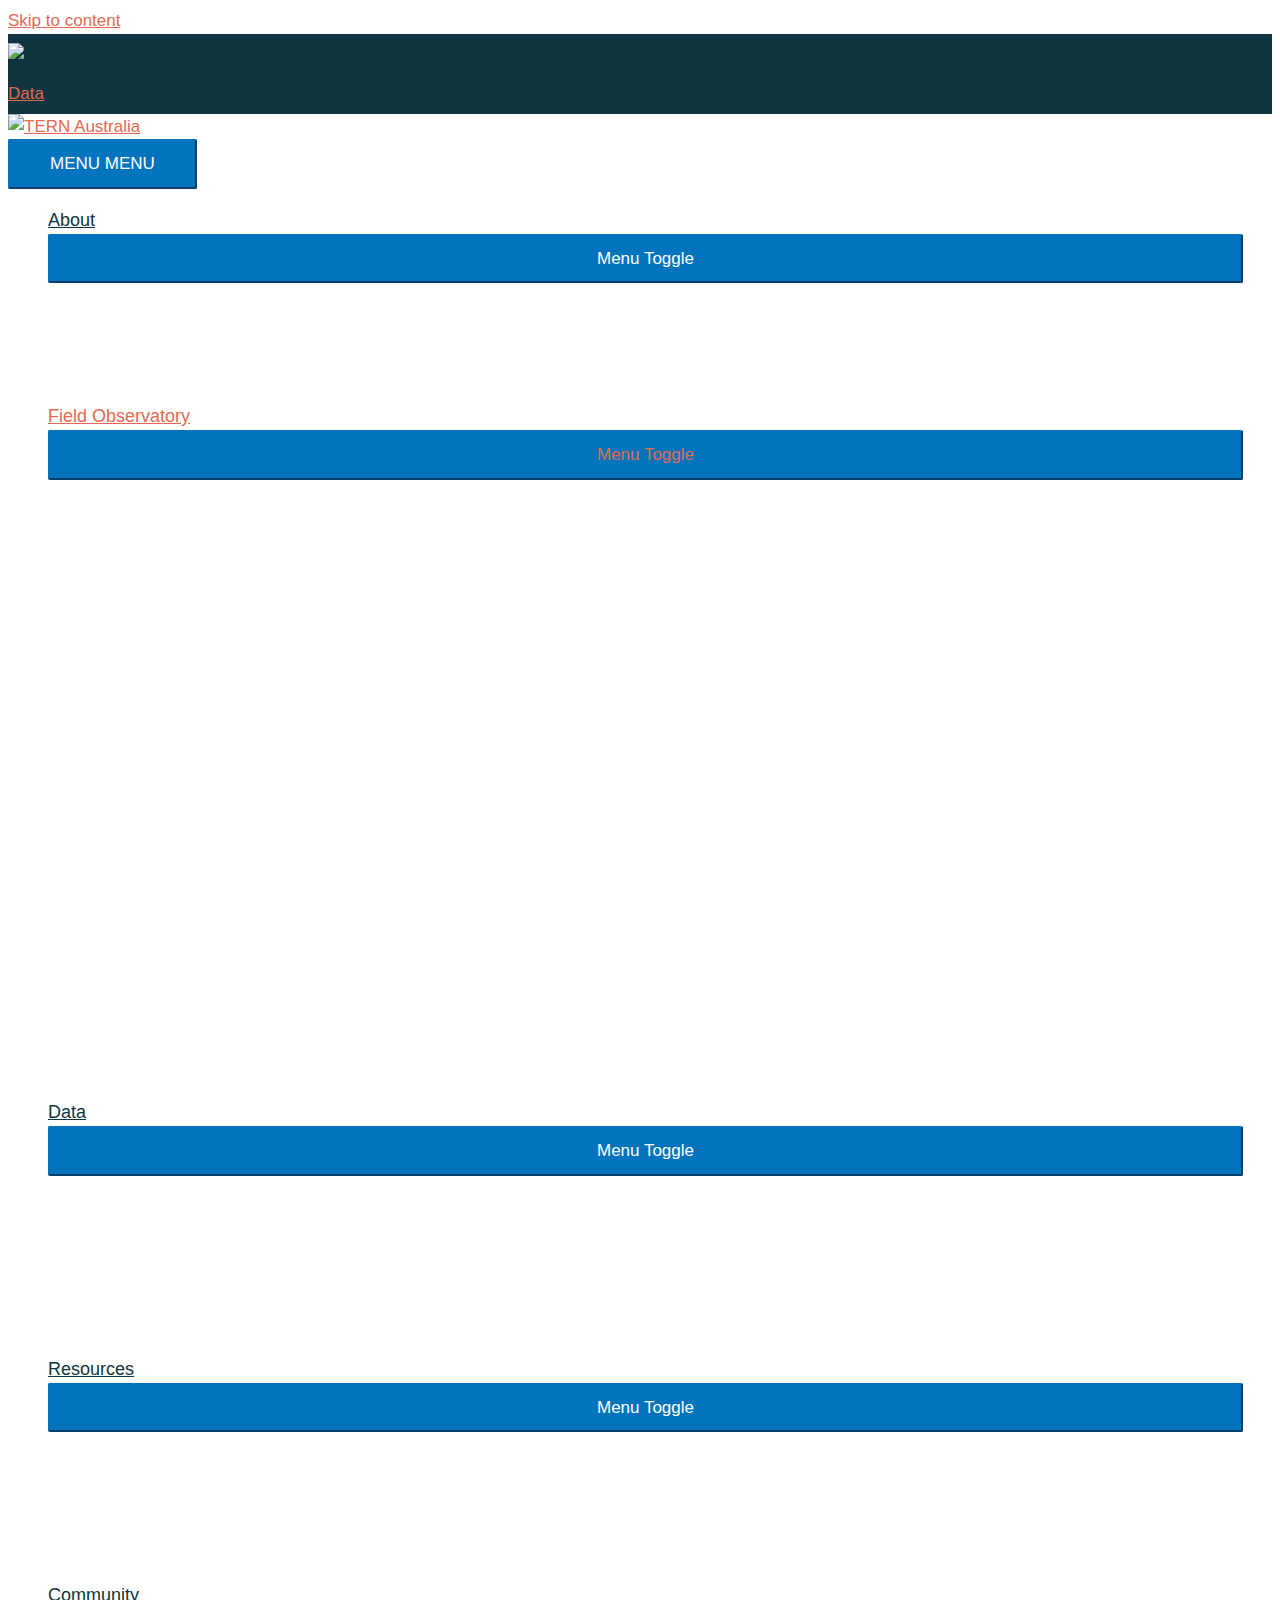
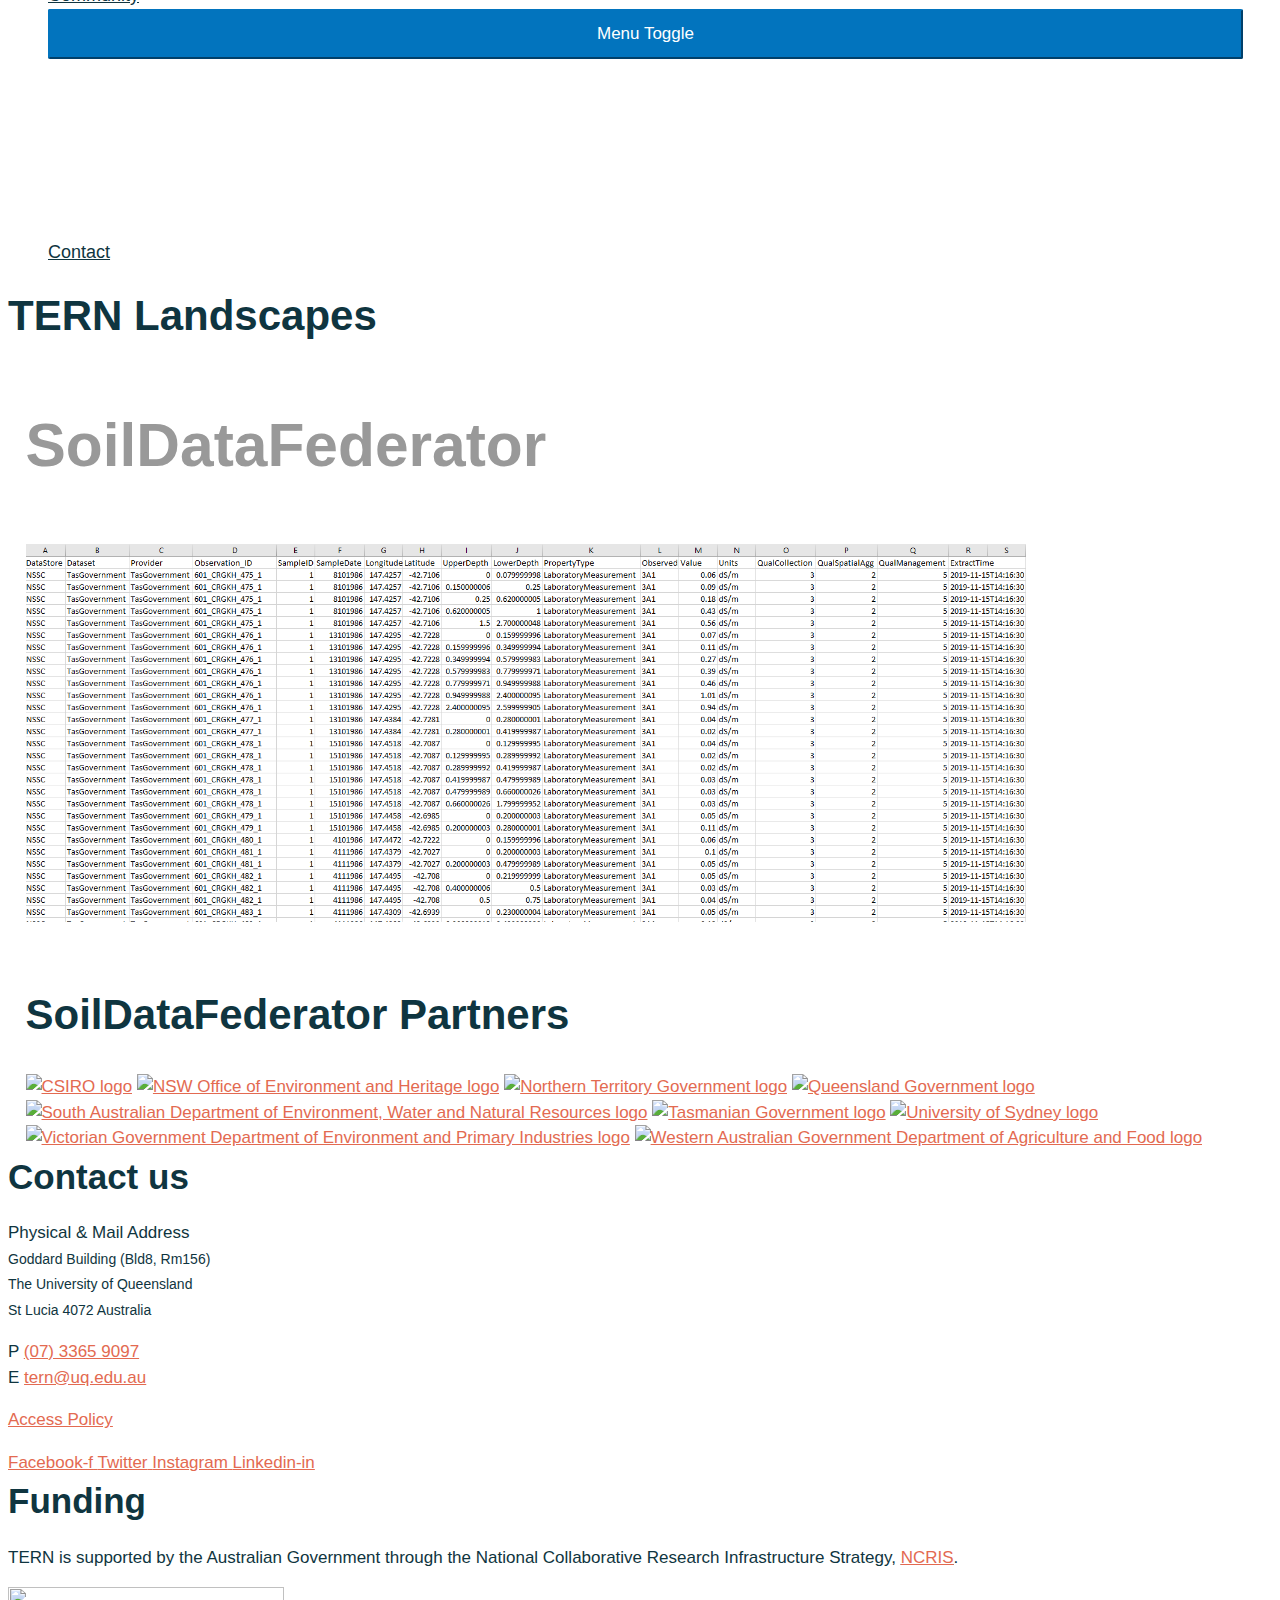
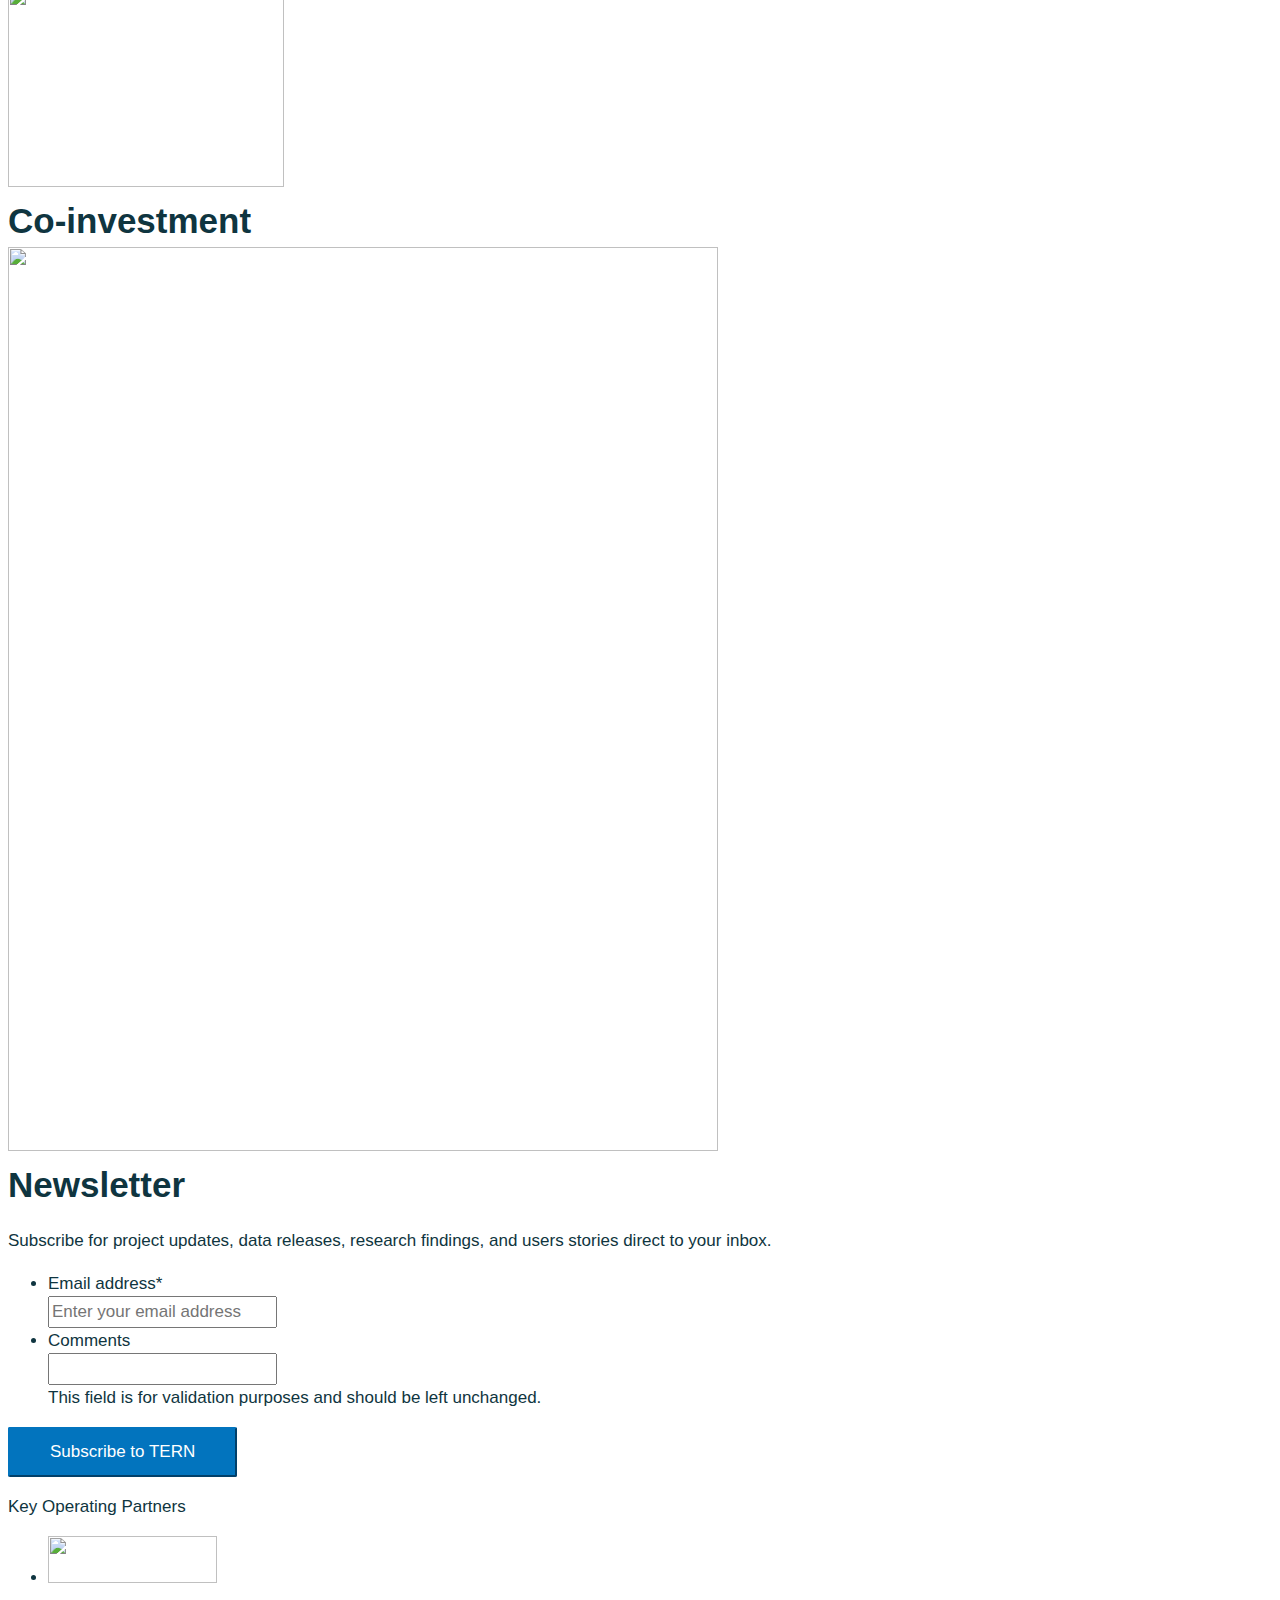
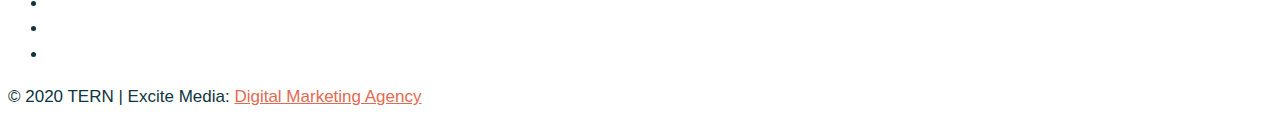
==== Docs/SoilDataFederator.html @ 7b0785c7 "Tidyup App" ====
<!DOCTYPE html>
<html lang="en-US">
<head>


<style>
.content {
  max-width: 1200px;
  margin: auto;
}
</style>



<!-- Debug: Bootstrap Inserted by WordPress Twitter Bootstrap CSS plugin v3.4.1-0 http://icwp.io/w/ -->
<link rel="stylesheet" type="text/css" href="https://www.tern.org.au/wp-content/plugins/wordpress-bootstrap-css/resources/bootstrap-3.4.1/css/bootstrap.css" />
<!-- / WordPress Twitter Bootstrap CSS Plugin from iControlWP. -->
<meta charset="UTF-8">
<meta name="viewport" content="width=device-width, initial-scale=1">
<link rel="profile" href="https://gmpg.org/xfn/11">


<!-- Google Tag Manager for WordPress by gtm4wp.com -->
<script data-cfasync="false" data-pagespeed-no-defer type="text/javascript">//<![CDATA[
	var gtm4wp_datalayer_name = "dataLayer";
	var dataLayer = dataLayer || [];
//]]>
</script>
<!-- End Google Tag Manager for WordPress by gtm4wp.com -->
	<!-- This site is optimized with the Yoast SEO plugin v14.8.1 - https://yoast.com/wordpress/plugins/seo/ -->
	<title>Australian Soils and Landscapes | Monitoring &amp; Data | TERN</title>
	<meta name="description" content="TERN’s Landscapes platform conducts environmental monitoring using remote sensing techniques. Find out more about our ecosystem monitoring." />
	<meta name="robots" content="index, follow" />
	<meta name="googlebot" content="index, follow, max-snippet:-1, max-image-preview:large, max-video-preview:-1" />
	<meta name="bingbot" content="index, follow, max-snippet:-1, max-image-preview:large, max-video-preview:-1" />
	<link rel="canonical" href="https://www.tern.org.au/tern-observatory/tern-landscapes/" />
	<meta property="og:locale" content="en_US" />
	<meta property="og:type" content="article" />
	<meta property="og:title" content="Australian Soils and Landscapes | Monitoring &amp; Data | TERN" />
	<meta property="og:description" content="TERN’s Landscapes platform conducts environmental monitoring using remote sensing techniques. Find out more about our ecosystem monitoring." />
	<meta property="og:url" content="https://www.tern.org.au/tern-observatory/tern-landscapes/" />
	<meta property="og:site_name" content="TERN Australia" />
	<meta property="article:modified_time" content="2020-08-12T06:06:18+00:00" />
	<meta property="og:image" content="https://www.tern.org.au/wp-content/uploads/elementor/thumbs/mangroves4_range_credit-TERN-oopumgsy8zxoavr4uedbls152f8cc346bsvix51bg6.jpg" />
	<meta name="twitter:card" content="summary_large_image" />
	<script type="application/ld+json" class="yoast-schema-graph">{"@context":"https://schema.org","@graph":[{"@type":"Organization","@id":"https://www.tern.org.au/#organization","name":"TERN Australia","url":"https://www.tern.org.au/","sameAs":[],"logo":{"@type":"ImageObject","@id":"https://www.tern.org.au/#logo","inLanguage":"en-US","url":"https://www.tern.org.au/wp-content/uploads/2019/10/logo@3x.png","width":610,"height":251,"caption":"TERN Australia"},"image":{"@id":"https://www.tern.org.au/#logo"}},{"@type":"WebSite","@id":"https://www.tern.org.au/#website","url":"https://www.tern.org.au/","name":"TERN Australia","description":"","publisher":{"@id":"https://www.tern.org.au/#organization"},"potentialAction":[{"@type":"SearchAction","target":"https://www.tern.org.au/?s={search_term_string}","query-input":"required name=search_term_string"}],"inLanguage":"en-US"},{"@type":"ImageObject","@id":"https://www.tern.org.au/tern-observatory/tern-landscapes/#primaryimage","inLanguage":"en-US","url":"https://www.tern.org.au/wp-content/uploads/elementor/thumbs/mangroves4_range_credit-TERN-oopumgsy8zxoavr4uedbls152f8cc346bsvix51bg6.jpg"},{"@type":"WebPage","@id":"https://www.tern.org.au/tern-observatory/tern-landscapes/#webpage","url":"https://www.tern.org.au/tern-observatory/tern-landscapes/","name":"Australian Soils and Landscapes | Monitoring & Data | TERN","isPartOf":{"@id":"https://www.tern.org.au/#website"},"primaryImageOfPage":{"@id":"https://www.tern.org.au/tern-observatory/tern-landscapes/#primaryimage"},"datePublished":"2019-10-02T10:22:17+00:00","dateModified":"2020-08-12T06:06:18+00:00","description":"TERN\u2019s Landscapes platform conducts environmental monitoring using remote sensing techniques. Find out more about our ecosystem monitoring.","inLanguage":"en-US","potentialAction":[{"@type":"ReadAction","target":["https://www.tern.org.au/tern-observatory/tern-landscapes/"]}]}]}</script>
	<!-- / Yoast SEO plugin. -->


<link rel='dns-prefetch' href='//use.typekit.net' />
<link rel='dns-prefetch' href='//s.w.org' />
<link rel="alternate" type="application/rss+xml" title="TERN Australia &raquo; Feed" href="https://www.tern.org.au/feed/" />
<link rel="alternate" type="application/rss+xml" title="TERN Australia &raquo; Comments Feed" href="https://www.tern.org.au/comments/feed/" />
		<script>
			window._wpemojiSettings = {"baseUrl":"https:\/\/s.w.org\/images\/core\/emoji\/13.0.0\/72x72\/","ext":".png","svgUrl":"https:\/\/s.w.org\/images\/core\/emoji\/13.0.0\/svg\/","svgExt":".svg","source":{"concatemoji":"https:\/\/www.tern.org.au\/wp-includes\/js\/wp-emoji-release.min.js?ver=03b743a115efea7190aea2eb5d1eaa80"}};
			!function(e,a,t){var r,n,o,i,p=a.createElement("canvas"),s=p.getContext&&p.getContext("2d");function c(e,t){var a=String.fromCharCode;s.clearRect(0,0,p.width,p.height),s.fillText(a.apply(this,e),0,0);var r=p.toDataURL();return s.clearRect(0,0,p.width,p.height),s.fillText(a.apply(this,t),0,0),r===p.toDataURL()}function l(e){if(!s||!s.fillText)return!1;switch(s.textBaseline="top",s.font="600 32px Arial",e){case"flag":return!c([127987,65039,8205,9895,65039],[127987,65039,8203,9895,65039])&&(!c([55356,56826,55356,56819],[55356,56826,8203,55356,56819])&&!c([55356,57332,56128,56423,56128,56418,56128,56421,56128,56430,56128,56423,56128,56447],[55356,57332,8203,56128,56423,8203,56128,56418,8203,56128,56421,8203,56128,56430,8203,56128,56423,8203,56128,56447]));case"emoji":return!c([55357,56424,8205,55356,57212],[55357,56424,8203,55356,57212])}return!1}function d(e){var t=a.createElement("script");t.src=e,t.defer=t.type="text/javascript",a.getElementsByTagName("head")[0].appendChild(t)}for(i=Array("flag","emoji"),t.supports={everything:!0,everythingExceptFlag:!0},o=0;o<i.length;o++)t.supports[i[o]]=l(i[o]),t.supports.everything=t.supports.everything&&t.supports[i[o]],"flag"!==i[o]&&(t.supports.everythingExceptFlag=t.supports.everythingExceptFlag&&t.supports[i[o]]);t.supports.everythingExceptFlag=t.supports.everythingExceptFlag&&!t.supports.flag,t.DOMReady=!1,t.readyCallback=function(){t.DOMReady=!0},t.supports.everything||(n=function(){t.readyCallback()},a.addEventListener?(a.addEventListener("DOMContentLoaded",n,!1),e.addEventListener("load",n,!1)):(e.attachEvent("onload",n),a.attachEvent("onreadystatechange",function(){"complete"===a.readyState&&t.readyCallback()})),(r=t.source||{}).concatemoji?d(r.concatemoji):r.wpemoji&&r.twemoji&&(d(r.twemoji),d(r.wpemoji)))}(window,document,window._wpemojiSettings);
		</script>
		<style>
img.wp-smiley,
img.emoji {
	display: inline !important;
	border: none !important;
	box-shadow: none !important;
	height: 1em !important;
	width: 1em !important;
	margin: 0 .07em !important;
	vertical-align: -0.1em !important;
	background: none !important;
	padding: 0 !important;
}
</style>
	<link rel='stylesheet' id='astra-theme-css-css'  href='https://www.tern.org.au/wp-content/themes/astra/assets/css/minified/style.min.css?ver=2.5.4' media='all' />
<style id='astra-theme-css-inline-css'>
html{font-size:106.25%;}a,.page-title{color:#e36a51;}a:hover,a:focus{color:#3a3a3a;}body,button,input,select,textarea,.ast-button,.ast-custom-button{font-family:'Museo-Sans',museo-sans,sans-serif;font-weight:normal;font-size:17px;font-size:1rem;line-height:1.5;}blockquote{color:#000000;}h1,.entry-content h1,h2,.entry-content h2,h3,.entry-content h3,h4,.entry-content h4,h5,.entry-content h5,h6,.entry-content h6,.site-title,.site-title a{font-weight:900;}.site-title{font-size:35px;font-size:2.0588235294118rem;}header .site-logo-img .custom-logo-link img{max-width:600px;}.astra-logo-svg{width:600px;}.ast-archive-description .ast-archive-title{font-size:40px;font-size:2.3529411764706rem;}.site-header .site-description{font-size:15px;font-size:0.88235294117647rem;}.entry-title{font-size:40px;font-size:2.3529411764706rem;}.comment-reply-title{font-size:28px;font-size:1.6470588235294rem;}.ast-comment-list #cancel-comment-reply-link{font-size:17px;font-size:1rem;}h1,.entry-content h1{font-size:42px;font-size:2.4705882352941rem;}h2,.entry-content h2{font-size:35px;font-size:2.0588235294118rem;}h3,.entry-content h3{font-size:35px;font-size:2.0588235294118rem;}h4,.entry-content h4{font-size:28px;font-size:1.6470588235294rem;}h5,.entry-content h5{font-size:24px;font-size:1.4117647058824rem;}h6,.entry-content h6{font-size:20px;font-size:1.1764705882353rem;}.ast-single-post .entry-title,.page-title{font-size:30px;font-size:1.7647058823529rem;}#secondary,#secondary button,#secondary input,#secondary select,#secondary textarea{font-size:17px;font-size:1rem;}::selection{background-color:#0274be;color:#ffffff;}body,h1,.entry-title a,.entry-content h1,h2,.entry-content h2,h3,.entry-content h3,h4,.entry-content h4,h5,.entry-content h5,h6,.entry-content h6,.wc-block-grid__product-title{color:#0f3540;}.tagcloud a:hover,.tagcloud a:focus,.tagcloud a.current-item{color:#000000;border-color:#e36a51;background-color:#e36a51;}.main-header-menu .menu-link,.ast-header-custom-item a{color:#0f3540;}.main-header-menu .menu-item:hover > .menu-link,.main-header-menu .menu-item:hover > .ast-menu-toggle,.main-header-menu .ast-masthead-custom-menu-items a:hover,.main-header-menu .menu-item.focus > .menu-link,.main-header-menu .menu-item.focus > .ast-menu-toggle,.main-header-menu .current-menu-item > .menu-link,.main-header-menu .current-menu-ancestor > .menu-link,.main-header-menu .current-menu-item > .ast-menu-toggle,.main-header-menu .current-menu-ancestor > .ast-menu-toggle{color:#e36a51;}input:focus,input[type="text"]:focus,input[type="email"]:focus,input[type="url"]:focus,input[type="password"]:focus,input[type="reset"]:focus,input[type="search"]:focus,textarea:focus{border-color:#e36a51;}input[type="radio"]:checked,input[type=reset],input[type="checkbox"]:checked,input[type="checkbox"]:hover:checked,input[type="checkbox"]:focus:checked,input[type=range]::-webkit-slider-thumb{border-color:#e36a51;background-color:#e36a51;box-shadow:none;}.site-footer a:hover + .post-count,.site-footer a:focus + .post-count{background:#e36a51;border-color:#e36a51;}.footer-adv .footer-adv-overlay{border-top-style:solid;border-top-color:#7a7a7a;}.ast-comment-meta{line-height:1.666666667;font-size:14px;font-size:0.82352941176471rem;}.single .nav-links .nav-previous,.single .nav-links .nav-next,.single .ast-author-details .author-title,.ast-comment-meta{color:#e36a51;}.entry-meta,.entry-meta *{line-height:1.45;color:#e36a51;}.entry-meta a:hover,.entry-meta a:hover *,.entry-meta a:focus,.entry-meta a:focus *{color:#3a3a3a;}.ast-404-layout-1 .ast-404-text{font-size:200px;font-size:11.764705882353rem;}.widget-title{font-size:24px;font-size:1.4117647058824rem;color:#0f3540;}#cat option,.secondary .calendar_wrap thead a,.secondary .calendar_wrap thead a:visited{color:#e36a51;}.secondary .calendar_wrap #today,.ast-progress-val span{background:#e36a51;}.secondary a:hover + .post-count,.secondary a:focus + .post-count{background:#e36a51;border-color:#e36a51;}.calendar_wrap #today > a{color:#000000;}.ast-pagination a,.page-links .page-link,.single .post-navigation a{color:#e36a51;}.ast-pagination a:hover,.ast-pagination a:focus,.ast-pagination > span:hover:not(.dots),.ast-pagination > span.current,.page-links > .page-link,.page-links .page-link:hover,.post-navigation a:hover{color:#3a3a3a;}.ast-header-break-point .ast-mobile-menu-buttons-minimal.menu-toggle{background:transparent;color:#6093a4;}.ast-header-break-point .ast-mobile-menu-buttons-outline.menu-toggle{background:transparent;border:1px solid #6093a4;color:#6093a4;}.ast-header-break-point .ast-mobile-menu-buttons-fill.menu-toggle{background:#6093a4;color:#000000;}@media (max-width:782px){.entry-content .wp-block-columns .wp-block-column{margin-left:0px;}}@media (max-width:768px){#secondary.secondary{padding-top:0;}.ast-separate-container .ast-article-post,.ast-separate-container .ast-article-single{padding:1.5em 2.14em;}.ast-separate-container #primary,.ast-separate-container #secondary{padding:1.5em 0;}.ast-separate-container.ast-right-sidebar #secondary{padding-left:1em;padding-right:1em;}.ast-separate-container.ast-two-container #secondary{padding-left:0;padding-right:0;}.ast-page-builder-template .entry-header #secondary{margin-top:1.5em;}.ast-page-builder-template #secondary{margin-top:1.5em;}#primary,#secondary{padding:1.5em 0;margin:0;}.ast-left-sidebar #content > .ast-container{display:flex;flex-direction:column-reverse;width:100%;}.ast-author-box img.avatar{margin:20px 0 0 0;}.ast-pagination{padding-top:1.5em;text-align:center;}.ast-pagination .next.page-numbers{display:inherit;float:none;}}@media (max-width:768px){.ast-page-builder-template.ast-left-sidebar #secondary{padding-right:20px;}.ast-page-builder-template.ast-right-sidebar #secondary{padding-left:20px;}.ast-right-sidebar #primary{padding-right:0;}.ast-right-sidebar #secondary{padding-left:0;}.ast-left-sidebar #primary{padding-left:0;}.ast-left-sidebar #secondary{padding-right:0;}.ast-pagination .prev.page-numbers{padding-left:.5em;}.ast-pagination .next.page-numbers{padding-right:.5em;}}@media (min-width:769px){.ast-separate-container.ast-right-sidebar #primary,.ast-separate-container.ast-left-sidebar #primary{border:0;}.ast-separate-container.ast-right-sidebar #secondary,.ast-separate-container.ast-left-sidebar #secondary{border:0;margin-left:auto;margin-right:auto;}.ast-separate-container.ast-two-container #secondary .widget:last-child{margin-bottom:0;}.ast-separate-container .ast-comment-list li .comment-respond{padding-left:2.66666em;padding-right:2.66666em;}.ast-author-box{-js-display:flex;display:flex;}.ast-author-bio{flex:1;}.error404.ast-separate-container #primary,.search-no-results.ast-separate-container #primary{margin-bottom:4em;}}@media (min-width:769px){.ast-right-sidebar #primary{border-right:1px solid #eee;}.ast-right-sidebar #secondary{border-left:1px solid #eee;margin-left:-1px;}.ast-left-sidebar #primary{border-left:1px solid #eee;}.ast-left-sidebar #secondary{border-right:1px solid #eee;margin-right:-1px;}.ast-separate-container.ast-two-container.ast-right-sidebar #secondary{padding-left:30px;padding-right:0;}.ast-separate-container.ast-two-container.ast-left-sidebar #secondary{padding-right:30px;padding-left:0;}}.menu-toggle,button,.ast-button,.ast-custom-button,.button,input#submit,input[type="button"],input[type="submit"],input[type="reset"]{color:#ffffff;border-color:#0274be;background-color:#0274be;border-radius:2px;padding-top:10px;padding-right:40px;padding-bottom:10px;padding-left:40px;font-family:inherit;font-weight:inherit;}button:focus,.menu-toggle:hover,button:hover,.ast-button:hover,.button:hover,input[type=reset]:hover,input[type=reset]:focus,input#submit:hover,input#submit:focus,input[type="button"]:hover,input[type="button"]:focus,input[type="submit"]:hover,input[type="submit"]:focus{color:#ffffff;background-color:#3a3a3a;border-color:#3a3a3a;}@media (min-width:768px){.ast-container{max-width:100%;}}@media (min-width:544px){.ast-container{max-width:100%;}}@media (max-width:544px){.ast-separate-container .ast-article-post,.ast-separate-container .ast-article-single{padding:1.5em 1em;}.ast-separate-container #content .ast-container{padding-left:0.54em;padding-right:0.54em;}.ast-separate-container #secondary{padding-top:0;}.ast-separate-container.ast-two-container #secondary .widget{margin-bottom:1.5em;padding-left:1em;padding-right:1em;}.ast-separate-container .comments-count-wrapper{padding:1.5em 1em;}.ast-separate-container .ast-comment-list li.depth-1{padding:1.5em 1em;margin-bottom:1.5em;}.ast-separate-container .ast-comment-list .bypostauthor{padding:.5em;}.ast-separate-container .ast-archive-description{padding:1.5em 1em;}.ast-search-menu-icon.ast-dropdown-active .search-field{width:170px;}.ast-separate-container .comment-respond{padding:1.5em 1em;}}@media (max-width:544px){.ast-comment-list .children{margin-left:0.66666em;}.ast-separate-container .ast-comment-list .bypostauthor li{padding:0 0 0 .5em;}}@media (max-width:768px){.ast-mobile-header-stack .main-header-bar .ast-search-menu-icon{display:inline-block;}.ast-header-break-point.ast-header-custom-item-outside .ast-mobile-header-stack .main-header-bar .ast-search-icon{margin:0;}.ast-comment-avatar-wrap img{max-width:2.5em;}.comments-area{margin-top:1.5em;}.ast-separate-container .comments-count-wrapper{padding:2em 2.14em;}.ast-separate-container .ast-comment-list li.depth-1{padding:1.5em 2.14em;}.ast-separate-container .comment-respond{padding:2em 2.14em;}}@media (max-width:768px){.ast-header-break-point .main-header-bar .ast-search-menu-icon.slide-search .search-form{right:0;}.ast-header-break-point .ast-mobile-header-stack .main-header-bar .ast-search-menu-icon.slide-search .search-form{right:-1em;}.ast-comment-avatar-wrap{margin-right:0.5em;}}@media (min-width:545px){.ast-page-builder-template .comments-area,.single.ast-page-builder-template .entry-header,.single.ast-page-builder-template .post-navigation{max-width:1235px;margin-left:auto;margin-right:auto;}}@media (max-width:768px){.ast-archive-description .ast-archive-title{font-size:40px;}.entry-title{font-size:30px;}h1,.entry-content h1{font-size:30px;}h2,.entry-content h2{font-size:25px;}h3,.entry-content h3{font-size:20px;}.ast-single-post .entry-title,.page-title{font-size:30px;}}@media (max-width:544px){.ast-archive-description .ast-archive-title{font-size:40px;}.entry-title{font-size:30px;}h1,.entry-content h1{font-size:30px;}h2,.entry-content h2{font-size:25px;}h3,.entry-content h3{font-size:20px;}.ast-single-post .entry-title,.page-title{font-size:30px;}}@media (max-width:768px){html{font-size:96.9%;}}@media (max-width:544px){html{font-size:96.9%;}}@media (min-width:769px){.ast-container{max-width:1235px;}}@font-face {font-family: "Astra";src: url(https://www.tern.org.au/wp-content/themes/astra/assets/fonts/astra.woff) format("woff"),url(https://www.tern.org.au/wp-content/themes/astra/assets/fonts/astra.ttf) format("truetype"),url(https://www.tern.org.au/wp-content/themes/astra/assets/fonts/astra.svg#astra) format("svg");font-weight: normal;font-style: normal;font-display: fallback;}@media (max-width:921px) {.main-header-bar .main-header-bar-navigation{display:none;}}.ast-desktop .main-header-menu.submenu-with-border .sub-menu,.ast-desktop .main-header-menu.submenu-with-border .astra-full-megamenu-wrapper{border-color:#0274be;}.ast-desktop .main-header-menu.submenu-with-border .sub-menu{border-top-width:0px;border-right-width:0px;border-left-width:0px;border-bottom-width:0px;border-style:solid;}.ast-desktop .main-header-menu.submenu-with-border .sub-menu .sub-menu{top:-0px;}.ast-desktop .main-header-menu.submenu-with-border .sub-menu .menu-link,.ast-desktop .main-header-menu.submenu-with-border .children .menu-link{border-bottom-width:0px;border-style:solid;border-color:#eaeaea;}@media (min-width:769px){.main-header-menu .sub-menu .menu-item.ast-left-align-sub-menu:hover > .sub-menu,.main-header-menu .sub-menu .menu-item.ast-left-align-sub-menu.focus > .sub-menu{margin-left:-0px;}}.ast-small-footer{border-top-style:solid;border-top-width:1px;border-top-color:#7a7a7a;}.ast-small-footer-wrap{text-align:center;}@media (max-width:920px){.ast-404-layout-1 .ast-404-text{font-size:100px;font-size:5.8823529411765rem;}}.ast-breadcrumbs .trail-browse,.ast-breadcrumbs .trail-items,.ast-breadcrumbs .trail-items li{display:inline-block;margin:0;padding:0;border:none;background:inherit;text-indent:0;}.ast-breadcrumbs .trail-browse{font-size:inherit;font-style:inherit;font-weight:inherit;color:inherit;}.ast-breadcrumbs .trail-items{list-style:none;}.trail-items li::after{padding:0 0.3em;content:"\00bb";}.trail-items li:last-of-type::after{display:none;}.elementor-widget-heading .elementor-heading-title{margin:0;}.ast-header-break-point .main-header-bar{border-bottom-width:inherit;}@media (min-width:769px){.main-header-bar{border-bottom-width:inherit;}}.ast-safari-browser-less-than-11 .main-header-menu .menu-item,.ast-safari-browser-less-than-11 .main-header-bar .ast-masthead-custom-menu-items{display:block;}.main-header-menu .menu-item,.main-header-bar .ast-masthead-custom-menu-items{-js-display:flex;display:flex;-webkit-box-pack:center;-webkit-justify-content:center;-moz-box-pack:center;-ms-flex-pack:center;justify-content:center;-webkit-box-orient:vertical;-webkit-box-direction:normal;-webkit-flex-direction:column;-moz-box-orient:vertical;-moz-box-direction:normal;-ms-flex-direction:column;flex-direction:column;}.main-header-menu > .menu-item > .menu-link{height:100%;-webkit-box-align:center;-webkit-align-items:center;-moz-box-align:center;-ms-flex-align:center;align-items:center;-js-display:flex;display:flex;}.ast-primary-menu-disabled .main-header-bar .ast-masthead-custom-menu-items{flex:unset;}.header-main-layout-1 .ast-flex.main-header-container,.header-main-layout-3 .ast-flex.main-header-container{-webkit-align-content:center;-ms-flex-line-pack:center;align-content:center;-webkit-box-align:center;-webkit-align-items:center;-moz-box-align:center;-ms-flex-align:center;align-items:center;}.ast-desktop .astra-menu-animation-slide-up>.menu-item>.astra-full-megamenu-wrapper,.ast-desktop .astra-menu-animation-slide-up>.menu-item>.sub-menu,.ast-desktop .astra-menu-animation-slide-up>.menu-item>.sub-menu .sub-menu{opacity:0;visibility:hidden;transform:translateY(.5em);transition:visibility .2s ease,transform .2s ease}.ast-desktop .astra-menu-animation-slide-up>.menu-item .menu-item.focus>.sub-menu,.ast-desktop .astra-menu-animation-slide-up>.menu-item .menu-item:hover>.sub-menu,.ast-desktop .astra-menu-animation-slide-up>.menu-item.focus>.astra-full-megamenu-wrapper,.ast-desktop .astra-menu-animation-slide-up>.menu-item.focus>.sub-menu,.ast-desktop .astra-menu-animation-slide-up>.menu-item:hover>.astra-full-megamenu-wrapper,.ast-desktop .astra-menu-animation-slide-up>.menu-item:hover>.sub-menu{opacity:1;visibility:visible;transform:translateY(0);transition:opacity .2s ease,visibility .2s ease,transform .2s ease}.ast-desktop .astra-menu-animation-slide-up>.full-width-mega.menu-item.focus>.astra-full-megamenu-wrapper,.ast-desktop .astra-menu-animation-slide-up>.full-width-mega.menu-item:hover>.astra-full-megamenu-wrapper{-js-display:flex;display:flex}.ast-desktop .astra-menu-animation-slide-down>.menu-item>.astra-full-megamenu-wrapper,.ast-desktop .astra-menu-animation-slide-down>.menu-item>.sub-menu,.ast-desktop .astra-menu-animation-slide-down>.menu-item>.sub-menu .sub-menu{opacity:0;visibility:hidden;transform:translateY(-.5em);transition:visibility .2s ease,transform .2s ease}.ast-desktop .astra-menu-animation-slide-down>.menu-item .menu-item.focus>.sub-menu,.ast-desktop .astra-menu-animation-slide-down>.menu-item .menu-item:hover>.sub-menu,.ast-desktop .astra-menu-animation-slide-down>.menu-item.focus>.astra-full-megamenu-wrapper,.ast-desktop .astra-menu-animation-slide-down>.menu-item.focus>.sub-menu,.ast-desktop .astra-menu-animation-slide-down>.menu-item:hover>.astra-full-megamenu-wrapper,.ast-desktop .astra-menu-animation-slide-down>.menu-item:hover>.sub-menu{opacity:1;visibility:visible;transform:translateY(0);transition:opacity .2s ease,visibility .2s ease,transform .2s ease}.ast-desktop .astra-menu-animation-slide-down>.full-width-mega.menu-item.focus>.astra-full-megamenu-wrapper,.ast-desktop .astra-menu-animation-slide-down>.full-width-mega.menu-item:hover>.astra-full-megamenu-wrapper{-js-display:flex;display:flex}.ast-desktop .astra-menu-animation-fade>.menu-item>.astra-full-megamenu-wrapper,.ast-desktop .astra-menu-animation-fade>.menu-item>.sub-menu,.ast-desktop .astra-menu-animation-fade>.menu-item>.sub-menu .sub-menu{opacity:0;visibility:hidden;transition:opacity ease-in-out .3s}.ast-desktop .astra-menu-animation-fade>.menu-item .menu-item.focus>.sub-menu,.ast-desktop .astra-menu-animation-fade>.menu-item .menu-item:hover>.sub-menu,.ast-desktop .astra-menu-animation-fade>.menu-item.focus>.astra-full-megamenu-wrapper,.ast-desktop .astra-menu-animation-fade>.menu-item.focus>.sub-menu,.ast-desktop .astra-menu-animation-fade>.menu-item:hover>.astra-full-megamenu-wrapper,.ast-desktop .astra-menu-animation-fade>.menu-item:hover>.sub-menu{opacity:1;visibility:visible;transition:opacity ease-in-out .3s}.ast-desktop .astra-menu-animation-fade>.full-width-mega.menu-item.focus>.astra-full-megamenu-wrapper,.ast-desktop .astra-menu-animation-fade>.full-width-mega.menu-item:hover>.astra-full-megamenu-wrapper{-js-display:flex;display:flex}
</style>
<link rel='stylesheet' id='sb_instagram_styles-css'  href='https://www.tern.org.au/wp-content/plugins/instagram-feed/css/sb-instagram-2-2.min.css?ver=2.4.6' media='all' />
<link rel='stylesheet' id='la-icon-maneger-style-css'  href='https://www.tern.org.au/wp-content/uploads/la_icon_sets/style.min.css?ver=03b743a115efea7190aea2eb5d1eaa80' media='all' />
<link rel='stylesheet' id='wp-block-library-css'  href='https://www.tern.org.au/wp-includes/css/dist/block-library/style.min.css?ver=03b743a115efea7190aea2eb5d1eaa80' media='all' />
<link rel='stylesheet' id='ctf_styles-css'  href='https://www.tern.org.au/wp-content/plugins/custom-twitter-feeds-pro/css/ctf-styles.min.css?ver=1.7.1' media='all' />
<link rel='stylesheet' id='custom-typekit-css-css'  href='https://use.typekit.net/vfu3sog.css?ver=1.0.18' media='all' />
<link rel='stylesheet' id='em-global-styles-css'  href='https://www.tern.org.au/wp-content/plugins/em-utilites/library/css/em-global-styles.css?ver=03b743a115efea7190aea2eb5d1eaa80' media='all' />
<link rel='stylesheet' id='sf_styles-css'  href='https://www.tern.org.au/wp-content/plugins/superfly-menu/css/public.min.css?ver=03b743a115efea7190aea2eb5d1eaa80' media='all' />
<link rel='stylesheet' id='wp-pagenavi-css'  href='https://www.tern.org.au/wp-content/plugins/wp-pagenavi/pagenavi-css.css?ver=2.70' media='all' />
<link rel='stylesheet' id='hfe-style-css'  href='https://www.tern.org.au/wp-content/plugins/header-footer-elementor/assets/css/header-footer-elementor.css?ver=1.5.3' media='all' />
<link rel='stylesheet' id='jet-elements-css'  href='https://www.tern.org.au/wp-content/plugins/jet-elements/assets/css/jet-elements.css?ver=2.2.14' media='all' />
<link rel='stylesheet' id='jet-elements-skin-css'  href='https://www.tern.org.au/wp-content/plugins/jet-elements/assets/css/jet-elements-skin.css?ver=2.2.14' media='all' />
<link rel='stylesheet' id='elementor-icons-css'  href='https://www.tern.org.au/wp-content/plugins/elementor/assets/lib/eicons/css/elementor-icons.min.css?ver=5.7.0' media='all' />
<link rel='stylesheet' id='elementor-animations-css'  href='https://www.tern.org.au/wp-content/plugins/elementor/assets/lib/animations/animations.min.css?ver=2.9.14' media='all' />
<link rel='stylesheet' id='elementor-frontend-css'  href='https://www.tern.org.au/wp-content/plugins/elementor/assets/css/frontend.min.css?ver=2.9.14' media='all' />
<link rel='stylesheet' id='elementor-pro-css'  href='https://www.tern.org.au/wp-content/plugins/elementor-pro/assets/css/frontend.min.css?ver=2.10.3' media='all' />
<link rel='stylesheet' id='uael-frontend-css'  href='https://www.tern.org.au/wp-content/plugins/ultimate-elementor/assets/min-css/uael-frontend.min.css?ver=1.26.3' media='all' />
<link rel='stylesheet' id='wpforms-base-css'  href='https://www.tern.org.au/wp-content/plugins/wpforms-lite/assets/css/wpforms-base.min.css?ver=1.6.2.2' media='all' />
<link rel='stylesheet' id='elementor-global-css'  href='https://www.tern.org.au/wp-content/uploads/elementor/css/global.css?ver=1598925450' media='all' />
<link rel='stylesheet' id='elementor-post-562-css'  href='https://www.tern.org.au/wp-content/uploads/elementor/css/post-562.css?ver=1597213468' media='all' />
<link rel='stylesheet' id='hfe-widgets-style-css'  href='https://www.tern.org.au/wp-content/plugins/header-footer-elementor/inc/widgets-css/frontend.css?ver=1.5.3' media='all' />
<link rel='stylesheet' id='chld_thm_cfg_child-css'  href='https://www.tern.org.au/wp-content/themes/astra-child/style.css?ver=2.0.1.1569554156' media='all' />
<link rel='stylesheet' id='astra-addon-css-css'  href='https://www.tern.org.au/wp-content/uploads/astra-addon/astra-addon-5f47a64d2b4179-81585875.css?ver=2.6.3' media='all' />
<style id='astra-addon-css-inline-css'>
.ast-above-header{border-bottom-width:inherit;line-height:40px;}.ast-header-break-point .ast-above-header-merged-responsive .ast-above-header{border-bottom-width:inherit;}.ast-above-header .ast-search-menu-icon .search-field{max-height:34px;padding-top:.35em;padding-bottom:.35em;}.ast-above-header-section-wrap{min-height:40px;}.ast-above-header-menu .sub-menu,.ast-above-header-menu .sub-menu .menu-link,.ast-above-header-menu .astra-full-megamenu-wrapper{border-color:#0274be;}.ast-header-break-point .ast-below-header-merged-responsive .below-header-user-select,.ast-header-break-point .ast-below-header-merged-responsive .below-header-user-select .widget,.ast-header-break-point .ast-below-header-merged-responsive .below-header-user-select .widget-title{color:#0f3540;}.ast-header-break-point .ast-below-header-merged-responsive .below-header-user-select a{color:#e36a51;}.ast-above-header{background-color:#0f3540;background-image:none;}.ast-header-break-point .ast-above-header-merged-responsive .ast-above-header{background-color:#0f3540;}.ast-header-break-point .ast-above-header-section-separated .ast-above-header-navigation,.ast-header-break-point .ast-above-header-section-separated .ast-above-header-navigation ul{background-color:#0f3540;}.ast-above-header-section .user-select a,.ast-above-header-section .widget a{color:#e36a51;}.ast-above-header-section .search-field:focus{border-color:#e36a51;}.ast-above-header-section .user-select a:hover,.ast-above-header-section .widget a:hover{color:#3a3a3a;}@media (max-width:921px){.ast-above-header-navigation,.ast-above-header-hide-on-mobile .ast-above-header-wrap{display:none;}}.ast-desktop .ast-above-header-menu.submenu-with-border .sub-menu .menu-link{border-bottom-width:0px;border-style:solid;border-color:#eaeaea;}.ast-desktop .ast-above-header-menu.submenu-with-border .sub-menu .sub-menu{top:-2px;}.ast-desktop .ast-above-header-menu.submenu-with-border .sub-menu{border-top-width:2px;border-left-width:0px;border-right-width:0px;border-bottom-width:0px;border-style:solid;}@media (min-width:769px){.ast-above-header-menu .sub-menu .menu-item.ast-left-align-sub-menu:hover > .sub-menu,.ast-above-header-menu .sub-menu .menu-item.ast-left-align-sub-menu.focus > .sub-menu{margin-left:-0px;}}.site-title,.site-title a{font-family:'Museo-Sans',museo-sans,sans-serif;text-transform:inherit;}.site-header .site-description{text-transform:inherit;}.main-navigation{font-size:18px;font-size:1.0588235294118rem;font-weight:500;}.secondary .widget-title{font-family:'Museo-Sans',museo-sans,sans-serif;text-transform:inherit;}.secondary .widget > *:not(.widget-title){font-family:'Museo-Sans',museo-sans,sans-serif;}.ast-single-post .entry-title,.page-title{font-family:'Museo-Sans',museo-sans,sans-serif;text-transform:inherit;}.ast-archive-description .ast-archive-title{font-family:'Museo-Sans',museo-sans,sans-serif;text-transform:inherit;}.blog .entry-title,.blog .entry-title a,.archive .entry-title,.archive .entry-title a,.search .entry-title,.search .entry-title a {font-family:'Museo-Sans',museo-sans,sans-serif;text-transform:inherit;}h1,.entry-content h1{text-transform:inherit;}h2,.entry-content h2{text-transform:inherit;}h3,.entry-content h3{text-transform:inherit;}h4,.entry-content h4{text-transform:inherit;}h5,.entry-content h5{text-transform:inherit;}h6,.entry-content h6{text-transform:inherit;}.ast-header-sections-navigation,.ast-above-header-menu-items,.ast-below-header-menu-items{font-size:18px;font-size:1.0588235294118rem;font-weight:500;}.ast-desktop .ast-mega-menu-enabled.ast-below-header-menu .menu-item .menu-link:hover,.ast-desktop .ast-mega-menu-enabled.ast-below-header-menu .menu-item .menu-link:focus{background-color:#575757;}.ast-desktop .ast-below-header-navigation .astra-megamenu-li .menu-item .menu-link:hover,.ast-desktop .ast-below-header-navigation .astra-megamenu-li .menu-item .menu-link:focus{color:#ffffff;}.ast-above-header-menu .astra-full-megamenu-wrapper{box-shadow:0 5px 20px rgba(0,0,0,0.06);}.ast-above-header-menu .astra-full-megamenu-wrapper .sub-menu,.ast-above-header-menu .astra-megamenu .sub-menu{box-shadow:none;}.ast-below-header-menu.ast-mega-menu-enabled.submenu-with-border .astra-full-megamenu-wrapper{border-color:#ffffff;}.ast-below-header-menu .astra-full-megamenu-wrapper{box-shadow:0 5px 20px rgba(0,0,0,0.06);}.ast-below-header-menu .astra-full-megamenu-wrapper .sub-menu,.ast-below-header-menu .astra-megamenu .sub-menu{box-shadow:none;}.ast-desktop .ast-mega-menu-enabled.main-header-menu .menu-item-heading > .menu-link{font-weight:700;font-size:1.1em;}.ast-desktop .ast-above-header .submenu-with-border .astra-full-megamenu-wrapper{border-top-width:2px;border-left-width:0px;border-right-width:0px;border-bottom-width:0px;border-style:solid;}.ast-desktop .ast-below-header .submenu-with-border .astra-full-megamenu-wrapper{border-top-width:2px;border-left-width:0px;border-right-width:0px;border-bottom-width:0px;border-style:solid;}
</style>
<link rel='stylesheet' id='elementor-post-833-css'  href='https://www.tern.org.au/wp-content/uploads/elementor/css/post-833.css?ver=1595935512' media='all' />
<link rel='stylesheet' id='elementor-icons-shared-0-css'  href='https://www.tern.org.au/wp-content/plugins/elementor/assets/lib/font-awesome/css/fontawesome.min.css?ver=5.12.0' media='all' />
<link rel='stylesheet' id='elementor-icons-fa-solid-css'  href='https://www.tern.org.au/wp-content/plugins/elementor/assets/lib/font-awesome/css/solid.min.css?ver=5.12.0' media='all' />
<link rel='stylesheet' id='elementor-icons-fa-brands-css'  href='https://www.tern.org.au/wp-content/plugins/elementor/assets/lib/font-awesome/css/brands.min.css?ver=5.12.0' media='all' />
<script src='https://www.tern.org.au/wp-includes/js/jquery/jquery.js?ver=1.12.4-wp' id='jquery-core-js'></script>
<!--[if IE]>
<script src='https://www.tern.org.au/wp-content/themes/astra/assets/js/minified/flexibility.min.js?ver=2.5.4' id='astra-flexibility-js'></script>
<script id='astra-flexibility-js-after'>
flexibility(document.documentElement);
</script>
<![endif]-->
<script src='https://www.tern.org.au/wp-content/plugins/superfly-menu/includes/vendor/looks_awesome/icon_manager/js/md5.js?ver=1.0,0' id='la-icon-manager-md5-js'></script>
<script src='https://www.tern.org.au/wp-content/plugins/superfly-menu/includes/vendor/looks_awesome/icon_manager/js/util.js?ver=1.0,0' id='la-icon-manager-util-js'></script>
<script id='sf_main-js-extra'>
var SF_Opts = {"wp_menu_id":"83","social":[],"search":"no","blur":"no","fade":"no","test_mode":"no","hide_def":"no","mob_nav":"no","dynamic":"no","parent_ignore":"yes","sidebar_style":"side","sidebar_behaviour":"slide","alt_menu":"","sidebar_pos":"right","width_panel_1":"320","width_panel_2":"250","width_panel_3":"250","width_panel_4":"200","base_color":"#FFF","opening_type":"click","sub_type":"dropdown","video_bg":"","video_mob":"yes","video_preload":"yes","sub_mob_type":"dropdown","sub_opening_type":"click","label":"metro","label_top":"103px","label_size":"38","label_vis":"yes","item_padding":"25","bg":"","path":"https:\/\/www.tern.org.au\/wp-content\/plugins\/superfly-menu\/img\/","menu":"{\"83\":{\"term_id\":83,\"name\":\"Mobile Menu\",\"loc\":{\"pages\":{\"475\":1,\"520\":1,\"538\":1,\"546\":1,\"548\":1,\"550\":1,\"552\":1,\"554\":1,\"562\":1,\"564\":1,\"566\":1,\"1192\":1,\"1220\":1,\"1257\":1,\"1296\":1,\"1330\":1,\"1355\":1,\"1358\":1,\"1362\":1,\"1365\":1,\"1374\":1,\"1377\":1,\"1382\":1,\"1573\":1,\"1720\":1,\"1754\":1,\"1765\":1,\"1773\":1,\"1786\":1,\"1798\":1,\"1805\":1,\"1812\":1,\"1817\":1,\"1826\":1,\"1833\":1,\"1944\":1,\"1957\":1,\"1962\":1,\"1968\":1,\"1974\":1,\"2109\":1},\"cposts\":{\"elementor_library\":1,\"events\":1,\"elementor-hf\":1},\"cats\":{\"1\":1},\"taxes\":{},\"langs\":{},\"wp_pages\":{\"front\":1,\"home\":1,\"archive\":1,\"single\":1,\"forbidden\":1,\"search\":1},\"ids\":[\"\"]},\"isDef\":true}}","togglers":"","subMenuSupport":"yes","subMenuSelector":"sub-menu, children","eventsInterval":"51","activeClassSelector":"current-menu-item","allowedTags":"DIV, NAV, UL, OL, LI, A, P, H1, H2, H3, H4, SPAN","menuData":{"2715":"img=https%3A%2F%2Fwww.tern.org.au%2Fwp-content%2Fuploads%2Ficon-landscapes%402x.png&icon_manager_search=&la_icon_manager_menu-item-2715_custom=&icon=&icon_color=&sline=&chapter=&content=&bg=%23ff9d6b&width=","2352":"img=https%3A%2F%2Fwww.tern.org.au%2Fwp-content%2Fuploads%2Ficon-surveillance%402x.png&icon_manager_search=&la_icon_manager_menu-item-2352_custom=&icon=&icon_color=&sline=&chapter=&content=&bg=%2388bba7&width=","2337":"img=https%3A%2F%2Fwww.tern.org.au%2Fwp-content%2Fuploads%2Ficon-processes%402x.png&icon_manager_search=&la_icon_manager_menu-item-2337_custom=&icon=&icon_color=&sline=&chapter=&content=&bg=%2397c3db&width=","2338":"img=&icon_manager_search=&la_icon_manager_menu-item-2338_custom=&icon=&icon_color=&sline=&chapter=SuperSites&content=&bg=%2388b5ce&width="},"siteBase":"https:\/\/www.tern.org.au","plugin_ver":"5.0.6"};
</script>
<script src='https://www.tern.org.au/wp-content/plugins/superfly-menu/js/public.min.js?ver=5.0.6' id='sf_main-js'></script>
<script src='https://www.tern.org.au/wp-content/plugins/duracelltomi-google-tag-manager/js/gtm4wp-form-move-tracker.js?ver=1.11.4' id='gtm4wp-form-move-tracker-js'></script>
<script src='https://www.tern.org.au/wp-content/themes/astra-child//library/js/scripts.js?ver=03b743a115efea7190aea2eb5d1eaa80' id='custom-script-js'></script>
<link rel="https://api.w.org/" href="https://www.tern.org.au/wp-json/" /><link rel="alternate" type="application/json" href="https://www.tern.org.au/wp-json/wp/v2/pages/562" /><link rel="EditURI" type="application/rsd+xml" title="RSD" href="https://www.tern.org.au/xmlrpc.php?rsd" />
<link rel="wlwmanifest" type="application/wlwmanifest+xml" href="https://www.tern.org.au/wp-includes/wlwmanifest.xml" />

<link rel='shortlink' href='https://www.tern.org.au/?p=562' />
<link rel="alternate" type="application/json+oembed" href="https://www.tern.org.au/wp-json/oembed/1.0/embed?url=https%3A%2F%2Fwww.tern.org.au%2Ftern-observatory%2Ftern-landscapes%2F" />
<link rel="alternate" type="text/xml+oembed" href="https://www.tern.org.au/wp-json/oembed/1.0/embed?url=https%3A%2F%2Fwww.tern.org.au%2Ftern-observatory%2Ftern-landscapes%2F&#038;format=xml" />
<script type="application/ld+json">
{
	"@context": "https://schema.org",
	"@type": "LocalBusiness",
    	"name": "TERN Australia",
        "url": "https://www.tern.org.au/",
	"telephone": "+617 3365 9097",
	"logo": "https://www.tern.org.au/wp-content/uploads/2019/10/logo@3x.png",
	"email": "tern@uq.edu.au",
	"description": "TERN measures critical terrestrial ecosystem parameters over time from continental scale to field sites at hundreds of representative locations and openly provides model-ready data that enable researchers to discern and interpret changes in land ecosystems.",
    "image": "https://www.tern.org.au/wp-content/uploads/2019/10/logo@3x.png",
    "openingHours": "Mo-Fr 07:00-17:00",
      "address": {
    "@type": "PostalAddress",
    "streetAddress": "TERN Project Office Room 156, Goddard Building (8), The University of Queensland",
    "addressLocality": "St Lucia",
    "addressRegion": "QLD",
    "postalCode": "4072",
    "addressCountry": "Australia"
  },
  "geo": {
    "@type": "GeoCoordinates",
    "latitude": "-27.4975237",
    "longitude": "153.0120773"
  },
  "contactPoint": {
    "@type": "ContactPoint",
    "contactType": "Customer Service",
    "telephone": "+617 3365 9097"
  },

	"sameAs": [
            	"#",
           	"#",
		"#"

        ]
        }
}
</script><script>

    // global
    window.SFM_is_mobile = (function () {
        var n = navigator.userAgent;
        var reg = new RegExp('Android\s([0-9\.]*)')
        var match = n.toLowerCase().match(reg);
        var android =  match ? parseFloat(match[1]) : false;
        if (android && android < 3.6) return

        return n.match(/Android|BlackBerry|IEMobile|iPhone|iPad|iPod|Opera Mini/i)
    })();

    window.SFM_current_page_menu = '83';

    (function(){

        var mob_bar = '';
        var pos = 'right';
        var iconbar = '';

        var SFM_skew_disabled = ( function( ) {
            var window_width = window.innerWidth;
            var sfm_width = 320;
            if ( sfm_width * 2 >= window_width ) {
                return true;
            }
            return false;
        } )( );

        var classes = SFM_is_mobile ? 'sfm-mobile' : 'sfm-desktop';
        var html = document.getElementsByTagName('html')[0]; // pointer
        classes += mob_bar ? ' sfm-mob-nav' : '';
        classes += ' sfm-pos-' + pos;
        classes += iconbar ? ' sfm-bar' : '';
		classes += SFM_skew_disabled ? ' sfm-skew-disabled' : '';

        html.className = html.className == '' ?  classes : html.className + ' ' + classes;

    })();
</script>
<style type="text/css" id="superfly-dynamic">
    @font-face {
        font-family: 'sfm-icomoon';
        src:url('https://www.tern.org.au/wp-content/plugins/superfly-menu/img/fonts/icomoon.eot?wehgh4');
        src: url('https://www.tern.org.au/wp-content/plugins/superfly-menu/img/fonts/icomoon.svg?wehgh4#icomoon') format('svg'),
        url('https://www.tern.org.au/wp-content/plugins/superfly-menu/img/fonts/icomoon.eot?#iefixwehgh4') format('embedded-opentype'),
        url('https://www.tern.org.au/wp-content/plugins/superfly-menu/img/fonts/icomoon.woff?wehgh4') format('woff'),
        url('https://www.tern.org.au/wp-content/plugins/superfly-menu/img/fonts/icomoon.ttf?wehgh4') format('truetype');
        font-weight: normal;
        font-style: normal;
    }
        .sfm-navicon, .sfm-navicon:after, .sfm-navicon:before, .sfm-sidebar-close:before, .sfm-sidebar-close:after {
        height: 2px !important;
    }
    .sfm-label-square .sfm-navicon-button, .sfm-label-rsquare .sfm-navicon-button, .sfm-label-circle .sfm-navicon-button {
    border-width: 2px !important;
    }

    .sfm-vertical-nav .sfm-submenu-visible > a .sfm-sm-indicator i:after {
    -webkit-transform: rotate(180deg);
    transform: rotate(180deg);
    }

    #sfm-mob-navbar .sfm-navicon-button:after {
    /*width: 30px;*/
    }

    .sfm-pos-right .sfm-vertical-nav .sfm-has-child-menu > a:before {
    display: none;
    }

    #sfm-sidebar.sfm-vertical-nav .sfm-menu .sfm-sm-indicator {
    /*background: rgba(255,255,255,0.085);*/
    }

    .sfm-pos-right #sfm-sidebar.sfm-vertical-nav .sfm-menu li a {
    /*padding-left: 10px !important;*/
    }

    .sfm-pos-right #sfm-sidebar.sfm-vertical-nav .sfm-sm-indicator {
    left: auto;
    right: 0;
    }

    #sfm-sidebar.sfm-compact .sfm-nav {
    min-height: 50vh;
    height: auto;
    max-height: none;
    margin-top: 0px;
    }

    #sfm-sidebar.sfm-compact  input[type=search] {
    font-size: 16px;
    }
    /*}*/

            #sfm-sidebar .sfm-sidebar-bg, #sfm-sidebar .sfm-social {
        background-color: #FFF !important;
        }

            #sfm-sidebar .sfm-logo img {
        max-height: px;
        }


    #sfm-sidebar, .sfm-sidebar-bg, #sfm-sidebar .sfm-nav, #sfm-sidebar .sfm-widget, #sfm-sidebar .sfm-logo, #sfm-sidebar .sfm-social, .sfm-style-toolbar .sfm-copy {
    width: 320px;
    }
        #sfm-sidebar:not(.sfm-iconbar) .sfm-menu li > a span{
        max-width: calc(320px - 80px);    }
    #sfm-sidebar .sfm-social {
    background-color: transparent !important;
    }







    #sfm-sidebar .sfm-menu li > a:before {
        background: #008feb;
    }

    #sfm-sidebar .sfm-menu-level-1 li > a:before {
        background: #ffffff;
    }

    #sfm-sidebar .sfm-menu-level-2 li > a:before {
        background: #ffffff;
    }
    #sfm-sidebar .sfm-menu-level-3 li > a:before {
        background: #ffffff;
    }

    @media only screen and (min-width: 586px) {
        #sfm-sidebar .sfm-menu-level-0 li:hover:before,
        #sfm-sidebar .sfm-menu-level-0 li.sfm-active-item:before,
        #sfm-sidebar .sfm-menu-level-0 li.sfm-active-smooth:before {
            background-color: #0F3540;
        }
    }

    #sfm-sidebar .sfm-view-level-1 .sfm-menu li:hover:before,
    #sfm-sidebar .sfm-view-level-1 .sfm-menu li.sfm-active-item:before {
        background-color: #ffffff;
    }

    #sfm-sidebar .sfm-view-level-2 .sfm-menu li:hover:before,
    #sfm-sidebar .sfm-view-level-2 .sfm-menu li.sfm-active-item:before {
        background-color: #ffffff;
    }

    #sfm-sidebar .sfm-view-level-3 .sfm-menu li:hover:before,
    #sfm-sidebar .sfm-view-level-3 .sfm-menu li.sfm-active-item:before {
        background-color: #ffffff;
    }
        #sfm-sidebar .sfm-menu li:hover > a span,
    #sfm-sidebar .sfm-menu li > a:focus span,
    #sfm-sidebar .sfm-menu li:hover > a img,
    #sfm-sidebar .sfm-menu li > a:focus img,
    #sfm-sidebar .sfm-menu li:hover > a .la_icon,
    #sfm-sidebar .sfm-menu li > a:focus .la_icon,
    #sfm-sidebar .sfm-menu li.sfm-submenu-visible > a img,
    #sfm-sidebar .sfm-menu li.sfm-submenu-visible > a .la_icon,
    #sfm-sidebar .sfm-menu li.sfm-submenu-visible > a span {
    right: -2px;
    left: auto;
    }

    .sfm-pos-right .sfm-sub-flyout #sfm-sidebar .sfm-menu li > a:focus span,
    .sfm-pos-right .sfm-sub-flyout #sfm-sidebar .sfm-menu li:hover > a span,
    .sfm-pos-right .sfm-sub-flyout #sfm-sidebar .sfm-menu li:hover > a img,
    .sfm-pos-right .sfm-sub-flyout #sfm-sidebar .sfm-menu li > a:focus img,
    .sfm-pos-right .sfm-sub-flyout #sfm-sidebar .sfm-menu li.sfm-submenu-visible > a img,
    .sfm-pos-right .sfm-sub-flyout #sfm-sidebar .sfm-menu li.sfm-submenu-visible > a span {
    right: 2px;
    left: auto;
    }

        #sfm-sidebar .sfm-menu li a,
        #sfm-sidebar .sfm-chapter,
        #sfm-sidebar .widget-area,
        .sfm-search-form input {
        padding-left: 10% !important;
        }

        .sfm-pos-right .sfm-sub-flyout #sfm-sidebar .sfm-menu li a,
        .sfm-pos-right .sfm-sub-flyout #sfm-sidebar .sfm-view .sfm-back-parent,
        .sfm-pos-right .sfm-sub-flyout #sfm-sidebar .sfm-chapter,
        .sfm-pos-right .sfm-sub-flyout #sfm-sidebar .widget-area,
        .sfm-pos-right .sfm-sub-flyout .sfm-search-form input {
        padding-left: 14% !important;
        }
                #sfm-sidebar .sfm-child-menu.sfm-menu-level-1 li a {
        padding-left: 12% !important;
        }
        #sfm-sidebar .sfm-child-menu.sfm-menu-level-2 li a {
        padding-left: 14% !important;
        }

        #sfm-sidebar.sfm-compact .sfm-social li {
        text-align: left;
        }

        #sfm-sidebar.sfm-compact .sfm-social:before {
        right: auto;
        left: auto;
        left: 10%;
        }

                #sfm-sidebar:after {
    display: none !important;
    }




    #sfm-sidebar,
    .sfm-pos-right .sfm-sidebar-slide.sfm-body-pushed #sfm-mob-navbar {
    -webkit-transform: translate3d(-320px,0,0);
    transform: translate3d(-320px,0,0);
    }


    .sfm-pos-right #sfm-sidebar, .sfm-sidebar-slide.sfm-body-pushed #sfm-mob-navbar {
    -webkit-transform: translate3d(320px,0,0);
    transform: translate3d(320px,0,0);
    }



    .sfm-pos-left #sfm-sidebar .sfm-view-level-1 {
    left: 320px;
    width: 250px;
    -webkit-transform: translate3d(-250px,0,0);
    transform: translate3d(-250px,0,0);
    }

    #sfm-sidebar .sfm-view-level-1 .sfm-menu {
         width: 250px;
    }
    #sfm-sidebar .sfm-view-level-2 .sfm-menu {
         width: 250px;
    }
    #sfm-sidebar .sfm-view-level-3 .sfm-menu {
         width: 200px;
    }

    .sfm-pos-right #sfm-sidebar .sfm-view-level-1 {
    left: auto;
    right: 320px;
    width: 250px;
    -webkit-transform: translate3d(250px,0,0);
    transform: translate3d(250px,0,0);
    }

    .sfm-pos-left #sfm-sidebar .sfm-view-level-2 {
    left: 570px;
    width: 250px;
    -webkit-transform: translate3d(-820px,0,0);
    transform: translate3d(-820px,0,0);
    }

    .sfm-pos-right #sfm-sidebar .sfm-view-level-2
    {
    left: auto;
    right: 570px;
    width: 250px;
    -webkit-transform: translate3d(820px,0,0);
    transform: translate3d(820px,0,0);
    }

    .sfm-pos-left #sfm-sidebar .sfm-view-level-3 {
    left: 820px;
    width: 200px;
    -webkit-transform: translate3d(-1020px,0,0);
    transform: translate3d(-1020px,0,0);
    }

    .sfm-pos-right #sfm-sidebar .sfm-view-level-3 {
    left: auto;
    right: 820px;
    width: 200px;
    -webkit-transform: translate3d(820px,0,0);
    transform: translate3d(820px,0,0);
    }

    .sfm-view-pushed-1 #sfm-sidebar .sfm-view-level-2 {
    -webkit-transform: translate3d(-250px,0,0);
    transform: translate3d(-250px,0,0);
    }

    .sfm-pos-right .sfm-view-pushed-1 #sfm-sidebar .sfm-view-level-2 {
    -webkit-transform: translate3d(250px,0,0);
    transform: translate3d(250px,0,0);
    }

    .sfm-view-pushed-2 #sfm-sidebar .sfm-view-level-3 {
    -webkit-transform: translate3d(-200px,0,0);
    transform: translate3d(-200px,0,0);
    }

    .sfm-pos-right .sfm-view-pushed-2 #sfm-sidebar .sfm-view-level-3 {
    -webkit-transform: translate3d(200px,0,0);
    transform: translate3d(200px,0,0);
    }

    .sfm-sub-swipe #sfm-sidebar .sfm-view-level-1,
    .sfm-sub-swipe #sfm-sidebar .sfm-view-level-2,
    .sfm-sub-swipe #sfm-sidebar .sfm-view-level-3,
    .sfm-sub-swipe #sfm-sidebar .sfm-view-level-custom,
    .sfm-sub-dropdown #sfm-sidebar .sfm-view-level-custom {
    left: 320px;
    width: 320px;
    }

    .sfm-sub-dropdown #sfm-sidebar .sfm-view-level-custom {
    width: 320px !important;
    }

    .sfm-sub-swipe #sfm-sidebar .sfm-view-level-custom,
    .sfm-sub-swipe #sfm-sidebar .sfm-view-level-custom .sfm-custom-content,
    .sfm-sub-swipe #sfm-sidebar .sfm-view-level-custom .sfm-content-wrapper {
    width: 250px !important;
    }

    .sfm-sub-swipe #sfm-sidebar .sfm-menu {
    width: 320px;
    }

    .sfm-sub-swipe.sfm-view-pushed-1 #sfm-sidebar .sfm-view-level-1,
    .sfm-sub-swipe.sfm-view-pushed-2 #sfm-sidebar .sfm-view-level-2,
    .sfm-sub-swipe.sfm-view-pushed-3 #sfm-sidebar .sfm-view-level-3,
    .sfm-sub-dropdown.sfm-view-pushed-custom #sfm-sidebar .sfm-view-level-custom,
    .sfm-sub-swipe.sfm-view-pushed-custom #sfm-sidebar .sfm-view-level-custom {
    -webkit-transform: translate3d(-320px,0,0) !important;
    transform: translate3d(-320px,0,0) !important;
    }

    .sfm-sub-swipe.sfm-view-pushed-1 #sfm-sidebar .sfm-scroll-main,
    .sfm-sub-swipe.sfm-view-pushed-custom #sfm-sidebar .sfm-scroll-main,
    .sfm-sub-dropdown.sfm-view-pushed-custom #sfm-sidebar .sfm-scroll-main {
    -webkit-transform: translate3d(-100%,0,0) !important;
    transform: translate3d(-100%,0,0) !important;
    }

    .sfm-sub-swipe.sfm-view-pushed-2 #sfm-sidebar .sfm-view-level-1,
    .sfm-sub-swipe.sfm-view-pushed-custom #sfm-sidebar .sfm-view-level-1,
    .sfm-sub-swipe.sfm-view-pushed-3 #sfm-sidebar .sfm-view-level-2,
    .sfm-sub-swipe.sfm-view-pushed-custom.sfm-view-pushed-2 #sfm-sidebar .sfm-view-level-2 {
    -webkit-transform: translate3d(-200%,0,0) !important;
    transform: translate3d(-200%,0,0) !important;
    }

    /* custom content */

    .sfm-pos-left .sfm-view-pushed-1.sfm-view-pushed-custom #sfm-sidebar .sfm-view-level-custom {
    right: -250px;
    }
    .sfm-pos-left .sfm-view-pushed-2.sfm-view-pushed-custom #sfm-sidebar .sfm-view-level-custom {
    right: -500px;
    }
    .sfm-pos-left .sfm-view-pushed-3.sfm-view-pushed-custom #sfm-sidebar .sfm-view-level-custom {
    right: -700px;
    }

    .sfm-sub-swipe.sfm-view-pushed-custom #sfm-sidebar .sfm-view-level-custom,
    .sfm-sub-dropdown.sfm-view-pushed-custom #sfm-sidebar .sfm-view-level-custom {
    right: 0;
    }
    .sfm-pos-right .sfm-view-pushed-1.sfm-view-pushed-custom #sfm-sidebar.sfm-sub-flyout .sfm-view-level-custom {
    left: -250px;
    }
    .sfm-pos-right .sfm-view-pushed-2.sfm-view-pushed-custom #sfm-sidebar.sfm-sub-flyout .sfm-view-level-custom {
    left: -500px;
    }
    .sfm-pos-right .sfm-view-pushed-3.sfm-view-pushed-custom #sfm-sidebar.sfm-sub-flyout .sfm-view-level-custom {
    left: -700px;
    }

    .sfm-pos-left .sfm-view-pushed-custom #sfm-sidebar .sfm-view-level-custom {
    transform: translate3d(100%,0,0);
    }
    .sfm-pos-right .sfm-view-pushed-custom #sfm-sidebar .sfm-view-level-custom {
    transform: translate3d(-100%,0,0);
    }



    #sfm-sidebar .sfm-menu a img{
    max-width: 40px;
    max-height: 40px;
    }
    #sfm-sidebar .sfm-menu .la_icon{
    font-size: 40px;
    min-width: 40px;
    min-height: 40px;
    }


    #sfm-sidebar .sfm-back-parent {
        background: #FFF;
    }

    #sfm-sidebar .sfm-view-level-1, #sfm-sidebar ul.sfm-menu-level-1 {
        background: #88B5CE;
    }

    #sfm-sidebar .sfm-view-level-2, #sfm-sidebar ul.sfm-menu-level-2 {
        background: #9e466b;
    }

    #sfm-sidebar .sfm-view-level-3, #sfm-sidebar ul.sfm-menu-level-3 {
    background: #36939e;
    }

    #sfm-sidebar .sfm-menu-level-0 li, #sfm-sidebar .sfm-menu-level-0 li a, .sfm-title h3, #sfm-sidebar .sfm-back-parent {
    color: #0F3540;
    }

    #sfm-sidebar .sfm-menu li a, #sfm-sidebar .sfm-chapter, #sfm-sidebar .sfm-back-parent {
    padding: 25px 0;
    text-transform: capitalize;
    }
    .sfm-style-full #sfm-sidebar.sfm-hl-line .sfm-menu li > a:before {
    bottom:  20px
    }

    #sfm-sidebar .sfm-search-form input[type=text] {
    padding-top:25px;
    padding-bottom:25px;
    }

    .sfm-sub-swipe #sfm-sidebar .sfm-view .sfm-menu,
    .sfm-sub-swipe .sfm-custom-content,
    .sfm-sub-dropdown .sfm-custom-content {
    padding-top:  70px;
    }

    #sfm-sidebar .sfm-search-form span {
    top: 29px;
    font-size: 17px;
    font-weight: normal;
    }

    #sfm-sidebar {
    font-family: inherit;
    }

    #sfm-sidebar .sfm-sm-indicator {
    line-height: 20px;
    }

    #sfm-sidebar.sfm-indicators .sfm-sm-indicator i  {
    width: 6px;
    height: 6px;
    border-top-width: 2px;
    border-right-width: 2px;
    margin: -3px 0 0 -3px;
    }

    #sfm-sidebar .sfm-search-form input {
    font-size: 20px;
    }

    #sfm-sidebar .sfm-menu li a, #sfm-sidebar .sfm-menu .sfm-chapter, #sfm-sidebar .sfm-back-parent {
    font-family: inherit;
    font-weight: normal;
    font-size: 20px;
    letter-spacing: 0px;
    text-align: left;
    -webkit-font-smoothing: antialiased;
    font-smoothing: antialiased;
    text-rendering: optimizeLegibility;
    }

    #sfm-sidebar .sfm-social-abbr a {
    font-family: inherit;
    }
    #sfm-sidebar .sfm-widget,
    #sfm-sidebar .widget-area {
    text-align: left;
    }

    #sfm-sidebar .sfm-social {
    text-align: center !important;
    }

    #sfm-sidebar .sfm-menu .sfm-chapter {
    font-size: 15px;
    margin-top: 25px;
    font-weight: bold;
    text-transform: uppercase;
    }
    #sfm-sidebar .sfm-menu .sfm-chapter div{
    font-family: inherit;
    font-size: 15px;
    }
        .sfm-rollback a {
    font-family: inherit;
    }
    #sfm-sidebar .sfm-menu .la_icon{
    color: #777;
    }

    #sfm-sidebar .sfm-menu-level-0 li .sfm-sm-indicator i {
    border-color: #0F3540;
    }
    #sfm-sidebar .sfm-menu-level-0 .sfm-sl, .sfm-title h2, .sfm-social:after {
    color: #eeeeee;
    }
    #sfm-sidebar .sfm-menu-level-1 li .sfm-sm-indicator i {
    border-color: #ffffff;
    }
    #sfm-sidebar .sfm-menu-level-1 .sfm-sl {
    color: #eeeeee;
    }
    #sfm-sidebar .sfm-menu-level-2 li .sfm-sm-indicator i {
    border-color: #ffffff;
    }
    #sfm-sidebar .sfm-menu-level-2 .sfm-sl {
    color: #eeeeee;
    }
    #sfm-sidebar .sfm-menu-level-3 li .sfm-sm-indicator i {
    border-color: #ffffff;
    }
    #sfm-sidebar .sfm-menu-level-3 .sfm-sl {
    color: #eeeeee;
    }
    .sfm-menu-level-0 .sfm-chapter {
    color: #00ffb8 !important;
    }
    .sfm-menu-level-1 .sfm-chapter {
    color: #ffffff !important;
    }
    .sfm-menu-level-2 .sfm-chapter {
    color: #ffffff !important;
    }
    .sfm-menu-level-3 .sfm-chapter {
    color: #ffffff !important;
    }
    #sfm-sidebar .sfm-view-level-1 li a,
    #sfm-sidebar .sfm-menu-level-1 li a{
    color: #ffffff;
    border-color: #ffffff;
    }

    #sfm-sidebar:after {
    background-color: #FFF;
    }

    #sfm-sidebar .sfm-view-level-2 li a,
    #sfm-sidebar .sfm-menu-level-2 li a{
    color: #ffffff;
    border-color: #ffffff;
    }

    #sfm-sidebar .sfm-view-level-3 li a,
    #sfm-sidebar .sfm-menu-level-3 li a {
    color: #ffffff;
    border-color: #ffffff;
    }

    .sfm-navicon-button {
    top: 103px;
    }
    @media only screen and (max-width: 585px) {
    .sfm-navicon-button {
    top: 103px;
    }
    }


            .sfm-navicon-button {
        right: 29px !important;
        }
        @media only screen and (max-width: 585px) {
        .sfm-navicon-button {
        right: 29px !important;
        }
        }
        @media only screen and (min-width: 586px) {
        .sfm-pos-left.sfm-bar body, .sfm-pos-left.sfm-bar #wpadminbar {
        padding-left: 320px !important;
        }
        .sfm-pos-right.sfm-bar body, .sfm-pos-right.sfm-bar #wpadminbar {
        padding-right: 320px !important;
        }
    }
    .sfm-navicon:after,
    .sfm-label-text .sfm-navicon:after,
    .sfm-label-none .sfm-navicon:after {
    top: -6px;
    }
    .sfm-navicon:before,
    .sfm-label-text .sfm-navicon:before,
    .sfm-label-none .sfm-navicon:before {
    top: 6px;
    }

    .sfm-body-pushed #sfm-overlay, body[class*="sfm-view-pushed"] #sfm-overlay {
    opacity: 0.6;
    }
            .sfm-body-pushed #sfm-overlay, body[class*="sfm-view-pushed"] #sfm-overlay {
        cursor: url("https://www.tern.org.au/wp-content/plugins/superfly-menu/img/close3.png") 16 16,pointer;
        }


        .sfm-navicon-button:after {
        display: block;
        content: "Menu";
        line-height: 18px;
        font-size: 12px;
        font-weight: normal;
        text-align: center;
        text-decoration: none !important;
        position: absolute;
        left: -50%;
        top: 100%;
        width: 200%;
        margin: 5px 0 0 0;
        color: #043E4F;
        }

        .sfm-label-none .sfm-navicon-button:after {
        /*margin: -8px 0 0 -5px;*/
        /*left: 100%;*/
        /*top: 50%;*/
        /*width: auto;*/
        }



    .sfm-style-skew #sfm-sidebar .sfm-social{
    height: auto;
    /*min-height: 75px;*/
    }
    .sfm-theme-top .sfm-sidebar-bg,
    .sfm-theme-bottom .sfm-sidebar-bg{
    width: 640px;
    }
    /* Pos left */
    .sfm-theme-top .sfm-sidebar-bg{
    -webkit-transform: translate3d(-320px,0,0) skewX(-12.05deg);
    transform: translate3d(-320px,0,0) skewX(-12.05deg);
    }
    .sfm-theme-bottom .sfm-sidebar-bg{
    -webkit-transform: translate3d(-640px,0,0) skewX(12.05deg);
    transform: translate3d(-320px,0,0) skewX(12.05deg);
    }
    /* Pos right */
    .sfm-pos-right .sfm-theme-top .sfm-sidebar-bg{
    -webkit-transform: translate3d(-0px,0,0) skewX(12.05deg);
    transform: translate3d(-0px,0,0) skewX(12.05deg);
    }
    .sfm-pos-right .sfm-theme-bottom .sfm-sidebar-bg{
    -webkit-transform: translate3d(-0px,0,0) skewX(-12.05deg);
    transform: translate3d(-0px,0,0) skewX(-12.05deg);
    }
    /* exposed */
    .sfm-sidebar-exposed.sfm-theme-top .sfm-sidebar-bg,
    .sfm-sidebar-always .sfm-theme-top .sfm-sidebar-bg{
    -webkit-transform: translate3d(-106.66666666667px,0,0) skewX(-12.05deg);
    transform: translate3d(-106.66666666667px,0,0) skewX(-12.05deg);
    }
    .sfm-pos-right .sfm-sidebar-exposed.sfm-theme-top .sfm-sidebar-bg,
    .sfm-pos-right .sfm-sidebar-always .sfm-theme-top .sfm-sidebar-bg{
    -webkit-transform: translate3d(-320px,0,0) skewX(12.05deg);
    transform: translate3d(-160px,0,0) skewX(12.05deg);
    }
    .sfm-sidebar-exposed.sfm-theme-bottom .sfm-sidebar-bg,
    .sfm-sidebar-always .sfm-theme-bottom .sfm-sidebar-bg{
    -webkit-transform: translate3d(-213.33333333333px,0,0) skewX(12.05deg);
    transform: translate3d(-213.33333333333px,0,0) skewX(12.05deg);
    }
    .sfm-pos-right .sfm-sidebar-exposed.sfm-theme-bottom .sfm-sidebar-bg,
    .sfm-pos-right .sfm-sidebar-always .sfm-theme-bottom .sfm-sidebar-bg{
    -webkit-transform: translate3d(-213.33333333333px,0,0) skewX(-12.05deg);
    transform: translate3d(-213.33333333333px,0,0) skewX(-12.05deg);
    }

    /* Always visible */
    .sfm-sidebar-always.sfm-theme-top .sfm-sidebar-bg{
    -webkit-transform: skewX(-12.05deg);
    transform: skewX(-12.05deg);
    }
    .sfm-pos-right .sfm-sidebar-always.sfm-theme-top .sfm-sidebar-bg{
    -webkit-transform: skewX(12.05deg);
    transform: skewX(12.05deg);
    }
    .sfm-sidebar-always.sfm-theme-bottom .sfm-sidebar-bg{
    -webkit-transform: skewX(-160.65deg);
    transform: skewX(-160.65deg);
    }
    .sfm-pos-right .sfm-sidebar-always.sfm-theme-bottom .sfm-sidebar-bg{
    -webkit-transform: skewX(160.65deg);
    transform: skewX(160.65deg);
    }

    .sfm-navicon,
    .sfm-navicon:after,
    .sfm-navicon:before,
    .sfm-label-metro .sfm-navicon-button,
    #sfm-mob-navbar {
    background-color: #ffffff;
    }

    .sfm-label-metro .sfm-navicon,
    #sfm-mob-navbar .sfm-navicon,
    .sfm-label-metro .sfm-navicon:after,
    #sfm-mob-navbar .sfm-navicon:after,
    .sfm-label-metro .sfm-navicon:before,
    #sfm-mob-navbar .sfm-navicon:before  {
    background-color: #6093a4;
    }
    .sfm-navicon-button .sf_label_icon{
    color: #6093a4;
    }

    .sfm-label-square .sfm-navicon-button,
    .sfm-label-rsquare .sfm-navicon-button,
    .sfm-label-circle .sfm-navicon-button {
    color: #ffffff;
    }

    .sfm-navicon-button .sf_label_icon{
    width: 38px;
    height: 38px;
    font-size: calc(38px * .6);
    }
    .sfm-navicon-button .sf_label_icon.la_icon_manager_custom{
    width: 38px;
    height: 38px;
    }
    .sfm-navicon-button.sf_label_default{
    width: 38px;
    height: 38px;
    }

    #sfm-sidebar [class*="sfm-icon-"] {
    color: #aaaaaa;
    }

    #sfm-sidebar .sfm-social li {
    border-color: #aaaaaa;
    }

    #sfm-sidebar .sfm-social a {
    color: #aaaaaa;
    }

    #sfm-sidebar .sfm-search-form {
    background-color: rgba(255, 255, 255, 0.05);
    }

    #sfm-sidebar li:hover span[class*='fa-'] {
    opacity: 1 !important;
    }
                </style>
<script>

    ;(function (){
        var insertListener = function(event){
            if (event.animationName == "bodyArrived") {
                afterContentArrived();
            }
        }
        var timer, _timer;

        if (document.addEventListener && false) {
            document.addEventListener("animationstart", insertListener, false); // standard + firefox
            document.addEventListener("MSAnimationStart", insertListener, false); // IE
            document.addEventListener("webkitAnimationStart", insertListener, false); // Chrome + Safari
        } else {
            timer = setInterval(function(){
                if (document.body) { //
                    clearInterval(timer);
                    afterContentArrived();
                }
            },14);
        }

        function afterContentArrived() {
            clearTimeout(_timer);
            var htmlClss;

            if (window.jQuery) {
                htmlClss = document.getElementsByTagName('html')[0].className;
                if (htmlClss.indexOf('sfm-pos') === -1) {
                    document.getElementsByTagName('html')[0].className = htmlClss + ' ' + window.SFM_classes;
                }
                jQuery('body').fadeIn();
                jQuery(document).trigger('sfm_doc_body_arrived');
                window.SFM_EVENT_DISPATCHED = true;
            } else {
                _timer = setTimeout(function(){
                    afterContentArrived();
                },14);
            }
        }
    })()
</script><script type='text/javascript'>var SFM_template ="<div class=\"sfm-rollback sfm-color1 sfm-theme-none sfm-label-visible sfm-label-metro  sfm-label-text sfm-fixed\" style=\"\">\r\n    <div role='button' tabindex='0' aria-haspopup=\"true\" class='sfm-navicon-button x sf_label_default '><div class=\"sfm-navicon\"><\/div>    <\/div>\r\n<\/div>\r\n<div id=\"sfm-sidebar\" style=\"opacity:0\" data-wp-menu-id=\"83\" class=\"sfm-theme-none sfm-hl-line sfm-indicators\">\r\n    <div class=\"sfm-scroll-wrapper sfm-scroll-main\">\r\n        <div class=\"sfm-scroll\">\r\n            <div class=\"sfm-sidebar-close\"><\/div>\r\n            <div class=\"sfm-logo sfm-no-image\">\r\n                                                                <div class=\"sfm-title\"><\/div>\r\n            <\/div>\r\n            <nav class=\"sfm-nav\">\r\n                <div class=\"sfm-va-middle\">\r\n                    <ul id=\"sfm-nav\" class=\"menu\"><li id=\"menu-item-2315\" class=\"menu-item menu-item-type-post_type menu-item-object-page menu-item-has-children menu-item-2315\"><a href=\"https:\/\/www.tern.org.au\/about\/\" class=\"menu-link\">About<\/a>\n<ul class=\"sub-menu\">\n\t<li id=\"menu-item-2330\" class=\"menu-item menu-item-type-post_type menu-item-object-page menu-item-2330\"><a href=\"https:\/\/www.tern.org.au\/about\/\" class=\"menu-link\">What is TERN?<\/a><\/li>\n\t<li id=\"menu-item-2331\" class=\"menu-item menu-item-type-post_type menu-item-object-page menu-item-2331\"><a href=\"https:\/\/www.tern.org.au\/governance\/\" class=\"menu-link\">Governance<\/a><\/li>\n\t<li id=\"menu-item-2332\" class=\"menu-item menu-item-type-post_type menu-item-object-page menu-item-2332\"><a href=\"https:\/\/www.tern.org.au\/team\/\" class=\"menu-link\">Meet the Team<\/a><\/li>\n\t<li id=\"menu-item-2333\" class=\"menu-item menu-item-type-post_type menu-item-object-page menu-item-2333\"><a href=\"https:\/\/www.tern.org.au\/plans-reports\/\" class=\"menu-link\">Plans &#038; Reports<\/a><\/li>\n<\/ul>\n<\/li>\n<li id=\"menu-item-2316\" class=\"menu-item menu-item-type-post_type menu-item-object-page current-page-ancestor current-menu-ancestor current-menu-parent current-page-parent current_page_parent current_page_ancestor menu-item-has-children menu-item-2316\"><a href=\"https:\/\/www.tern.org.au\/tern-observatory\/\" class=\"menu-link\">Field Observatory<\/a>\n<ul class=\"sub-menu\">\n\t<li id=\"menu-item-4465\" class=\"menu-item menu-item-type-post_type menu-item-object-page current-page-ancestor current-page-parent menu-item-4465\"><a href=\"https:\/\/www.tern.org.au\/tern-observatory\/\" class=\"menu-link\">Field Observatory<\/a><\/li>\n\t<li id=\"menu-item-2715\" class=\"item-landscapes menu-item menu-item-type-post_type menu-item-object-page current-menu-item page_item page-item-562 current_page_item menu-item-2715\"><a href=\"https:\/\/www.tern.org.au\/tern-observatory\/tern-landscapes\/\" aria-current=\"page\" class=\"menu-link\">Landscapes<\/a><\/li>\n\t<li id=\"menu-item-2352\" class=\"menu-item menu-item-type-post_type menu-item-object-page menu-item-2352\"><a href=\"https:\/\/www.tern.org.au\/tern-observatory\/tern-ecosystem-surveillance\/\" class=\"menu-link\">Ecosystem Surveillance<\/a><\/li>\n\t<li id=\"menu-item-2337\" class=\"menu-item menu-item-type-post_type menu-item-object-page menu-item-has-children menu-item-2337\"><a href=\"https:\/\/www.tern.org.au\/tern-observatory\/tern-ecosystem-processes\/\" class=\"menu-link\">Ecosystem Processes<\/a>\n\t<ul class=\"sub-menu\">\n\t\t<li id=\"menu-item-4464\" class=\"menu-item menu-item-type-post_type menu-item-object-page menu-item-4464\"><a href=\"https:\/\/www.tern.org.au\/tern-observatory\/tern-ecosystem-processes\/\" class=\"menu-link\">Ecosystem Processes<\/a><\/li>\n\t\t<li id=\"menu-item-2338\" class=\"menu-item menu-item-type-post_type menu-item-object-page menu-item-2338\"><a href=\"https:\/\/www.tern.org.au\/tern-observatory\/tern-ecosystem-processes\/alice-mulga-supersite\/\" class=\"menu-link\">Alice Mulga<\/a><\/li>\n\t\t<li id=\"menu-item-2339\" class=\"menu-item menu-item-type-post_type menu-item-object-page menu-item-2339\"><a href=\"https:\/\/www.tern.org.au\/tern-observatory\/tern-ecosystem-processes\/boyagin-wandoo-woodland-supersite\/\" class=\"menu-link\">Boyagin Wandoo Woodland<\/a><\/li>\n\t\t<li id=\"menu-item-2340\" class=\"menu-item menu-item-type-post_type menu-item-object-page menu-item-2340\"><a href=\"https:\/\/www.tern.org.au\/tern-observatory\/tern-ecosystem-processes\/calperum-mallee-supersite\/\" class=\"menu-link\">Calperum Mallee<\/a><\/li>\n\t\t<li id=\"menu-item-2341\" class=\"menu-item menu-item-type-post_type menu-item-object-page menu-item-2341\"><a href=\"https:\/\/www.tern.org.au\/tern-observatory\/tern-ecosystem-processes\/cumberland-plain-supersite\/\" class=\"menu-link\">Cumberland Plain Woodland<\/a><\/li>\n\t\t<li id=\"menu-item-2342\" class=\"menu-item menu-item-type-post_type menu-item-object-page menu-item-2342\"><a href=\"https:\/\/www.tern.org.au\/tern-observatory\/tern-ecosystem-processes\/daintree-rainforest-supersite\/\" class=\"menu-link\">Daintree Rainforest<\/a><\/li>\n\t\t<li id=\"menu-item-2343\" class=\"menu-item menu-item-type-post_type menu-item-object-page menu-item-2343\"><a href=\"https:\/\/www.tern.org.au\/tern-observatory\/tern-ecosystem-processes\/gingin-banksia-woodland-supersite\/\" class=\"menu-link\">Gingin Banksia Woodland<\/a><\/li>\n\t\t<li id=\"menu-item-2344\" class=\"menu-item menu-item-type-post_type menu-item-object-page menu-item-2344\"><a href=\"https:\/\/www.tern.org.au\/tern-observatory\/tern-ecosystem-processes\/great-western-woodlands-supersite\/\" class=\"menu-link\">Great Western Woodlands<\/a><\/li>\n\t\t<li id=\"menu-item-2345\" class=\"menu-item menu-item-type-post_type menu-item-object-page menu-item-2345\"><a href=\"https:\/\/www.tern.org.au\/tern-observatory\/tern-ecosystem-processes\/litchfield-savanna-supersite\/\" class=\"menu-link\">Litchfield Savanna<\/a><\/li>\n\t\t<li id=\"menu-item-2346\" class=\"menu-item menu-item-type-post_type menu-item-object-page menu-item-2346\"><a href=\"https:\/\/www.tern.org.au\/tern-observatory\/tern-ecosystem-processes\/mitchell-grass-rangeland-supersite\/\" class=\"menu-link\">Mitchell Grass Rangeland<\/a><\/li>\n\t\t<li id=\"menu-item-2347\" class=\"menu-item menu-item-type-post_type menu-item-object-page menu-item-2347\"><a href=\"https:\/\/www.tern.org.au\/tern-observatory\/tern-ecosystem-processes\/robson-creek-rainforest-supersite\/\" class=\"menu-link\">Robson Creek Rainforest<\/a><\/li>\n\t\t<li id=\"menu-item-2348\" class=\"menu-item menu-item-type-post_type menu-item-object-page menu-item-2348\"><a href=\"https:\/\/www.tern.org.au\/tern-observatory\/tern-ecosystem-processes\/samford-peri-urban-supersite\/\" class=\"menu-link\">Samford Peri-Urban<\/a><\/li>\n\t\t<li id=\"menu-item-2349\" class=\"menu-item menu-item-type-post_type menu-item-object-page menu-item-2349\"><a href=\"https:\/\/www.tern.org.au\/tern-observatory\/tern-ecosystem-processes\/tumbarumba-wet-eucalypt-supersite\/\" class=\"menu-link\">Tumbarumba Wet Eucalypt<\/a><\/li>\n\t\t<li id=\"menu-item-2350\" class=\"menu-item menu-item-type-post_type menu-item-object-page menu-item-2350\"><a href=\"https:\/\/www.tern.org.au\/tern-observatory\/tern-ecosystem-processes\/warra-tall-eucalypt-supersite\/\" class=\"menu-link\">Warra Tall Eucalypt<\/a><\/li>\n\t\t<li id=\"menu-item-2351\" class=\"menu-item menu-item-type-post_type menu-item-object-page menu-item-2351\"><a href=\"https:\/\/www.tern.org.au\/tern-observatory\/tern-ecosystem-processes\/whroo-dry-eucalypt-supersite\/\" class=\"menu-link\">Whroo Dry Eucalypt<\/a><\/li>\n\t\t<li id=\"menu-item-2716\" class=\"menu-item menu-item-type-post_type menu-item-object-page menu-item-2716\"><a href=\"https:\/\/www.tern.org.au\/tern-observatory\/tern-ecosystem-processes\/wombat-stringybark-eucalypt-supersite\/\" class=\"menu-link\">Wombat Stringybark Eucalypt<\/a><\/li>\n\t<\/ul>\n<\/li>\n<\/ul>\n<\/li>\n<li id=\"menu-item-6791\" class=\"menu-item menu-item-type-post_type menu-item-object-page menu-item-has-children menu-item-6791\"><a href=\"https:\/\/www.tern.org.au\/data\/\" class=\"menu-link\">Data<\/a>\n<ul class=\"sub-menu\">\n\t<li id=\"menu-item-6792\" class=\"menu-item menu-item-type-post_type menu-item-object-page menu-item-6792\"><a href=\"https:\/\/www.tern.org.au\/data\/\" class=\"menu-link\">Data Services &#038; Analytics<\/a><\/li>\n\t<li id=\"menu-item-6786\" class=\"menu-item menu-item-type-custom menu-item-object-custom menu-item-6786\"><a href=\"https:\/\/portal.tern.org.au\" class=\"menu-link\">Data Discovery Portal<\/a><\/li>\n\t<li id=\"menu-item-6787\" class=\"menu-item menu-item-type-custom menu-item-object-custom menu-item-6787\"><a href=\"https:\/\/bioimages.tern.org.au\" class=\"menu-link\">BioImages<\/a><\/li>\n\t<li id=\"menu-item-6788\" class=\"menu-item menu-item-type-custom menu-item-object-custom menu-item-6788\"><a href=\"https:\/\/bioacoustics.tern.org.au\" class=\"menu-link\">EcoAcoustics<\/a><\/li>\n\t<li id=\"menu-item-6789\" class=\"menu-item menu-item-type-custom menu-item-object-custom menu-item-6789\"><a href=\"https:\/\/maps.tern.org.au\" class=\"menu-link\">Landscape Data Visualiser<\/a><\/li>\n\t<li id=\"menu-item-6783\" class=\"menu-item menu-item-type-post_type menu-item-object-page menu-item-6783\"><a href=\"https:\/\/www.tern.org.au\/coesra\/\" class=\"menu-link\">CoESRA Virtual Desktop<\/a><\/li>\n\t<li id=\"menu-item-6785\" class=\"menu-item menu-item-type-post_type menu-item-object-page menu-item-6785\"><a href=\"https:\/\/www.tern.org.au\/shared-data\/\" class=\"menu-link\">SHaRED Data Submission<\/a><\/li>\n<\/ul>\n<\/li>\n<li id=\"menu-item-2318\" class=\"menu-item menu-item-type-post_type menu-item-object-page menu-item-has-children menu-item-2318\"><a href=\"https:\/\/www.tern.org.au\/tools-resources\/\" class=\"menu-link\">Resources<\/a>\n<ul class=\"sub-menu\">\n\t<li id=\"menu-item-2325\" class=\"menu-item menu-item-type-post_type menu-item-object-page menu-item-2325\"><a href=\"https:\/\/www.tern.org.au\/field-survey-protocols-apps\/\" class=\"menu-link\">Field Survey Protocols &#038; Apps<\/a><\/li>\n\t<li id=\"menu-item-2326\" class=\"menu-item menu-item-type-post_type menu-item-object-page menu-item-2326\"><a href=\"https:\/\/www.tern.org.au\/field-sample-library\/\" class=\"menu-link\">Field Sample Library<\/a><\/li>\n\t<li id=\"menu-item-2328\" class=\"menu-item menu-item-type-post_type menu-item-object-page menu-item-2328\"><a href=\"https:\/\/www.tern.org.au\/research-publications\/\" class=\"menu-link\">Research Publications<\/a><\/li>\n\t<li id=\"menu-item-4863\" class=\"menu-item menu-item-type-post_type menu-item-object-page menu-item-4863\"><a href=\"https:\/\/www.tern.org.au\/other-publications\/\" class=\"menu-link\">Other Publications<\/a><\/li>\n\t<li id=\"menu-item-2329\" class=\"menu-item menu-item-type-post_type menu-item-object-page menu-item-2329\"><a href=\"https:\/\/www.tern.org.au\/use-our-sites\/\" class=\"menu-link\">Use Our Sites<\/a><\/li>\n<\/ul>\n<\/li>\n<li id=\"menu-item-2661\" class=\"menu-item menu-item-type-post_type menu-item-object-page menu-item-has-children menu-item-2661\"><a href=\"https:\/\/www.tern.org.au\/news\/\" class=\"menu-link\">Community<\/a>\n<ul class=\"sub-menu\">\n\t<li id=\"menu-item-2321\" class=\"menu-item menu-item-type-post_type menu-item-object-page menu-item-2321\"><a href=\"https:\/\/www.tern.org.au\/news\/\" class=\"menu-link\">News<\/a><\/li>\n\t<li id=\"menu-item-2322\" class=\"menu-item menu-item-type-post_type menu-item-object-page menu-item-2322\"><a href=\"https:\/\/www.tern.org.au\/events\/\" class=\"menu-link\">Events<\/a><\/li>\n\t<li id=\"menu-item-7735\" class=\"menu-item menu-item-type-post_type menu-item-object-page menu-item-7735\"><a href=\"https:\/\/www.tern.org.au\/researchimpact\/\" class=\"menu-link\">Research Impact<\/a><\/li>\n\t<li id=\"menu-item-2323\" class=\"menu-item menu-item-type-post_type menu-item-object-page menu-item-2323\"><a href=\"https:\/\/www.tern.org.au\/communities-of-practice\/\" class=\"menu-link\">Communities of Practice<\/a><\/li>\n\t<li id=\"menu-item-2324\" class=\"menu-item menu-item-type-post_type menu-item-object-page menu-item-2324\"><a href=\"https:\/\/www.tern.org.au\/training-and-volunteering\/\" class=\"menu-link\">Training and Volunteering<\/a><\/li>\n\t<li id=\"menu-item-4328\" class=\"menu-item menu-item-type-post_type menu-item-object-page menu-item-4328\"><a href=\"https:\/\/www.tern.org.au\/partners\/\" class=\"menu-link\">Partners<\/a><\/li>\n<\/ul>\n<\/li>\n<li id=\"menu-item-2320\" class=\"menu-item menu-item-type-post_type menu-item-object-page menu-item-2320\"><a href=\"https:\/\/www.tern.org.au\/contact\/\" class=\"menu-link\">Contact<\/a><\/li>\n<\/ul>                    <div class=\"sfm-widget-area\"><\/div>\r\n                <\/div>\r\n            <\/nav>\r\n            <ul class=\"sfm-social sfm-social-icons\"><\/ul>\r\n                    <\/div>\r\n    <\/div>\r\n    <div class=\"sfm-sidebar-bg\">\r\n        <!-- eg. https:\/\/www.youtube.com\/watch?v=AgI7OcZ9g60 or https:\/\/www.youtube.com\/watch?v=gU10ALRQ0ww -->\r\n            <\/div>\r\n    <div class=\"sfm-view sfm-view-level-custom\">\r\n        <span class=\"sfm-close\"><\/span>\r\n            <\/div>\r\n<\/div>\r\n<div id=\"sfm-overlay-wrapper\"><div id=\"sfm-overlay\"><\/div><div class=\"sfm-nav-bg_item -top\"><\/div><div class=\"sfm-nav-bg_item -bottom\"><\/div><\/div>"</script>
<!-- Google Tag Manager for WordPress by gtm4wp.com -->
<script data-cfasync="false" data-pagespeed-no-defer type="text/javascript">//<![CDATA[
	var dataLayer_content = {"pagePostType":"page","pagePostType2":"single-page","pagePostAuthor":"admin"};
	dataLayer.push( dataLayer_content );//]]>
</script>
<script data-cfasync="false">//<![CDATA[
(function(w,d,s,l,i){w[l]=w[l]||[];w[l].push({'gtm.start':
new Date().getTime(),event:'gtm.js'});var f=d.getElementsByTagName(s)[0],
j=d.createElement(s),dl=l!='dataLayer'?'&l='+l:'';j.async=true;j.src=
'//www.googletagmanager.com/gtm.'+'js?id='+i+dl;f.parentNode.insertBefore(j,f);
})(window,document,'script','dataLayer','GTM-KQZ35R5');//]]>
</script>
<!-- End Google Tag Manager -->
<!-- End Google Tag Manager for WordPress by gtm4wp.com --><link rel="icon" href="https://www.tern.org.au/wp-content/uploads/2019/10/favicon.png" sizes="32x32" />
<link rel="icon" href="https://www.tern.org.au/wp-content/uploads/2019/10/favicon.png" sizes="192x192" />
<link rel="apple-touch-icon" href="https://www.tern.org.au/wp-content/uploads/2019/10/favicon.png" />
<meta name="msapplication-TileImage" content="https://www.tern.org.au/wp-content/uploads/2019/10/favicon.png" />
</head>

<body itemtype='https://schema.org/WebPage' itemscope='itemscope' class="page-template-default page page-id-562 page-child parent-pageid-548 wp-custom-logo ehf-template-astra ehf-stylesheet-astra-child ast-desktop ast-page-builder-template ast-no-sidebar astra-2.5.4 ast-header-custom-item-inside group-blog ast-single-post ast-inherit-site-logo-transparent above-header-nav-padding-support elementor-default elementor-kit-5196 elementor-page elementor-page-562 astra-addon-2.6.3">


<!-- Google Tag Manager (noscript) -->
<noscript><iframe src="https://www.googletagmanager.com/ns.html?id=GTM-KQZ35R5"
height="0" width="0" style="display:none;visibility:hidden"></iframe></noscript>
<!-- End Google Tag Manager (noscript) --><div
	class="hfeed site" id="page">
	<a class="skip-link screen-reader-text" href="#content">Skip to content</a>



		<header
			class="site-header ast-primary-submenu-animation-fade header-main-layout-1 ast-primary-menu-enabled ast-hide-custom-menu-mobile ast-menu-toggle-icon ast-mobile-header-inline ast-above-header-enabled ast-above-header-section-separated ast-above-header-mobile-stack ast-below-header-mobile-stack" id="masthead" itemtype="https://schema.org/WPHeader" itemscope="itemscope" itemid="#masthead"		>



<div class="ast-above-header-wrap ast-above-header-1" >
	<div class="ast-above-header">
				<div class="ast-container">
			<div class="ast-flex ast-above-header-section-wrap">
									<div class="ast-above-header-section ast-above-header-section-1 ast-flex ast-justify-content-flex-start text-html-above-header" >
						<div class="above-header-user-select user-select"><div class="ast-custom-html"><a><img src="https://www.tern.org.au/wp-content/uploads/logo-mini-all.png" /></a></div></div> <!-- .above-header-user-select.user-select -->					</div>

									<div class="ast-above-header-section ast-above-header-section-2 ast-flex ast-justify-content-flex-end text-html-above-header" >
						<div class="above-header-user-select user-select"><div class="ast-custom-html"><a href="https://portal.tern.org.au/" target="_blank" class="btn-orange">Data</a></div></div> <!-- .above-header-user-select.user-select -->					</div>
							</div>
		</div><!-- .ast-container -->
			</div><!-- .ast-above-header -->
</div><!-- .ast-above-header-wrap -->

<div class="main-header-bar-wrap">
	<div class="main-header-bar">
				<div class="ast-container">

			<div class="ast-flex main-header-container">

		<div class="site-branding">
			<div
			class="ast-site-identity" itemtype="https://schema.org/Organization" itemscope="itemscope"			>
				<span class="site-logo-img"><a href="https://www.tern.org.au/" class="custom-logo-link" rel="home"><img width="600" height="153" src="https://www.tern.org.au/wp-content/uploads/logo-v2-600x153.png" class="custom-logo" alt="TERN Australia" srcset="https://www.tern.org.au/wp-content/uploads/logo-v2-600x153.png 600w, https://www.tern.org.au/wp-content/uploads/logo-v2-300x77.png 300w, https://www.tern.org.au/wp-content/uploads/logo-v2.png 768w" sizes="(max-width: 600px) 100vw, 600px" /></a></span>			</div>
		</div>

		<!-- .site-branding -->
				<div class="ast-mobile-menu-buttons">


					<div class="ast-button-wrap">
			<button type="button" class="menu-toggle main-header-menu-toggle  ast-mobile-menu-buttons-minimal "  aria-controls='primary-menu' aria-expanded='false'>
				<span class="screen-reader-text">MENU</span>
				<span class="menu-toggle-icon"></span>

					<span class="mobile-menu-wrap">
						<span class="mobile-menu">MENU</span>
					</span>

							</button>
		</div>


		</div>
			<div class="ast-main-header-bar-alignment"><div class="main-header-bar-navigation"><nav class="ast-flex-grow-1 navigation-accessibility" id="site-navigation" aria-label="Site Navigation" itemtype="https://schema.org/SiteNavigationElement" itemscope="itemscope"><div class="main-navigation"><ul id="primary-menu" class="main-header-menu ast-nav-menu ast-flex ast-justify-content-flex-end  submenu-with-border astra-menu-animation-fade  ast-mega-menu-enabled"><li id="menu-item-556" class="menu-item menu-item-type-post_type menu-item-object-page menu-item-has-children menu-item-556"><a href="https://www.tern.org.au/about/" class="menu-link "><span class="menu-text">About</span><span class="sub-arrow"></span></a><button class="ast-menu-toggle" aria-expanded="false"><span class="screen-reader-text">Menu Toggle</span></button>
<ul class="sub-menu">
	<li id="menu-item-1618" class="menu-item menu-item-type-post_type menu-item-object-page menu-item-1618"><a href="https://www.tern.org.au/about/" class="menu-link "><span class="menu-text">What is TERN?</span></a></li>	<li id="menu-item-1214" class="menu-item menu-item-type-post_type menu-item-object-page menu-item-1214"><a href="https://www.tern.org.au/governance/" class="menu-link "><span class="menu-text">Governance</span></a></li>	<li id="menu-item-1223" class="menu-item menu-item-type-post_type menu-item-object-page menu-item-1223"><a href="https://www.tern.org.au/team/" class="menu-link "><span class="menu-text">Meet the Team</span></a></li>	<li id="menu-item-1267" class="menu-item menu-item-type-post_type menu-item-object-page menu-item-1267"><a href="https://www.tern.org.au/plans-reports/" class="menu-link "><span class="menu-text">Plans &#038; Reports</span></a></li></ul>
</li><li id="menu-item-557" class="menu-tern-observatory menu-item menu-item-type-post_type menu-item-object-page current-page-ancestor current-menu-ancestor current-menu-parent current-page-parent current_page_parent current_page_ancestor menu-item-has-children menu-item-557"><a href="https://www.tern.org.au/tern-observatory/" class="menu-link "><span class="menu-text">Field Observatory</span><span class="sub-arrow"></span></a><button class="ast-menu-toggle" aria-expanded="false"><span class="screen-reader-text">Menu Toggle</span></button>
<ul class="sub-menu">
	<li id="menu-item-2717" class="menu-tern-landscape menu-item menu-item-type-post_type menu-item-object-page current-menu-item page_item page-item-562 current_page_item menu-item-2717"><a href="https://www.tern.org.au/tern-observatory/tern-landscapes/" class="menu-link "><span class="menu-text">Landscapes</span></a></li>	<li id="menu-item-2718" class="menu-tern-surveillance menu-item menu-item-type-post_type menu-item-object-page menu-item-2718"><a href="https://www.tern.org.au/tern-observatory/tern-ecosystem-surveillance/" class="menu-link "><span class="menu-text">Ecosystem Surveillance</span></a></li>	<li id="menu-item-2719" class="menu-tern-process menu-item menu-item-type-post_type menu-item-object-page menu-item-has-children menu-item-2719"><a href="https://www.tern.org.au/tern-observatory/tern-ecosystem-processes/" class="menu-link "><span class="menu-text">Ecosystem Processes</span></a><button class="ast-menu-toggle" aria-expanded="false"><span class="screen-reader-text">Menu Toggle</span></button>
	<ul class="sub-menu">
		<li id="menu-item-2735" class="menu-tern-section menu-item menu-item-type-custom menu-item-object-custom menu-item-2735"><a href="javascript:void(0)" class="menu-link ast-disable-link"><span class="menu-text">SuperSites</span></a></li>		<li id="menu-item-2720" class="menu-item menu-item-type-post_type menu-item-object-page menu-item-2720"><a href="https://www.tern.org.au/tern-observatory/tern-ecosystem-processes/alice-mulga-supersite/" class="menu-link "><span class="menu-text">Alice Mulga</span></a></li>		<li id="menu-item-2721" class="menu-item menu-item-type-post_type menu-item-object-page menu-item-2721"><a href="https://www.tern.org.au/tern-observatory/tern-ecosystem-processes/boyagin-wandoo-woodland-supersite/" class="menu-link "><span class="menu-text">Boyagin Wandoo Woodland</span></a></li>		<li id="menu-item-2722" class="menu-item menu-item-type-post_type menu-item-object-page menu-item-2722"><a href="https://www.tern.org.au/tern-observatory/tern-ecosystem-processes/calperum-mallee-supersite/" class="menu-link "><span class="menu-text">Calperum Mallee</span></a></li>		<li id="menu-item-2723" class="menu-item menu-item-type-post_type menu-item-object-page menu-item-2723"><a href="https://www.tern.org.au/tern-observatory/tern-ecosystem-processes/cumberland-plain-supersite/" class="menu-link "><span class="menu-text">Cumberland Plain Woodland</span></a></li>		<li id="menu-item-2724" class="menu-item menu-item-type-post_type menu-item-object-page menu-item-2724"><a href="https://www.tern.org.au/tern-observatory/tern-ecosystem-processes/daintree-rainforest-supersite/" class="menu-link "><span class="menu-text">Daintree Rainforest</span></a></li>		<li id="menu-item-2725" class="menu-item menu-item-type-post_type menu-item-object-page menu-item-2725"><a href="https://www.tern.org.au/tern-observatory/tern-ecosystem-processes/gingin-banksia-woodland-supersite/" class="menu-link "><span class="menu-text">Gingin Banksia Woodland</span></a></li>		<li id="menu-item-2726" class="menu-item menu-item-type-post_type menu-item-object-page menu-item-2726"><a href="https://www.tern.org.au/tern-observatory/tern-ecosystem-processes/great-western-woodlands-supersite/" class="menu-link "><span class="menu-text">Great Western Woodlands</span></a></li>		<li id="menu-item-2727" class="menu-item menu-item-type-post_type menu-item-object-page menu-item-2727"><a href="https://www.tern.org.au/tern-observatory/tern-ecosystem-processes/litchfield-savanna-supersite/" class="menu-link "><span class="menu-text">Litchfield Savanna</span></a></li>		<li id="menu-item-2728" class="menu-item menu-item-type-post_type menu-item-object-page menu-item-2728"><a href="https://www.tern.org.au/tern-observatory/tern-ecosystem-processes/mitchell-grass-rangeland-supersite/" class="menu-link "><span class="menu-text">Mitchell Grass Rangeland</span></a></li>		<li id="menu-item-2729" class="menu-item menu-item-type-post_type menu-item-object-page menu-item-2729"><a href="https://www.tern.org.au/tern-observatory/tern-ecosystem-processes/robson-creek-rainforest-supersite/" class="menu-link "><span class="menu-text">Robson Creek Rainforest</span></a></li>		<li id="menu-item-2730" class="menu-item menu-item-type-post_type menu-item-object-page menu-item-2730"><a href="https://www.tern.org.au/tern-observatory/tern-ecosystem-processes/samford-peri-urban-supersite/" class="menu-link "><span class="menu-text">Samford Peri-Urban</span></a></li>		<li id="menu-item-2731" class="menu-item menu-item-type-post_type menu-item-object-page menu-item-2731"><a href="https://www.tern.org.au/tern-observatory/tern-ecosystem-processes/tumbarumba-wet-eucalypt-supersite/" class="menu-link "><span class="menu-text">Tumbarumba Wet Eucalypt</span></a></li>		<li id="menu-item-2732" class="menu-item menu-item-type-post_type menu-item-object-page menu-item-2732"><a href="https://www.tern.org.au/tern-observatory/tern-ecosystem-processes/warra-tall-eucalypt-supersite/" class="menu-link "><span class="menu-text">Warra Tall Eucalypt</span></a></li>		<li id="menu-item-2733" class="menu-item menu-item-type-post_type menu-item-object-page menu-item-2733"><a href="https://www.tern.org.au/tern-observatory/tern-ecosystem-processes/whroo-dry-eucalypt-supersite/" class="menu-link "><span class="menu-text">Whroo Dry Eucalypt</span></a></li>		<li id="menu-item-2734" class="menu-item menu-item-type-post_type menu-item-object-page menu-item-2734"><a href="https://www.tern.org.au/tern-observatory/tern-ecosystem-processes/wombat-stringybark-eucalypt-supersite/" class="menu-link "><span class="menu-text">Wombat Stringybark Eucalypt</span></a></li>	</ul>
</li></ul>
</li><li id="menu-item-6790" class="menu-item menu-item-type-post_type menu-item-object-page menu-item-has-children menu-item-6790"><a href="https://www.tern.org.au/data/" class="menu-link "><span class="menu-text">Data</span><span class="sub-arrow"></span></a><button class="ast-menu-toggle" aria-expanded="false"><span class="screen-reader-text">Menu Toggle</span></button>
<ul class="sub-menu">
	<li id="menu-item-6742" class="menu-item menu-item-type-custom menu-item-object-custom menu-item-6742"><a href="https://portal.tern.org.au" class="menu-link "><span class="menu-text">Data Discovery Portal</span></a></li>	<li id="menu-item-6743" class="menu-item menu-item-type-custom menu-item-object-custom menu-item-6743"><a href="https://bioimages.tern.org.au" class="menu-link "><span class="menu-text">BioImages</span></a></li>	<li id="menu-item-6744" class="menu-item menu-item-type-custom menu-item-object-custom menu-item-6744"><a href="https://bioacoustics.tern.org.au" class="menu-link "><span class="menu-text">EcoAcoustics</span></a></li>	<li id="menu-item-6745" class="menu-item menu-item-type-custom menu-item-object-custom menu-item-6745"><a href="https://maps.tern.org.au" class="menu-link "><span class="menu-text">Landscape Data Visualiser</span></a></li>	<li id="menu-item-6740" class="menu-item menu-item-type-post_type menu-item-object-page menu-item-6740"><a href="https://www.tern.org.au/coesra/" class="menu-link "><span class="menu-text">CoESRA Virtual Desktop</span></a></li>	<li id="menu-item-6746" class="menu-item menu-item-type-custom menu-item-object-custom menu-item-6746"><a href="https://www.tern.org.au/shared-data/" class="menu-link "><span class="menu-text">SHaRED Data Submission</span></a></li></ul>
</li><li id="menu-item-1707" class="menu-item menu-item-type-post_type menu-item-object-page menu-item-has-children menu-item-1707"><a href="https://www.tern.org.au/field-survey-protocols-apps/" class="menu-link "><span class="menu-text">Resources</span><span class="sub-arrow"></span></a><button class="ast-menu-toggle" aria-expanded="false"><span class="screen-reader-text">Menu Toggle</span></button>
<ul class="sub-menu">
	<li id="menu-item-1680" class="menu-item menu-item-type-post_type menu-item-object-page menu-item-1680"><a href="https://www.tern.org.au/field-survey-protocols-apps/" class="menu-link "><span class="menu-text">Field Survey Protocols &#038; Apps</span></a></li>	<li id="menu-item-1681" class="menu-item menu-item-type-post_type menu-item-object-page menu-item-1681"><a href="https://www.tern.org.au/field-sample-library/" class="menu-link "><span class="menu-text">Field Sample Library</span></a></li>	<li id="menu-item-1683" class="menu-item menu-item-type-post_type menu-item-object-page menu-item-1683"><a href="https://www.tern.org.au/research-publications/" class="menu-link "><span class="menu-text">Research Publications</span></a></li>	<li id="menu-item-4862" class="menu-item menu-item-type-post_type menu-item-object-page menu-item-4862"><a href="https://www.tern.org.au/other-publications/" class="menu-link "><span class="menu-text">Other Publications</span></a></li>	<li id="menu-item-1684" class="menu-item menu-item-type-post_type menu-item-object-page menu-item-1684"><a href="https://www.tern.org.au/use-our-sites/" class="menu-link "><span class="menu-text">Use Our Sites</span></a></li></ul>
</li><li id="menu-item-2662" class="menu-item menu-item-type-post_type menu-item-object-page menu-item-has-children menu-item-2662"><a href="https://www.tern.org.au/news/" class="menu-link "><span class="menu-text">Community</span><span class="sub-arrow"></span></a><button class="ast-menu-toggle" aria-expanded="false"><span class="screen-reader-text">Menu Toggle</span></button>
<ul class="sub-menu">
	<li id="menu-item-1933" class="menu-item menu-item-type-post_type menu-item-object-page menu-item-1933"><a href="https://www.tern.org.au/news/" class="menu-link "><span class="menu-text">News</span></a></li>	<li id="menu-item-1617" class="menu-item menu-item-type-post_type menu-item-object-page menu-item-1617"><a href="https://www.tern.org.au/events/" class="menu-link "><span class="menu-text">Events</span></a></li>	<li id="menu-item-7736" class="menu-item menu-item-type-post_type menu-item-object-page menu-item-7736"><a href="https://www.tern.org.au/researchimpact/" class="menu-link "><span class="menu-text">Research Impact</span></a></li>	<li id="menu-item-1685" class="menu-item menu-item-type-post_type menu-item-object-page menu-item-1685"><a href="https://www.tern.org.au/communities-of-practice/" class="menu-link "><span class="menu-text">Communities of Practice</span></a></li>	<li id="menu-item-1686" class="menu-item menu-item-type-post_type menu-item-object-page menu-item-1686"><a href="https://www.tern.org.au/training-and-volunteering/" class="menu-link "><span class="menu-text">Training and Volunteering</span></a></li>	<li id="menu-item-3642" class="menu-item menu-item-type-post_type menu-item-object-page menu-item-3642"><a href="https://www.tern.org.au/partners/" class="menu-link "><span class="menu-text">Partners</span></a></li></ul>
</li><li id="menu-item-559" class="menu-item menu-item-type-post_type menu-item-object-page menu-item-559"><a href="https://www.tern.org.au/contact/" class="menu-link "><span class="menu-text">Contact</span><span class="sub-arrow"></span></a></li></ul></div></nav></div></div>			</div><!-- Main Header Container -->
		</div><!-- ast-row -->
			</div> <!-- Main Header Bar -->
</div> <!-- Main Header Bar Wrap -->


		</header><!-- #masthead -->




	<div id="content" class="site-content">

		<div class="ast-container">



	<div id="primary" class="content-area primary">


					<main id="main" class="site-main">





<article
	class="post-562 page type-page status-publish ast-article-single" id="post-562" itemtype="https://schema.org/CreativeWork" itemscope="itemscope">


	<header class="entry-header ast-header-without-markup">


			</header><!-- .entry-header -->

	<div class="entry-content clear"
		itemprop="text"	>


				<div data-elementor-type="wp-page" data-elementor-id="562" class="elementor elementor-562" data-elementor-settings="[]">
			<div class="elementor-inner">
				<div class="elementor-section-wrap">
							<section class="elementor-element elementor-element-30fbffe9 elementor-section-boxed elementor-section-height-default elementor-section-height-default elementor-section elementor-top-section" data-id="30fbffe9" data-element_type="section" data-settings="{&quot;background_background&quot;:&quot;classic&quot;}">
						<div class="elementor-container elementor-column-gap-default">
				<div class="elementor-row">
				<div class="elementor-element elementor-element-33c3f261 elementor-column elementor-col-100 elementor-top-column" data-id="33c3f261" data-element_type="column">
			<div class="elementor-column-wrap  elementor-element-populated">
					<div class="elementor-widget-wrap">
				<div class="elementor-element elementor-element-613d6df2 elementor-widget__width-auto elementor-widget-mobile__width-inherit elementor-widget elementor-widget-heading" data-id="613d6df2" data-element_type="widget" data-widget_type="heading.default">
				<div class="elementor-widget-container">
			<h1 class="elementor-heading-title elementor-size-default">TERN Landscapes</h1>		</div>
				</div>
						</div>
			</div>
		</div>
						</div>
			</div>
		</section>










<div class="content">


<br>

<h1><big style="color: rgb(153, 153, 153);"><big>SoilDataFederator</big></big></h1>






<br>
<img style="width: 1000px; " alt="Output format"
 src="images/OutputFomat.PNG"><br><br>
<div id="footer">
<h1 class="textinbar">SoilDataFederator Partners</span></h1>
<div id="partners"> <a href="http://www.csiro.au/" target="_blank"><img
 src="http://www.clw.csiro.au/aclep/soilandlandscapegrid/logos/CSIRO.gif"
 alt="CSIRO logo" height="54" width="55"></a> <a
 href="http://www.environment.nsw.gov.au/" target="_blank"><img
 src="http://www.clw.csiro.au/aclep/soilandlandscapegrid/logos/NSWOEH.gif"
 alt="NSW Office of Environment and Heritage logo" height="44"
 width="120"></a> <a href="http://www.lrm.nt.gov.au/" target="_blank"><img
 src="http://www.clw.csiro.au/aclep/soilandlandscapegrid/logos/NTGovt.gif"
 alt="Northern Territory Government logo" height="55" width="59"></a> <a
 href="http://www.qld.gov.au/dsitia/" target="_blank"><img
 src="http://www.clw.csiro.au/aclep/soilandlandscapegrid/logos/QLDGovt.gif"
 alt="Queensland Government logo" height="69" width="55"></a> <a
 href="http://www.environment.sa.gov.au/Home" target="_blank"><img
 src="http://www.clw.csiro.au/aclep/soilandlandscapegrid/logos/SAGovt_DEWNR.gif"
 alt="South Australian Department of Environment, Water and Natural Resources logo"
 height="67" width="85"></a> <a href="http://dpipwe.tas.gov.au/"
 target="_blank"><img
 src="http://www.clw.csiro.au/aclep/soilandlandscapegrid/logos/TasGov.png"
 style="margin-right: 0%;" alt="Tasmanian Government logo" height="56"
 width="68"></a> <a href="http://sydney.edu.au/agriculture/"
 target="_blank"><img
 src="http://www.clw.csiro.au/aclep/soilandlandscapegrid/logos/Uni-of-Sydney.gif"
 alt="University of Sydney logo" height="44" width="112"></a> <a
 href="http://www.depi.vic.gov.au/" target="_blank"><img
 src="http://www.clw.csiro.au/aclep/soilandlandscapegrid/logos/VICGovt_DEPI.gif"
 alt="Victorian Government Department of Environment and Primary Industries logo"
 height="32" width="137"></a> <a href="https://www.agric.wa.gov.au/"
 target="_blank"><img
 src="http://www.clw.csiro.au/aclep/soilandlandscapegrid/logos/WAGovt_DAF.gif"
 alt="Western Australian Government Department of Agriculture and Food logo"
 height="38" width="168"></a> </div>
</div>

</div>





	</div>




						</div>
			</div>
		</div>



	</div><!-- .entry-content .clear -->



</article><!-- #post-## -->





			</main><!-- #main -->


	</div><!-- #primary -->



			</div> <!-- ast-container -->

		</div><!-- #content -->



				<div data-elementor-type="footer" data-elementor-id="833" class="elementor elementor-833 elementor-location-footer" data-elementor-settings="[]">
		<div class="elementor-inner">
			<div class="elementor-section-wrap">
						<section class="elementor-element elementor-element-a122e7c main-footer elementor-section-boxed elementor-section-height-default elementor-section-height-default elementor-section elementor-top-section" data-id="a122e7c" data-element_type="section">
						<div class="elementor-container elementor-column-gap-extended">
				<div class="elementor-row">
				<div class="elementor-element elementor-element-1ca30f0 elementor-column elementor-col-25 elementor-top-column" data-id="1ca30f0" data-element_type="column">
			<div class="elementor-column-wrap  elementor-element-populated">
					<div class="elementor-widget-wrap">
				<section class="elementor-element elementor-element-8673a9a elementor-section-boxed elementor-section-height-default elementor-section-height-default elementor-section elementor-inner-section" data-id="8673a9a" data-element_type="section">
						<div class="elementor-container elementor-column-gap-default">
				<div class="elementor-row">
				<div class="elementor-element elementor-element-beb539e elementor-column elementor-col-100 elementor-inner-column" data-id="beb539e" data-element_type="column">
			<div class="elementor-column-wrap  elementor-element-populated">
					<div class="elementor-widget-wrap">
				<div class="elementor-element elementor-element-83d3a6f elementor-widget elementor-widget-heading" data-id="83d3a6f" data-element_type="widget" data-widget_type="heading.default">
				<div class="elementor-widget-container">
			<h3 class="elementor-heading-title elementor-size-default">Contact us</h3>		</div>
				</div>
				<div class="elementor-element elementor-element-594bbc3 elementor-widget elementor-widget-text-editor" data-id="594bbc3" data-element_type="widget" data-widget_type="text-editor.default">
				<div class="elementor-widget-container">
					<div class="elementor-text-editor elementor-clearfix"><p class="mb-0">Physical &amp; Mail Address<span style="font-size: 14px;"><br />Goddard Building (Bld8, Rm156)<br />The University of Queensland<br />St Lucia 4072 Australia<br /></span></p></div>
				</div>
				</div>
				<div class="elementor-element elementor-element-9b62e1e elementor-widget elementor-widget-text-editor" data-id="9b62e1e" data-element_type="widget" data-widget_type="text-editor.default">
				<div class="elementor-widget-container">
					<div class="elementor-text-editor elementor-clearfix"><p>P <a class="text-black" href="tel:+61733659097">(07) 3365 9097</a><br />E <a href="mailto:tern&#64;uq&#46;edu&#46;au">&#116;e&#x72;n&#x40;u&#x71;&#46;&#x65;&#100;&#x75;&#46;a&#x75;</a></p><p><a href="https://www.tern.org.au/access-policy" target="_blank" rel="noopener">Access Policy</a></p></div>
				</div>
				</div>
				<div class="elementor-element elementor-element-38dc427 elementor-shape-rounded elementor-widget elementor-widget-social-icons" data-id="38dc427" data-element_type="widget" data-widget_type="social-icons.default">
				<div class="elementor-widget-container">
					<div class="elementor-social-icons-wrapper">
							<a class="elementor-icon elementor-social-icon elementor-social-icon-facebook-f elementor-repeater-item-03df8f1" href="https://www.facebook.com/TerrestrialEcosystemResearchNetwork" target="_blank">
					<span class="elementor-screen-only">Facebook-f</span>
					<i class="fab fa-facebook-f"></i>				</a>
							<a class="elementor-icon elementor-social-icon elementor-social-icon-twitter elementor-repeater-item-bf2f035" href="https://twitter.com/TERN_Aus" target="_blank">
					<span class="elementor-screen-only">Twitter</span>
					<i class="fab fa-twitter"></i>				</a>
							<a class="elementor-icon elementor-social-icon elementor-social-icon-instagram elementor-repeater-item-4855b3f" href="https://www.instagram.com/tern_au/" target="_blank">
					<span class="elementor-screen-only">Instagram</span>
					<i class="fab fa-instagram"></i>				</a>
							<a class="elementor-icon elementor-social-icon elementor-social-icon-linkedin-in elementor-repeater-item-6ebece5" href="https://www.linkedin.com/groups/3981661/" target="_blank">
					<span class="elementor-screen-only">Linkedin-in</span>
					<i class="fab fa-linkedin-in"></i>				</a>
					</div>
				</div>
				</div>
						</div>
			</div>
		</div>
						</div>
			</div>
		</section>
						</div>
			</div>
		</div>
				<div class="elementor-element elementor-element-405ea8f elementor-column elementor-col-25 elementor-top-column" data-id="405ea8f" data-element_type="column">
			<div class="elementor-column-wrap  elementor-element-populated">
					<div class="elementor-widget-wrap">
				<section class="elementor-element elementor-element-4529b19 elementor-hidden-phone elementor-section-boxed elementor-section-height-default elementor-section-height-default elementor-section elementor-inner-section" data-id="4529b19" data-element_type="section">
						<div class="elementor-container elementor-column-gap-default">
				<div class="elementor-row">
				<div class="elementor-element elementor-element-adb7095 elementor-column elementor-col-100 elementor-inner-column" data-id="adb7095" data-element_type="column">
			<div class="elementor-column-wrap  elementor-element-populated">
					<div class="elementor-widget-wrap">
				<div class="elementor-element elementor-element-15b0c7f elementor-widget elementor-widget-heading" data-id="15b0c7f" data-element_type="widget" data-widget_type="heading.default">
				<div class="elementor-widget-container">
			<h3 class="elementor-heading-title elementor-size-default">Funding</h3>		</div>
				</div>
				<div class="elementor-element elementor-element-d9dc38c elementor-widget elementor-widget-text-editor" data-id="d9dc38c" data-element_type="widget" data-widget_type="text-editor.default">
				<div class="elementor-widget-container">
					<div class="elementor-text-editor elementor-clearfix"><p>TERN is supported by the Australian Government through the National Collaborative Research Infrastructure Strategy, <span style="text-decoration: underline;"><a href="https://www.education.gov.au/national-collaborative-research-infrastructure-strategy-ncris" target="_blank" rel="noopener">NCRIS</a></span>.</p></div>
				</div>
				</div>
				<div class="elementor-element elementor-element-18b3a1a elementor-widget elementor-widget-image" data-id="18b3a1a" data-element_type="widget" data-widget_type="image.default">
				<div class="elementor-widget-container">
					<div class="elementor-image">
											<a href="https://www.education.gov.au/national-collaborative-research-infrastructure-strategy-ncris" target="_blank">
							<img width="276" height="200" src="https://www.tern.org.au/wp-content/uploads/logo-ncris@2x.png" class="attachment-full size-full" alt="" loading="lazy" />								</a>
											</div>
				</div>
				</div>
						</div>
			</div>
		</div>
						</div>
			</div>
		</section>
						</div>
			</div>
		</div>
				<div class="elementor-element elementor-element-5985387 elementor-hidden-phone elementor-column elementor-col-25 elementor-top-column" data-id="5985387" data-element_type="column">
			<div class="elementor-column-wrap  elementor-element-populated">
					<div class="elementor-widget-wrap">
				<section class="elementor-element elementor-element-86460d3 elementor-section-boxed elementor-section-height-default elementor-section-height-default elementor-section elementor-inner-section" data-id="86460d3" data-element_type="section">
						<div class="elementor-container elementor-column-gap-default">
				<div class="elementor-row">
				<div class="elementor-element elementor-element-ce67ce2 elementor-column elementor-col-100 elementor-inner-column" data-id="ce67ce2" data-element_type="column">
			<div class="elementor-column-wrap  elementor-element-populated">
					<div class="elementor-widget-wrap">
				<div class="elementor-element elementor-element-d121653 elementor-widget elementor-widget-heading" data-id="d121653" data-element_type="widget" data-widget_type="heading.default">
				<div class="elementor-widget-container">
			<h3 class="elementor-heading-title elementor-size-default">Co-investment</h3>		</div>
				</div>
				<div class="elementor-element elementor-element-f596fb6 elementor-widget elementor-widget-image" data-id="f596fb6" data-element_type="widget" data-widget_type="image.default">
				<div class="elementor-widget-container">
					<div class="elementor-image">
										<img width="710" height="904" src="https://www.tern.org.au/wp-content/uploads/Coinvestment-lockup.jpg" class="attachment-full size-full" alt="" loading="lazy" srcset="https://www.tern.org.au/wp-content/uploads/Coinvestment-lockup.jpg 710w, https://www.tern.org.au/wp-content/uploads/Coinvestment-lockup-236x300.jpg 236w" sizes="(max-width: 710px) 100vw, 710px" />											</div>
				</div>
				</div>
						</div>
			</div>
		</div>
						</div>
			</div>
		</section>
						</div>
			</div>
		</div>
				<div class="elementor-element elementor-element-28c217c elementor-hidden-phone elementor-column elementor-col-25 elementor-top-column" data-id="28c217c" data-element_type="column">
			<div class="elementor-column-wrap  elementor-element-populated">
					<div class="elementor-widget-wrap">
				<section class="elementor-element elementor-element-8d0fb5c elementor-section-boxed elementor-section-height-default elementor-section-height-default elementor-section elementor-inner-section" data-id="8d0fb5c" data-element_type="section">
						<div class="elementor-container elementor-column-gap-default">
				<div class="elementor-row">
				<div class="elementor-element elementor-element-2ce5131 elementor-column elementor-col-100 elementor-inner-column" data-id="2ce5131" data-element_type="column">
			<div class="elementor-column-wrap  elementor-element-populated">
					<div class="elementor-widget-wrap">
				<div class="elementor-element elementor-element-e1a53c8 elementor-widget elementor-widget-heading" data-id="e1a53c8" data-element_type="widget" data-widget_type="heading.default">
				<div class="elementor-widget-container">
			<h3 class="elementor-heading-title elementor-size-default">Newsletter</h3>		</div>
				</div>
				<div class="elementor-element elementor-element-6e78c54 elementor-widget elementor-widget-text-editor" data-id="6e78c54" data-element_type="widget" data-widget_type="text-editor.default">
				<div class="elementor-widget-container">
					<div class="elementor-text-editor elementor-clearfix"><p>Subscribe for project updates, data releases, research findings, and users stories direct to your inbox.</p></div>
				</div>
				</div>
				<div class="elementor-element elementor-element-f12c1d2 uael-gf-ajax-yes uael-gf-input-size-lg uael-gf-btn-size-lg uael-gf-button-center elementor-widget__width-initial uael-gf-style-box elementor-widget elementor-widget-uael-gf-styler" data-id="f12c1d2" data-element_type="widget" data-widget_type="uael-gf-styler.default">
				<div class="elementor-widget-container">
			<div class="uael-gf-style uael-gf-check-style elementor-clickable">

                <div class='gf_browser_gecko gform_wrapper subs-form_wrapper' id='gform_wrapper_3' ><div id='gf_3' class='gform_anchor' tabindex='-1'></div><form method='post' enctype='multipart/form-data' target='gform_ajax_frame_3' id='gform_3' class='subs-form' action='/tern-observatory/tern-landscapes/#gf_3'>
                        <div class='gform_body'><ul id='gform_fields_3' class='gform_fields top_label form_sublabel_below description_below'><li id='field_3_1'  class='gfield gfield_contains_required field_sublabel_below field_description_below hidden_label gfield_visibility_visible' ><label class='gfield_label' for='input_3_1' >Email address<span class='gfield_required'>*</span></label><div class='ginput_container ginput_container_email'>
                            <input name='input_1' id='input_3_1' type='text' value='' class='large' tabindex='20'  placeholder='Enter your email address' aria-required="true" aria-invalid="false" />
                        </div></li><li id='field_3_2'  class='gfield gform_validation_container field_sublabel_below field_description_below gfield_visibility_visible' ><label class='gfield_label' for='input_3_2' >Comments</label><div class='ginput_container'><input name='input_2' id='input_3_2' type='text' value='' /></div><div class='gfield_description' id='gfield_description__2'>This field is for validation purposes and should be left unchanged.</div></li>
                            </ul></div>
        <div class='gform_footer top_label'> <input type='submit' id='gform_submit_button_3' class='gform_button button' value='Subscribe to TERN' tabindex='21' onclick='if(window["gf_submitting_3"]){return false;}  window["gf_submitting_3"]=true;  ' onkeypress='if( event.keyCode == 13 ){ if(window["gf_submitting_3"]){return false;} window["gf_submitting_3"]=true;  jQuery("#gform_3").trigger("submit",[true]); }' /> <input type='hidden' name='gform_ajax' value='form_id=3&amp;title=&amp;description=&amp;tabindex=20' />
            <input type='hidden' class='gform_hidden' name='is_submit_3' value='1' />
            <input type='hidden' class='gform_hidden' name='gform_submit' value='3' />

            <input type='hidden' class='gform_hidden' name='gform_unique_id' value='' />
            <input type='hidden' class='gform_hidden' name='state_3' value='WyJbXSIsIjY1MTA1ODhkZTQzYWQyMjQ2NTQ3ZjdkYjRjY2MyMDdmIl0=' />
            <input type='hidden' class='gform_hidden' name='gform_target_page_number_3' id='gform_target_page_number_3' value='0' />
            <input type='hidden' class='gform_hidden' name='gform_source_page_number_3' id='gform_source_page_number_3' value='1' />
            <input type='hidden' name='gform_field_values' value='' />

        </div>
                        </form>
                        </div>
                <iframe style='display:none;width:0px;height:0px;' src='about:blank' name='gform_ajax_frame_3' id='gform_ajax_frame_3' title='This iframe contains the logic required to handle Ajax powered Gravity Forms.'></iframe>
                <script type='text/javascript'>jQuery(document).ready(function($){gformInitSpinner( 3, 'https://www.tern.org.au/wp-content/plugins/gravityforms/images/spinner.gif' );jQuery('#gform_ajax_frame_3').on('load',function(){var contents = jQuery(this).contents().find('*').html();var is_postback = contents.indexOf('GF_AJAX_POSTBACK') >= 0;if(!is_postback){return;}var form_content = jQuery(this).contents().find('#gform_wrapper_3');var is_confirmation = jQuery(this).contents().find('#gform_confirmation_wrapper_3').length > 0;var is_redirect = contents.indexOf('gformRedirect(){') >= 0;var is_form = form_content.length > 0 && ! is_redirect && ! is_confirmation;var mt = parseInt(jQuery('html').css('margin-top'), 10) + parseInt(jQuery('body').css('margin-top'), 10) + 100;if(is_form){jQuery('#gform_wrapper_3').html(form_content.html());if(form_content.hasClass('gform_validation_error')){jQuery('#gform_wrapper_3').addClass('gform_validation_error');} else {jQuery('#gform_wrapper_3').removeClass('gform_validation_error');}setTimeout( function() { /* delay the scroll by 50 milliseconds to fix a bug in chrome */ jQuery(document).scrollTop(jQuery('#gform_wrapper_3').offset().top - mt); }, 50 );if(window['gformInitDatepicker']) {gformInitDatepicker();}if(window['gformInitPriceFields']) {gformInitPriceFields();}var current_page = jQuery('#gform_source_page_number_3').val();gformInitSpinner( 3, 'https://www.tern.org.au/wp-content/plugins/gravityforms/images/spinner.gif' );jQuery(document).trigger('gform_page_loaded', [3, current_page]);window['gf_submitting_3'] = false;}else if(!is_redirect){var confirmation_content = jQuery(this).contents().find('.GF_AJAX_POSTBACK').html();if(!confirmation_content){confirmation_content = contents;}setTimeout(function(){jQuery('#gform_wrapper_3').replaceWith(confirmation_content);jQuery(document).scrollTop(jQuery('#gf_3').offset().top - mt);jQuery(document).trigger('gform_confirmation_loaded', [3]);window['gf_submitting_3'] = false;}, 50);}else{jQuery('#gform_3').append(contents);if(window['gformRedirect']) {gformRedirect();}}jQuery(document).trigger('gform_post_render', [3, current_page]);} );} );</script><script type='text/javascript'> jQuery(document).bind('gform_post_render', function(event, formId, currentPage){if(formId == 3) {if(typeof Placeholders != 'undefined'){
                        Placeholders.enable();
                    }} } );jQuery(document).bind('gform_post_conditional_logic', function(event, formId, fields, isInit){} );</script><script type='text/javascript'> jQuery(document).ready(function(){jQuery(document).trigger('gform_post_render', [3, 1]) } ); </script>
</div>
		</div>
				</div>
						</div>
			</div>
		</div>
						</div>
			</div>
		</section>
						</div>
			</div>
		</div>
						</div>
			</div>
		</section>
				<section class="elementor-element elementor-element-28dead5 elementor-section-stretched elementor-section-boxed elementor-section-height-default elementor-section-height-default elementor-section elementor-top-section" data-id="28dead5" data-element_type="section" data-settings="{&quot;stretch_section&quot;:&quot;section-stretched&quot;,&quot;background_background&quot;:&quot;classic&quot;}">
						<div class="elementor-container elementor-column-gap-default">
				<div class="elementor-row">
				<div class="elementor-element elementor-element-46310ed elementor-column elementor-col-100 elementor-top-column" data-id="46310ed" data-element_type="column">
			<div class="elementor-column-wrap  elementor-element-populated">
					<div class="elementor-widget-wrap">
				<div class="elementor-element elementor-element-aeaa918 elementor-widget__width-inherit elementor-widget-mobile__width-initial elementor-widget elementor-widget-text-editor" data-id="aeaa918" data-element_type="widget" data-widget_type="text-editor.default">
				<div class="elementor-widget-container">
					<div class="elementor-text-editor elementor-clearfix"><p class="mb-0">Key Operating Partners</p></div>
				</div>
				</div>
						</div>
			</div>
		</div>
						</div>
			</div>
		</section>
				<section class="elementor-element elementor-element-c9b3d0b elementor-section-content-middle elementor-section-boxed elementor-section-height-default elementor-section-height-default elementor-section elementor-top-section" data-id="c9b3d0b" data-element_type="section" data-settings="{&quot;background_background&quot;:&quot;classic&quot;}">
						<div class="elementor-container elementor-column-gap-default">
				<div class="elementor-row">
				<div class="elementor-element elementor-element-3b3829e elementor-column elementor-col-100 elementor-top-column" data-id="3b3829e" data-element_type="column">
			<div class="elementor-column-wrap  elementor-element-populated">
					<div class="elementor-widget-wrap">
				<div class="elementor-element elementor-element-fb251ca elementor-widget elementor-widget-text-editor" data-id="fb251ca" data-element_type="widget" data-widget_type="text-editor.default">
				<div class="elementor-widget-container">
					<div class="elementor-text-editor elementor-clearfix"><ul class="list-inline logos-footer"><li><img class="alignnone wp-image-3894 " src="https://www.tern.org.au/wp-content/uploads/uq-logo-purple.png" alt="" width="169" height="47" /></li><li><img class="alignnone size-full wp-image-1872" src="https:&#x2f;&#x2f;&#x77;&#x77;&#x77;&#x2e;&#116;&#101;&#114;&#110;&#46;org&#x2e;&#x61;&#x75;&#x2f;&#x77;&#x70;&#45;&#99;&#111;&#110;&#116;ent&#x2f;&#x75;&#x70;&#x6c;&#x6f;&#x61;&#100;&#115;&#47;&#106;&#97;mes&#x2d;&#x63;&#x6f;&#x6f;&#x6b;&#x2d;&#x6c;&#111;&#103;&#111;&#64;2x&#46;p&#x6e;&#x67;" alt="" width="145" /></li><li><img class="alignnone size-medium wp-image-1865" src="https:&#x2f;&#47;w&#x77;&#119;&#46;&#x74;&#101;r&#x6e;&#x2e;&#111;&#x72;&#x67;&#46;a&#x75;&#47;w&#x70;&#45;c&#x6f;&#x6e;&#116;&#x65;&#x6e;&#116;/&#x75;&#112;l&#x6f;&#97;d&#x73;&#47;c&#x73;&#x69;&#114;&#x6f;&#x2d;&#108;o&#x67;&#111;&#64;&#x32;&#120;&#46;&#x70;&#x6e;&#103;" alt="" width="55" /></li><li><img class="alignnone size-medium wp-image-1867" src="https:/&#47;&#119;&#119;&#x77;&#x2e;&#x74;er&#110;&#46;&#x6f;&#x72;&#x67;&#x2e;au&#47;&#119;&#x70;&#x2d;&#x63;&#x6f;n&#116;&#101;&#110;&#x74;&#x2f;&#x75;pl&#111;&#97;&#100;&#x73;&#x2f;&#x75;a-&#108;&#111;&#x67;&#x6f;&#x40;&#x32;x&#46;&#112;&#110;&#x67;" alt="" width="145" /></li></ul></div>
				</div>
				</div>
				<div class="elementor-element elementor-element-4db0b7e elementor-widget elementor-widget-text-editor" data-id="4db0b7e" data-element_type="widget" data-widget_type="text-editor.default">
				<div class="elementor-widget-container">
					<div class="elementor-text-editor elementor-clearfix"><p class="mb-0">© 2020 TERN | Excite Media: <a class="text-black" href="https://www.excitemedia.com.au/digital-marketing/" target="_blank" rel="noopener">Digital Marketing Agency</a></p></div>
				</div>
				</div>
						</div>
			</div>
		</div>
						</div>
			</div>
		</section>
					</div>
		</div>
		</div>


	</div><!-- #page -->


	<!-- Instagram Feed JS -->
<script type="text/javascript">
var sbiajaxurl = "https://www.tern.org.au/wp-admin/admin-ajax.php";
</script>
<link rel='stylesheet' id='gforms_reset_css-css'  href='https://www.tern.org.au/wp-content/plugins/gravityforms/css/formreset.min.css?ver=2.4.20' media='all' />
<link rel='stylesheet' id='gforms_formsmain_css-css'  href='https://www.tern.org.au/wp-content/plugins/gravityforms/css/formsmain.min.css?ver=2.4.20' media='all' />
<link rel='stylesheet' id='gforms_ready_class_css-css'  href='https://www.tern.org.au/wp-content/plugins/gravityforms/css/readyclass.min.css?ver=2.4.20' media='all' />
<link rel='stylesheet' id='gforms_browsers_css-css'  href='https://www.tern.org.au/wp-content/plugins/gravityforms/css/browsers.min.css?ver=2.4.20' media='all' />
<link rel='stylesheet' id='astra-gravity-forms-css'  href='https://www.tern.org.au/wp-content/themes/astra/assets/css/minified/compatibility/gravity-forms.min.css?ver=2.5.4' media='all' />
<script id='astra-theme-js-js-extra'>
var astra = {"break_point":"921","isRtl":""};
</script>
<script src='https://www.tern.org.au/wp-content/themes/astra/assets/js/minified/style.min.js?ver=2.5.4' id='astra-theme-js-js'></script>
<script id='astra-addon-js-js-extra'>
var astraAddon = {"sticky_active":""};
</script>
<script src='https://www.tern.org.au/wp-content/uploads/astra-addon/astra-addon-5f47a64d2d6ca0-67159024.js?ver=2.6.3' id='astra-addon-js-js'></script>
<script src='https://www.tern.org.au/wp-includes/js/wp-embed.min.js?ver=03b743a115efea7190aea2eb5d1eaa80' id='wp-embed-js'></script>
<script src='https://www.tern.org.au/wp-content/plugins/gravityforms/js/jquery.json.min.js?ver=2.4.20' id='gform_json-js'></script>
<script id='gform_gravityforms-js-extra'>
var gf_global = {"gf_currency_config":{"name":"Australian Dollar","symbol_left":"$","symbol_right":"","symbol_padding":" ","thousand_separator":",","decimal_separator":".","decimals":2},"base_url":"https:\/\/www.tern.org.au\/wp-content\/plugins\/gravityforms","number_formats":[],"spinnerUrl":"https:\/\/www.tern.org.au\/wp-content\/plugins\/gravityforms\/images\/spinner.gif"};
</script>
<script src='https://www.tern.org.au/wp-content/plugins/gravityforms/js/gravityforms.min.js?ver=2.4.20' id='gform_gravityforms-js'></script>
<script src='https://www.tern.org.au/wp-content/plugins/gravityforms/js/placeholders.jquery.min.js?ver=2.4.20' id='gform_placeholder-js'></script>
<script id='uael-frontend-script-js-extra'>
var uael_script = {"ajax_url":"https:\/\/www.tern.org.au\/wp-admin\/admin-ajax.php"};
var uael_post_loader_script = {"post_loader":"https:\/\/www.tern.org.au\/wp-content\/plugins\/ultimate-elementor\/assets\/img\/post-loader.gif"};
var uael_login_form_script = {"ajax_url":"https:\/\/www.tern.org.au\/wp-admin\/admin-ajax.php","invalid_mail":"Enter valid Email!","pass_unmatch":"The specified password do not match!","required":"This Field is required!","incorrect_password":"Error: The Password you have entered is incorrect.","invalid_username":"Unknown username. Check again or try your email address.","invalid_email":"Unknown email address. Check again or try your username.","logged_in_message":"Thanks for logging in, "};
</script>
<script src='https://www.tern.org.au/wp-content/plugins/ultimate-elementor/assets/min-js/uael-frontend.min.js?ver=1.26.3' id='uael-frontend-script-js'></script>
<script src='https://www.tern.org.au/wp-content/plugins/elementor/assets/js/frontend-modules.min.js?ver=2.9.14' id='elementor-frontend-modules-js'></script>
<script src='https://www.tern.org.au/wp-content/plugins/elementor-pro/assets/lib/sticky/jquery.sticky.min.js?ver=2.10.3' id='elementor-sticky-js'></script>
<script id='elementor-pro-frontend-js-before'>
var ElementorProFrontendConfig = {"ajaxurl":"https:\/\/www.tern.org.au\/wp-admin\/admin-ajax.php","nonce":"dd3cc017dd","i18n":{"toc_no_headings_found":"No headings were found on this page."},"shareButtonsNetworks":{"facebook":{"title":"Facebook","has_counter":true},"twitter":{"title":"Twitter"},"google":{"title":"Google+","has_counter":true},"linkedin":{"title":"LinkedIn","has_counter":true},"pinterest":{"title":"Pinterest","has_counter":true},"reddit":{"title":"Reddit","has_counter":true},"vk":{"title":"VK","has_counter":true},"odnoklassniki":{"title":"OK","has_counter":true},"tumblr":{"title":"Tumblr"},"delicious":{"title":"Delicious"},"digg":{"title":"Digg"},"skype":{"title":"Skype"},"stumbleupon":{"title":"StumbleUpon","has_counter":true},"mix":{"title":"Mix"},"telegram":{"title":"Telegram"},"pocket":{"title":"Pocket","has_counter":true},"xing":{"title":"XING","has_counter":true},"whatsapp":{"title":"WhatsApp"},"email":{"title":"Email"},"print":{"title":"Print"}},"facebook_sdk":{"lang":"en_US","app_id":""},"lottie":{"defaultAnimationUrl":"https:\/\/www.tern.org.au\/wp-content\/plugins\/elementor-pro\/modules\/lottie\/assets\/animations\/default.json"}};
</script>
<script src='https://www.tern.org.au/wp-content/plugins/elementor-pro/assets/js/frontend.min.js?ver=2.10.3' id='elementor-pro-frontend-js'></script>
<script src='https://www.tern.org.au/wp-includes/js/jquery/ui/position.min.js?ver=1.11.4' id='jquery-ui-position-js'></script>
<script src='https://www.tern.org.au/wp-content/plugins/elementor/assets/lib/dialog/dialog.min.js?ver=4.7.6' id='elementor-dialog-js'></script>
<script src='https://www.tern.org.au/wp-content/plugins/elementor/assets/lib/waypoints/waypoints.min.js?ver=4.0.2' id='elementor-waypoints-js'></script>
<script src='https://www.tern.org.au/wp-content/plugins/elementor/assets/lib/swiper/swiper.min.js?ver=5.3.6' id='swiper-js'></script>
<script src='https://www.tern.org.au/wp-content/plugins/elementor/assets/lib/share-link/share-link.min.js?ver=2.9.14' id='share-link-js'></script>
<script id='elementor-frontend-js-extra'>
var uael_particles_script = {"uael_particles_url":"https:\/\/www.tern.org.au\/wp-content\/plugins\/ultimate-elementor\/assets\/min-js\/uael-particles.min.js","particles_url":"https:\/\/www.tern.org.au\/wp-content\/plugins\/ultimate-elementor\/assets\/lib\/particles\/particles.min.js"};
</script>
<script id='elementor-frontend-js-before'>
var elementorFrontendConfig = {"environmentMode":{"edit":false,"wpPreview":false},"i18n":{"shareOnFacebook":"Share on Facebook","shareOnTwitter":"Share on Twitter","pinIt":"Pin it","downloadImage":"Download image"},"is_rtl":false,"breakpoints":{"xs":0,"sm":480,"md":768,"lg":1025,"xl":1440,"xxl":1600},"version":"2.9.14","urls":{"assets":"https:\/\/www.tern.org.au\/wp-content\/plugins\/elementor\/assets\/"},"settings":{"page":[],"general":{"elementor_global_image_lightbox":"yes","elementor_lightbox_enable_counter":"yes","elementor_lightbox_enable_fullscreen":"yes","elementor_lightbox_enable_zoom":"yes","elementor_lightbox_enable_share":"yes","elementor_lightbox_title_src":"title","elementor_lightbox_description_src":"description"},"editorPreferences":[]},"post":{"id":562,"title":"Australian%20Soils%20and%20Landscapes%20%7C%20Monitoring%20%26%20Data%20%7C%20TERN","excerpt":"","featuredImage":false}};
</script>
<script src='https://www.tern.org.au/wp-content/plugins/elementor/assets/js/frontend.min.js?ver=2.9.14' id='elementor-frontend-js'></script>
<script id='elementor-frontend-js-after'>
window.scope_array = [];
								window.backend = 0;
								jQuery.cachedScript = function( url, options ) {
									// Allow user to set any option except for dataType, cache, and url.
									options = jQuery.extend( options || {}, {
										dataType: "script",
										cache: true,
										url: url
									});
									// Return the jqXHR object so we can chain callbacks.
									return jQuery.ajax( options );
								};
							    jQuery( window ).on( "elementor/frontend/init", function() {
									elementorFrontend.hooks.addAction( "frontend/element_ready/global", function( $scope, $ ){
										if ( "undefined" == typeof $scope ) {
												return;
										}
										if ( $scope.hasClass( "uael-particle-yes" ) ) {
											window.scope_array.push( $scope );
											$scope.find(".uael-particle-wrapper").addClass("js-is-enabled");
										}else{
											return;
										}
										if(elementorFrontend.isEditMode() && $scope.find(".uael-particle-wrapper").hasClass("js-is-enabled") && window.backend == 0 ){
											var uael_url = uael_particles_script.uael_particles_url;

											jQuery.cachedScript( uael_url );
											window.backend = 1;
										}else if(elementorFrontend.isEditMode()){
											var uael_url = uael_particles_script.uael_particles_url;
											jQuery.cachedScript( uael_url ).done(function(){
												var flag = true;
											});
										}
									});
								});
								jQuery(document).ready(function(){
									if ( jQuery.find( ".uael-particle-yes" ).length < 1 ) {
										return;
									}
									var uael_url = uael_particles_script.uael_particles_url;
									jQuery.cachedScript = function( url, options ) {
										// Allow user to set any option except for dataType, cache, and url.
										options = jQuery.extend( options || {}, {
											dataType: "script",
											cache: true,
											url: url
										});
										// Return the jqXHR object so we can chain callbacks.
										return jQuery.ajax( options );
									};
									jQuery.cachedScript( uael_url );
								});
</script>
<script id='jet-elements-js-extra'>
var jetElements = {"ajaxUrl":"https:\/\/www.tern.org.au\/wp-admin\/admin-ajax.php","isMobile":"false","templateApiUrl":"https:\/\/www.tern.org.au\/wp-json\/jet-elements-api\/v1\/elementor-template","devMode":"false","messages":{"invalidMail":"Please specify a valid e-mail"}};
</script>
<script src='https://www.tern.org.au/wp-content/plugins/jet-elements/assets/js/jet-elements.min.js?ver=2.2.14' id='jet-elements-js'></script>
<script src='https://www.tern.org.au/wp-includes/js/underscore.min.js?ver=1.8.3' id='underscore-js'></script>
<script id='wp-util-js-extra'>
var _wpUtilSettings = {"ajax":{"url":"\/wp-admin\/admin-ajax.php"}};
</script>
<script src='https://www.tern.org.au/wp-includes/js/wp-util.min.js?ver=03b743a115efea7190aea2eb5d1eaa80' id='wp-util-js'></script>
<script id='wpforms-elementor-js-extra'>
var wpformsElementorVars = {"recaptcha_type":"v2"};
</script>
<script src='https://www.tern.org.au/wp-content/plugins/wpforms-lite/assets/js/integrations/elementor/frontend.min.js?ver=1.6.2.2' id='wpforms-elementor-js'></script>
			<script>
			/(trident|msie)/i.test(navigator.userAgent)&&document.getElementById&&window.addEventListener&&window.addEventListener("hashchange",function(){var t,e=location.hash.substring(1);/^[A-z0-9_-]+$/.test(e)&&(t=document.getElementById(e))&&(/^(?:a|select|input|button|textarea)$/i.test(t.tagName)||(t.tabIndex=-1),t.focus())},!1);
			</script>
						<script type="text/javascript" id="uagb-script-frontend">document.addEventListener("DOMContentLoaded", function(){( function( $ ) {  })(jQuery)})</script>

	</body>
</html>
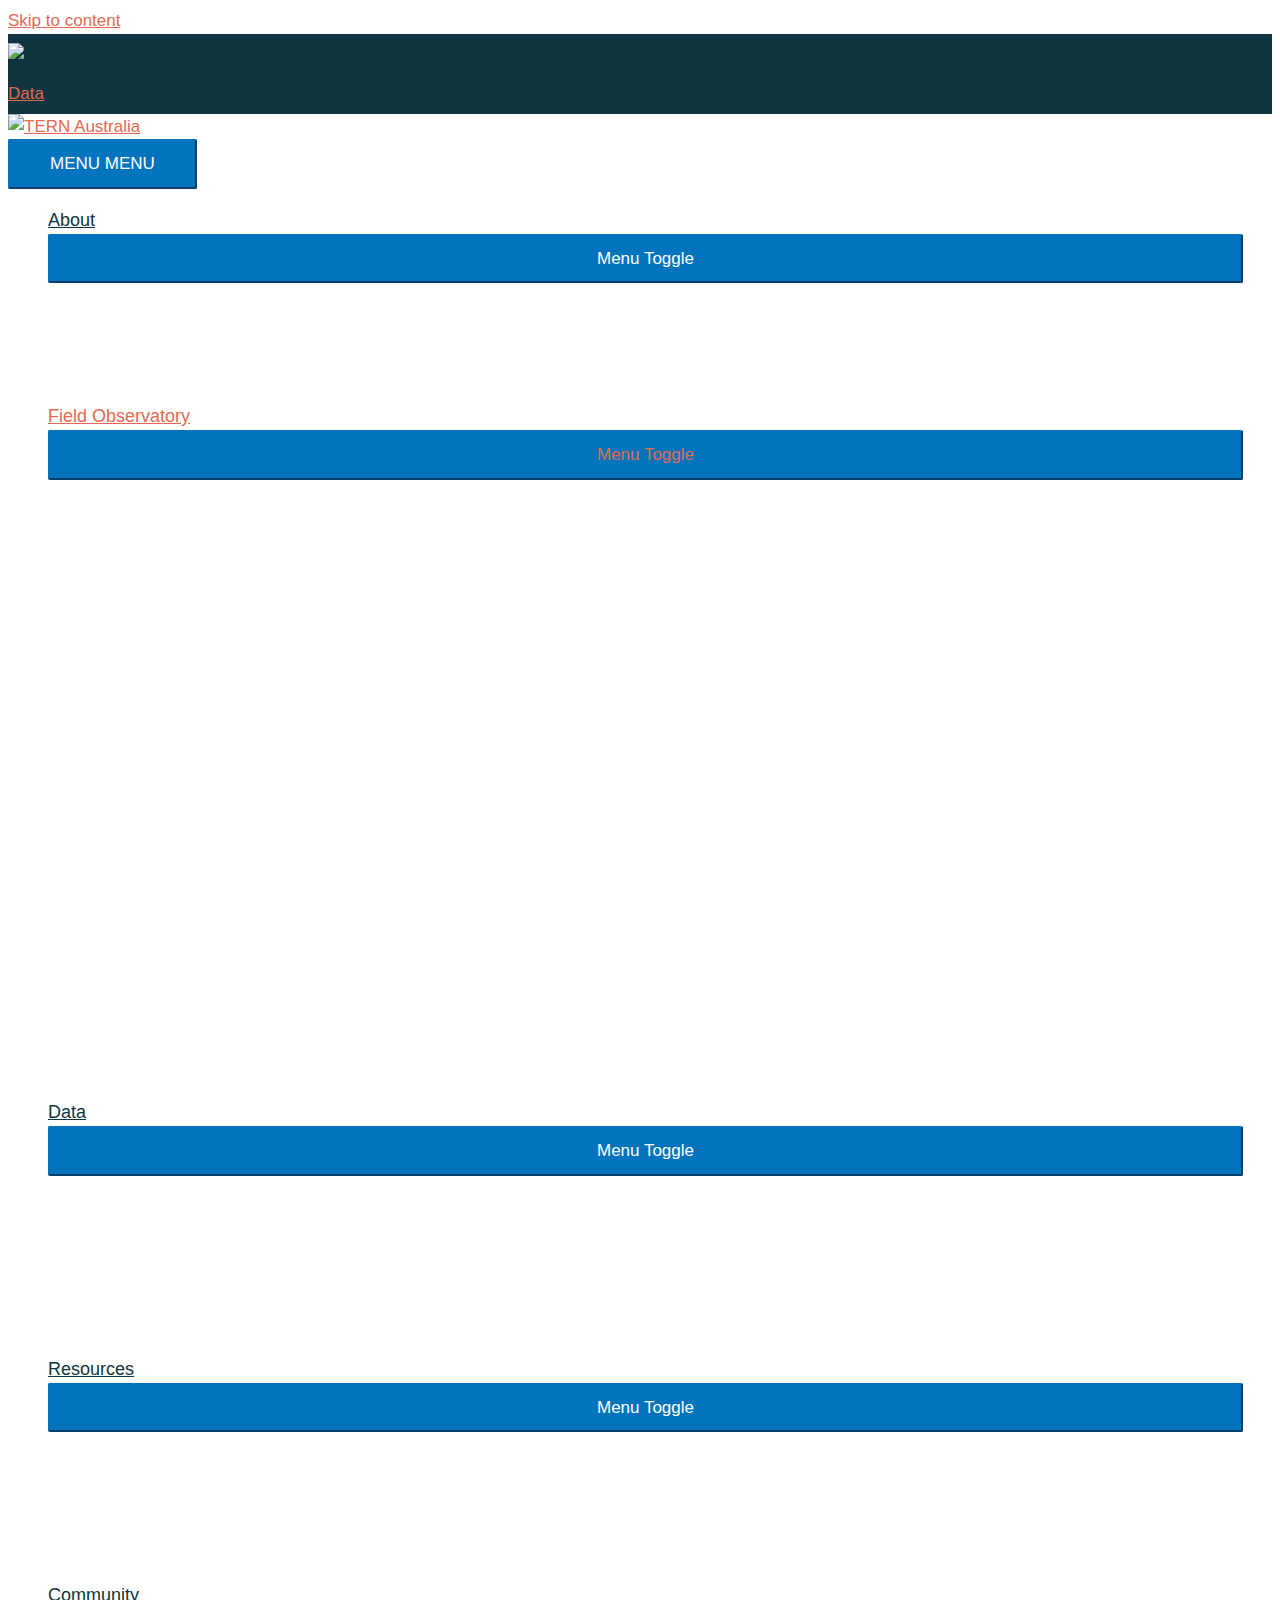
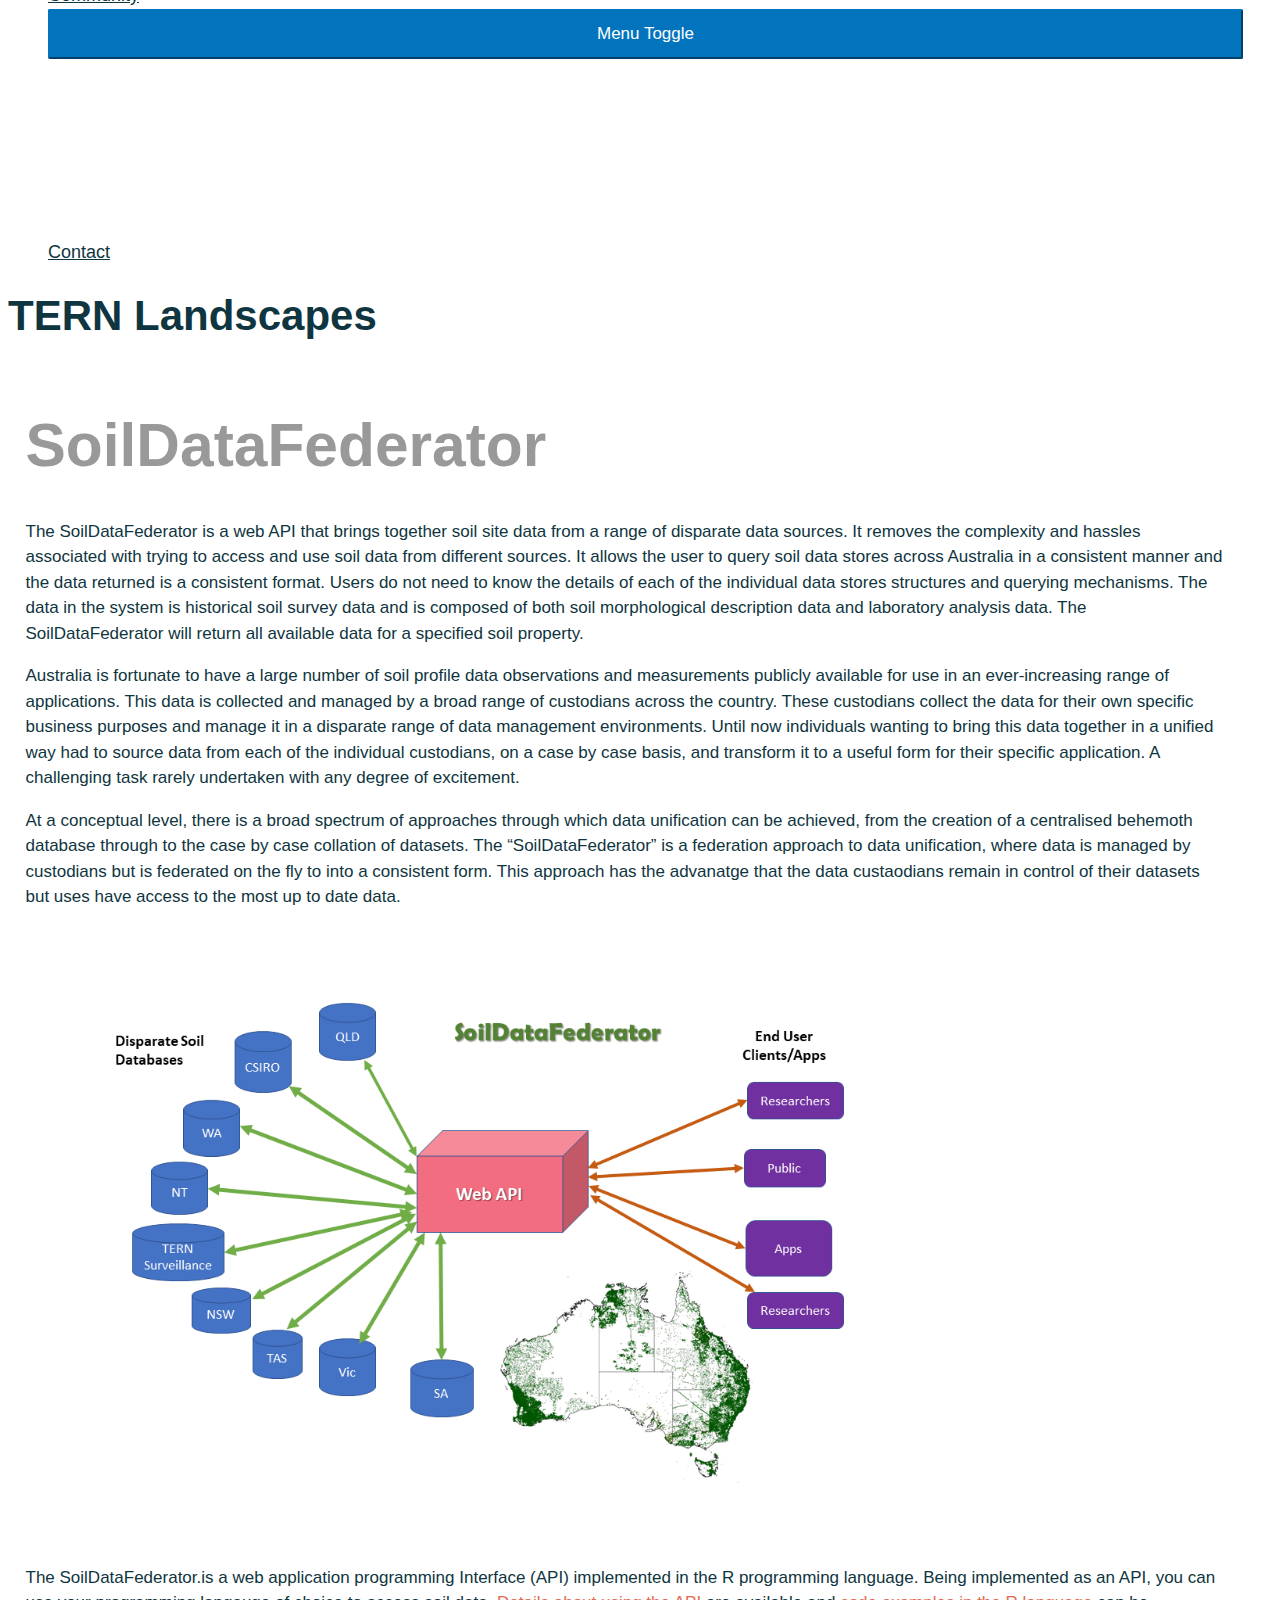
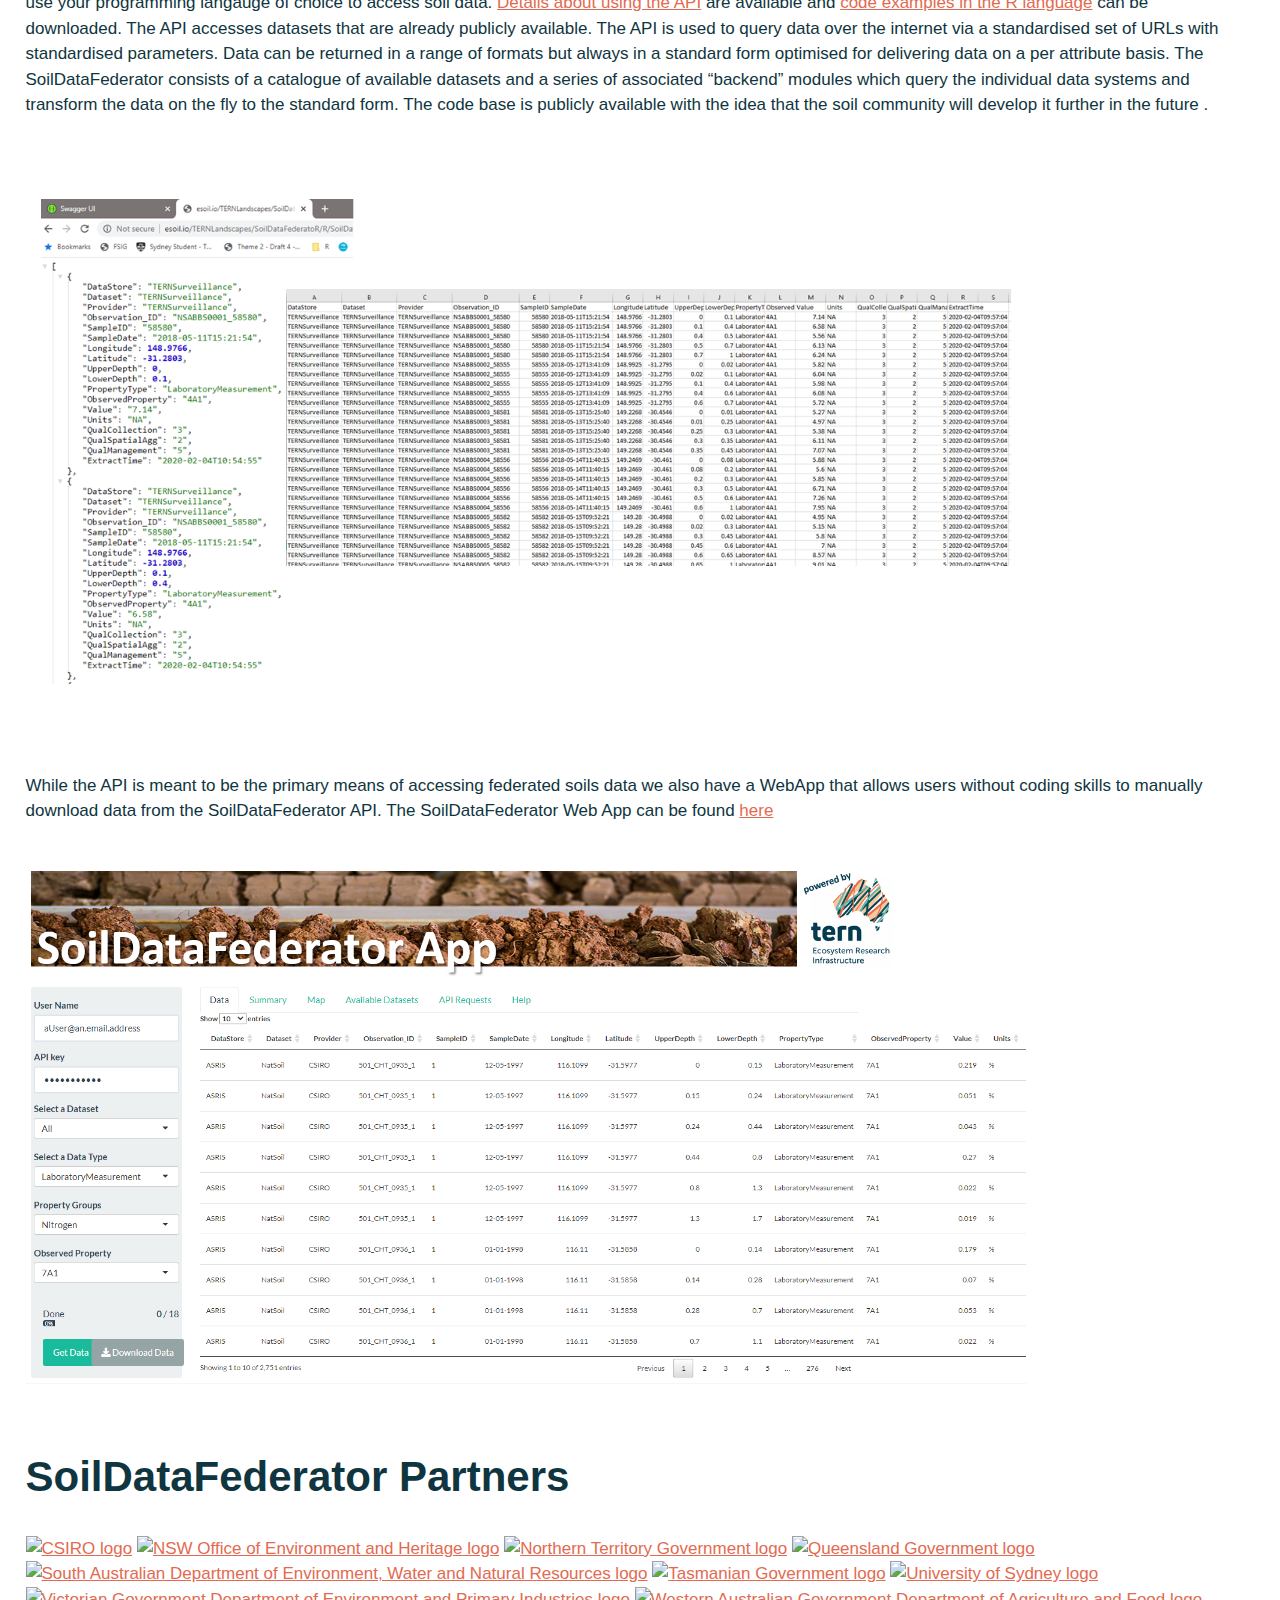
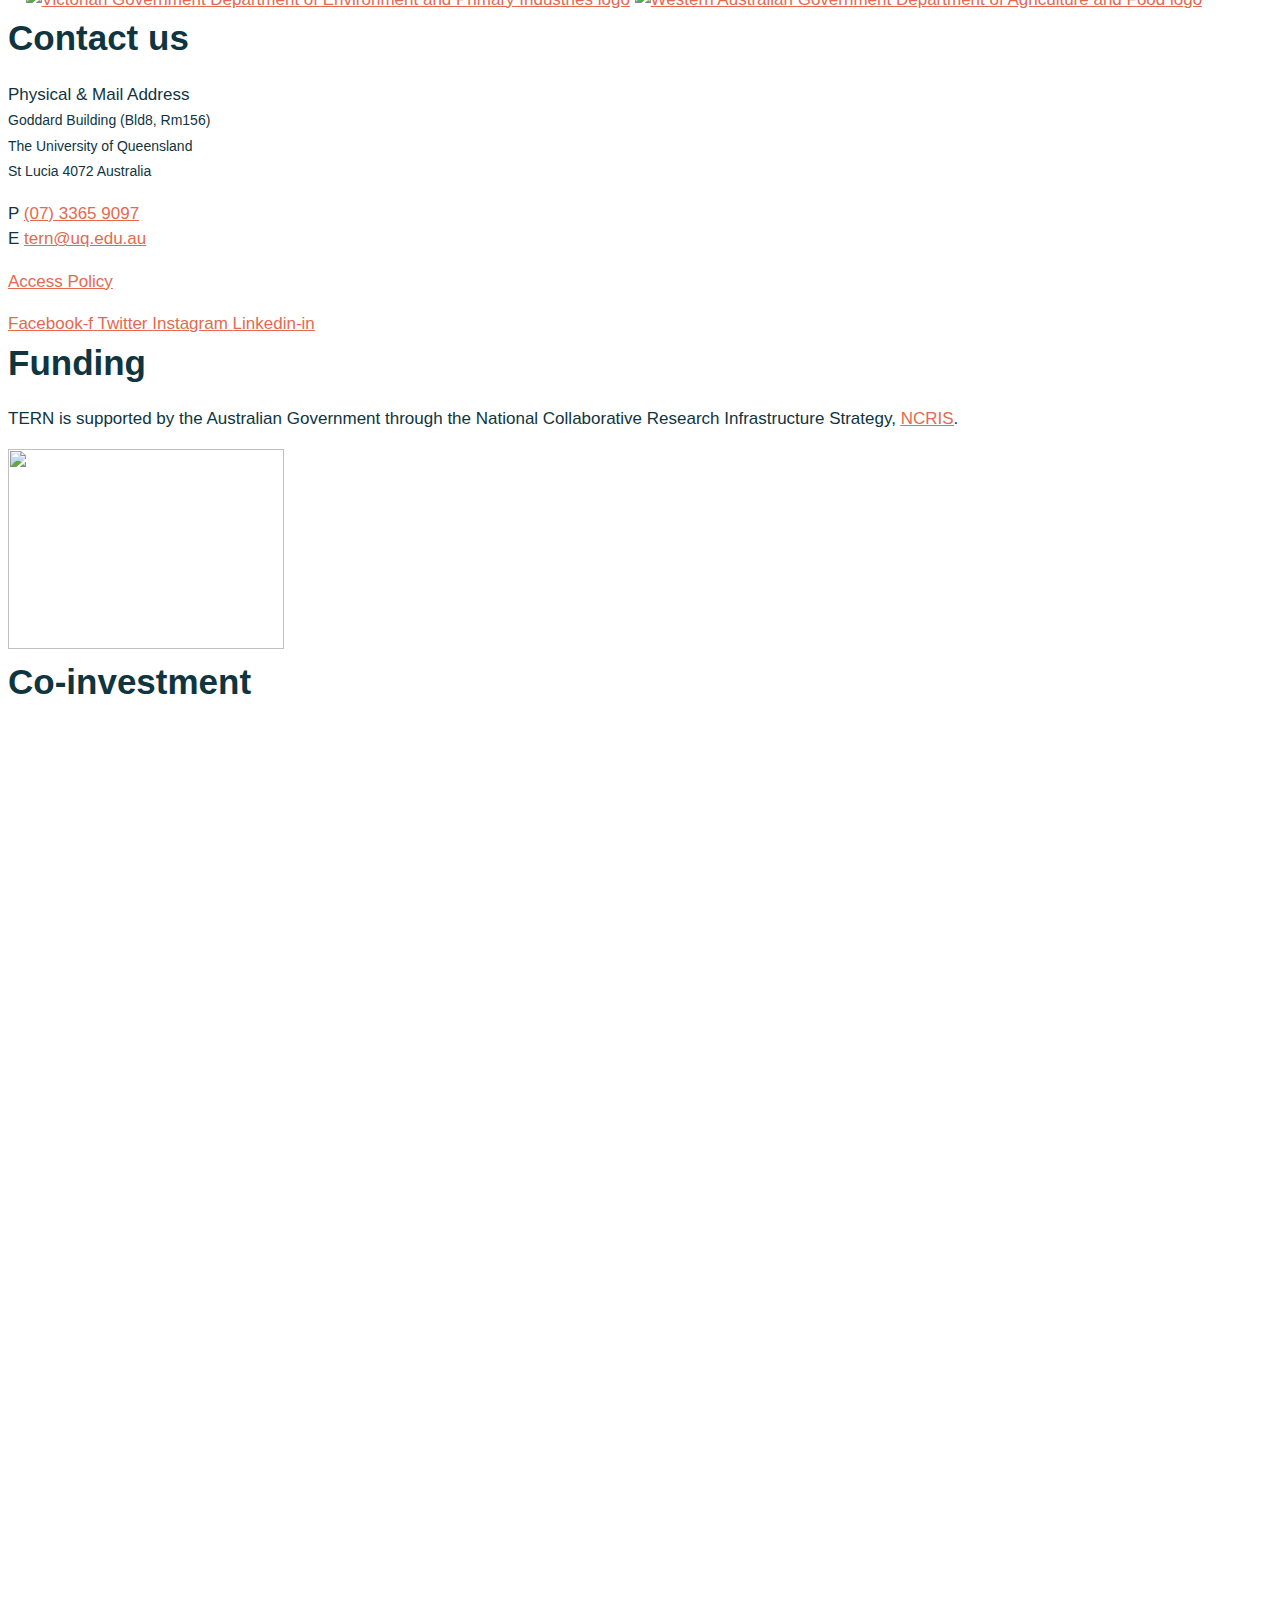
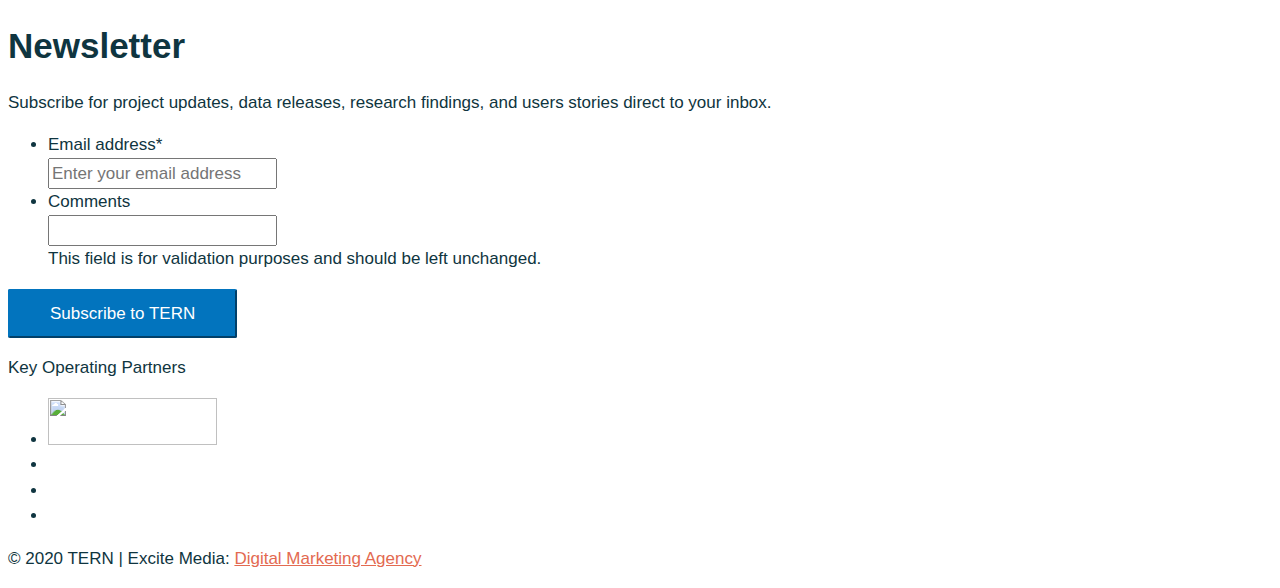
==== commit 8b2c0605: "Final draft of SoilDataFederator App" ====
--- a/Docs/SoilDataFederator.html
+++ b/Docs/SoilDataFederator.html
@@ -1140,13 +1140,52 @@
 <h1><big style="color: rgb(153, 153, 153);"><big>SoilDataFederator</big></big></h1>
 
 
-
-
-
-
-<br>
-<img style="width: 1000px; " alt="Output format"
- src="images/OutputFomat.PNG"><br><br>
+<p>The SoilDataFederator is a web API that brings together soil site data from a range of disparate data sources.
+It removes the complexity and hassles associated with trying to access and use soil data from different sources.
+It allows the user to query soil data stores across Australia in a consistent manner and the data returned is a consistent format. 
+Users do not need to know the details of each of the individual data stores structures and querying mechanisms. 
+The data in the system is historical soil survey data and is composed of both soil morphological description data and laboratory analysis data. 
+The SoilDataFederator will return all available data for a specified soil property.
+</p>
+<p>
+Australia is fortunate to have a large number of soil profile data observations and measurements publicly available 
+for use in an ever-increasing range of applications. This data is collected and managed by a broad range of custodians 
+across the country. These custodians collect the data for their own specific business purposes and manage 
+it in a disparate range of data management environments. Until now individuals wanting to bring this data together 
+in a unified way had to source data from each of the individual custodians, on a case by case basis, and transform 
+it to a useful form for their specific application. A challenging task rarely undertaken with any degree of excitement.
+</p>
+<p>
+At a conceptual level, there is a broad spectrum of approaches through which data unification can be achieved, from 
+the creation of a centralised behemoth database through to the case by case collation of datasets. The “SoilDataFederator” 
+is a federation approach to data unification, where data is managed by custodians but is federated on the fly to into a consistent form. 
+This approach has the advanatge that the data custaodians remain in control of their datasets but uses have access to the most up to date data.
+
+</p>
+
+<br><img style="width: 1000px; " alt="Output format" src="images/TERNSoilDataFederatorDiagram.png"><br><br>
+
+<p>
+The SoilDataFederator.is a web application programming Interface (API) implemented in the R programming language.
+Being implemented as an API, you can use your programming langauge of choice to access soil data.
+<a href='https://esoil.io/TERNLandscapes/SoilDataFederatoR/help/SoilDataFederatorHelp.html' >Details about using the API</a> 
+are available and <a href='https://esoil.io/TERNLandscapes/SoilDataFederatoR/help/SoilDataFederatorR_Examples.R'> code examples in the R language</a> can be downloaded.
+The API accesses datasets that are already publicly available. 
+The API is used to query data over the internet via a standardised set of URLs with standardised parameters. 
+Data can be returned in a range of formats but always in a standard form optimised for delivering data on a per attribute basis. 
+The SoilDataFederator consists of a catalogue of available datasets and a series of associated “backend” modules 
+which query the individual data systems and transform the data on the fly to the standard form. 
+The code base is publicly available with the idea that the soil community will develop it further in the future .
+</p>
+<br><img style="width: 1000px; " alt="Output format" src="images/TERNSoilDataFederatorFormatsImage.png"><br><br>
+
+<p>
+While the API is meant to be the primary means of accessing federated soils data we also have a WebApp that allows users without coding
+skills to manually download data from the SoilDataFederator API. The SoilDataFederator Web App can be found <a href='' >here</a>
+</p>
+
+<br><img style="width: 1000px; " alt="Output format" src="images/SoilDataFederatorApp.png"><br><br>
+
 <div id="footer">
 <h1 class="textinbar">SoilDataFederator Partners</span></h1>
 <div id="partners"> <a href="http://www.csiro.au/" target="_blank"><img
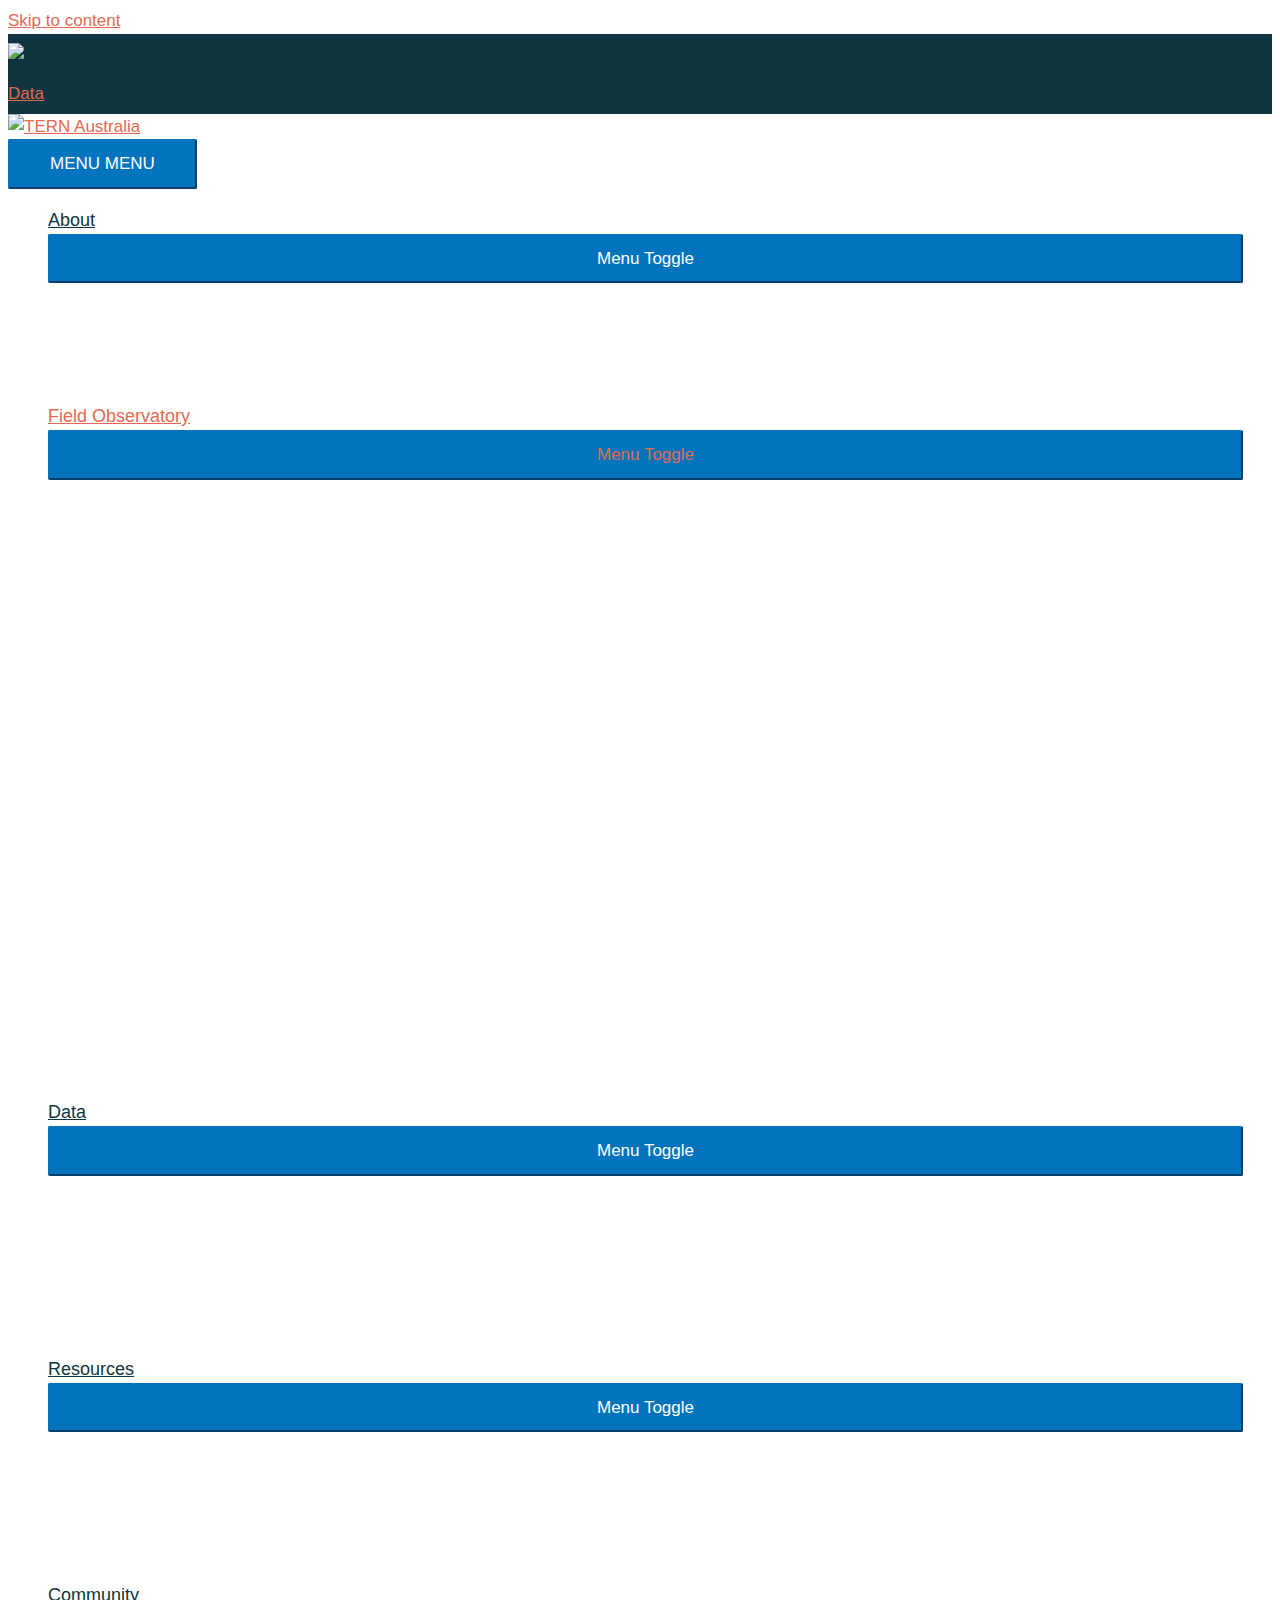
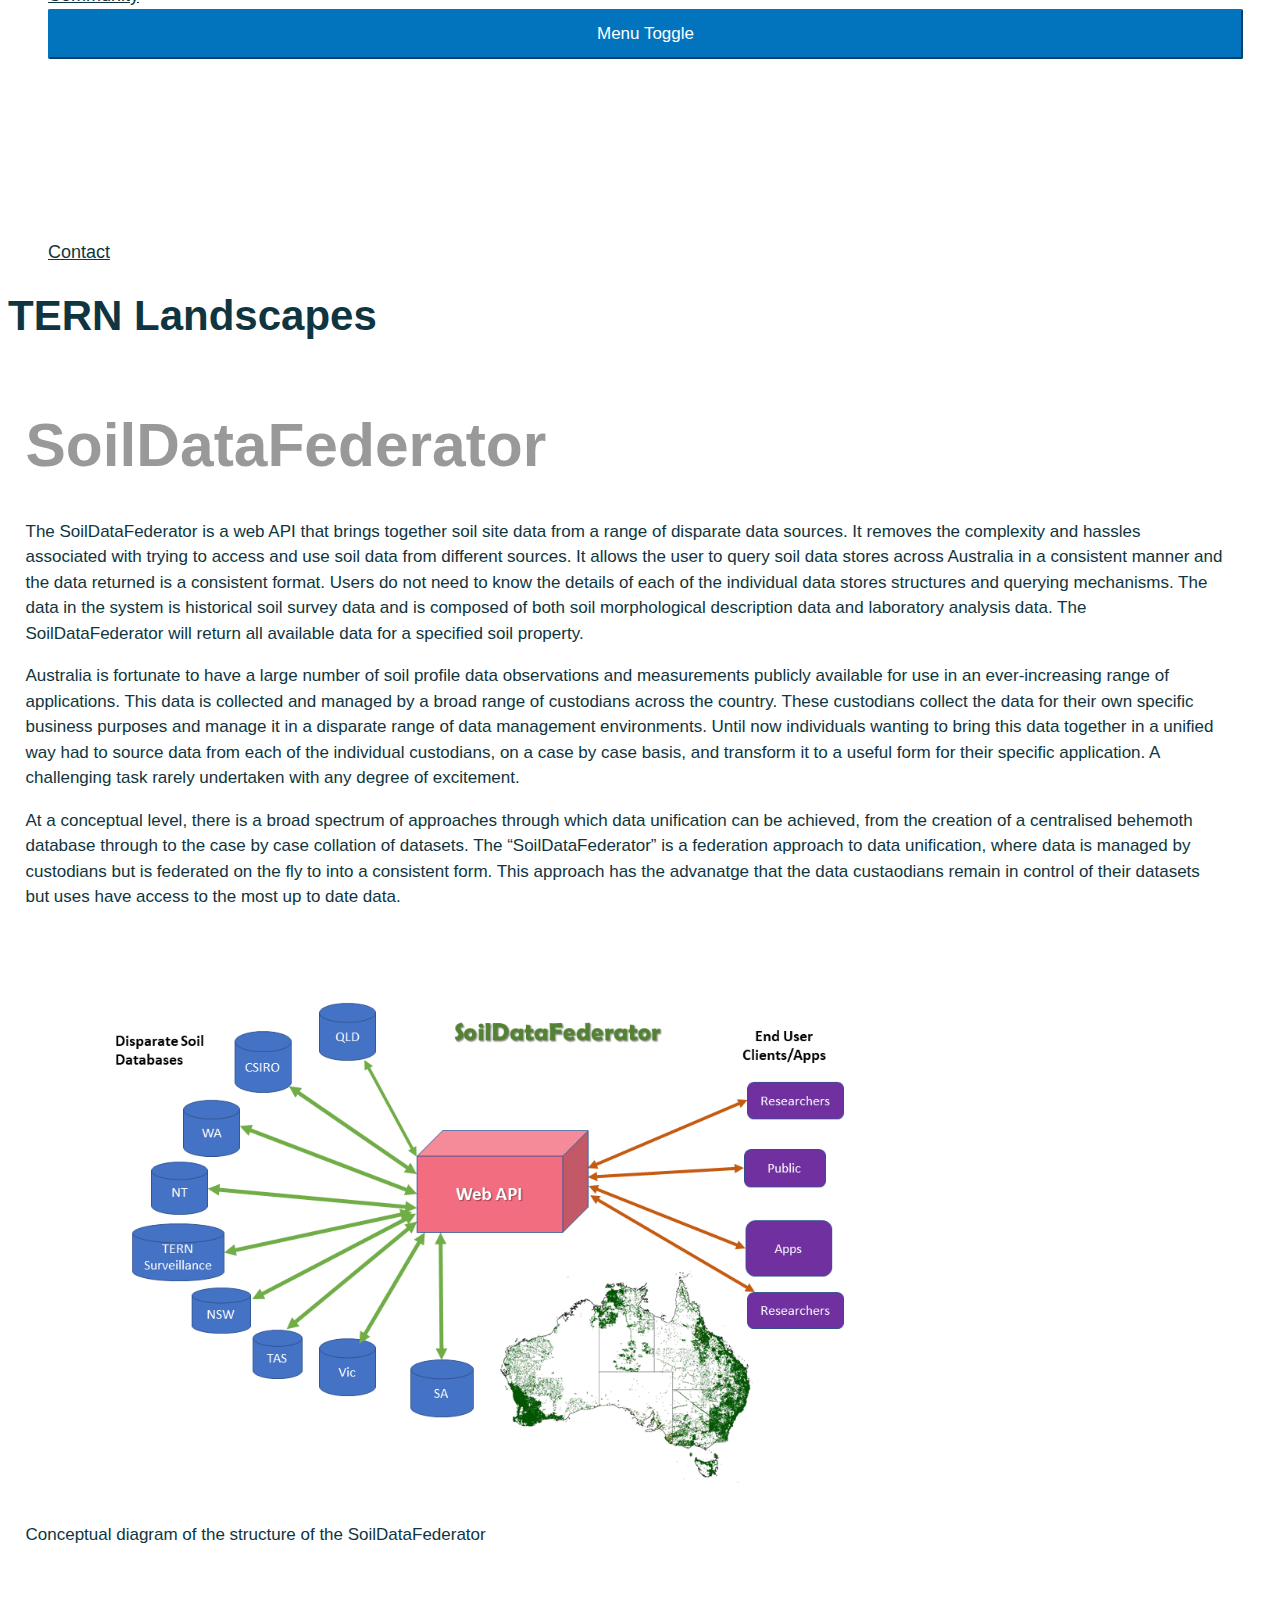
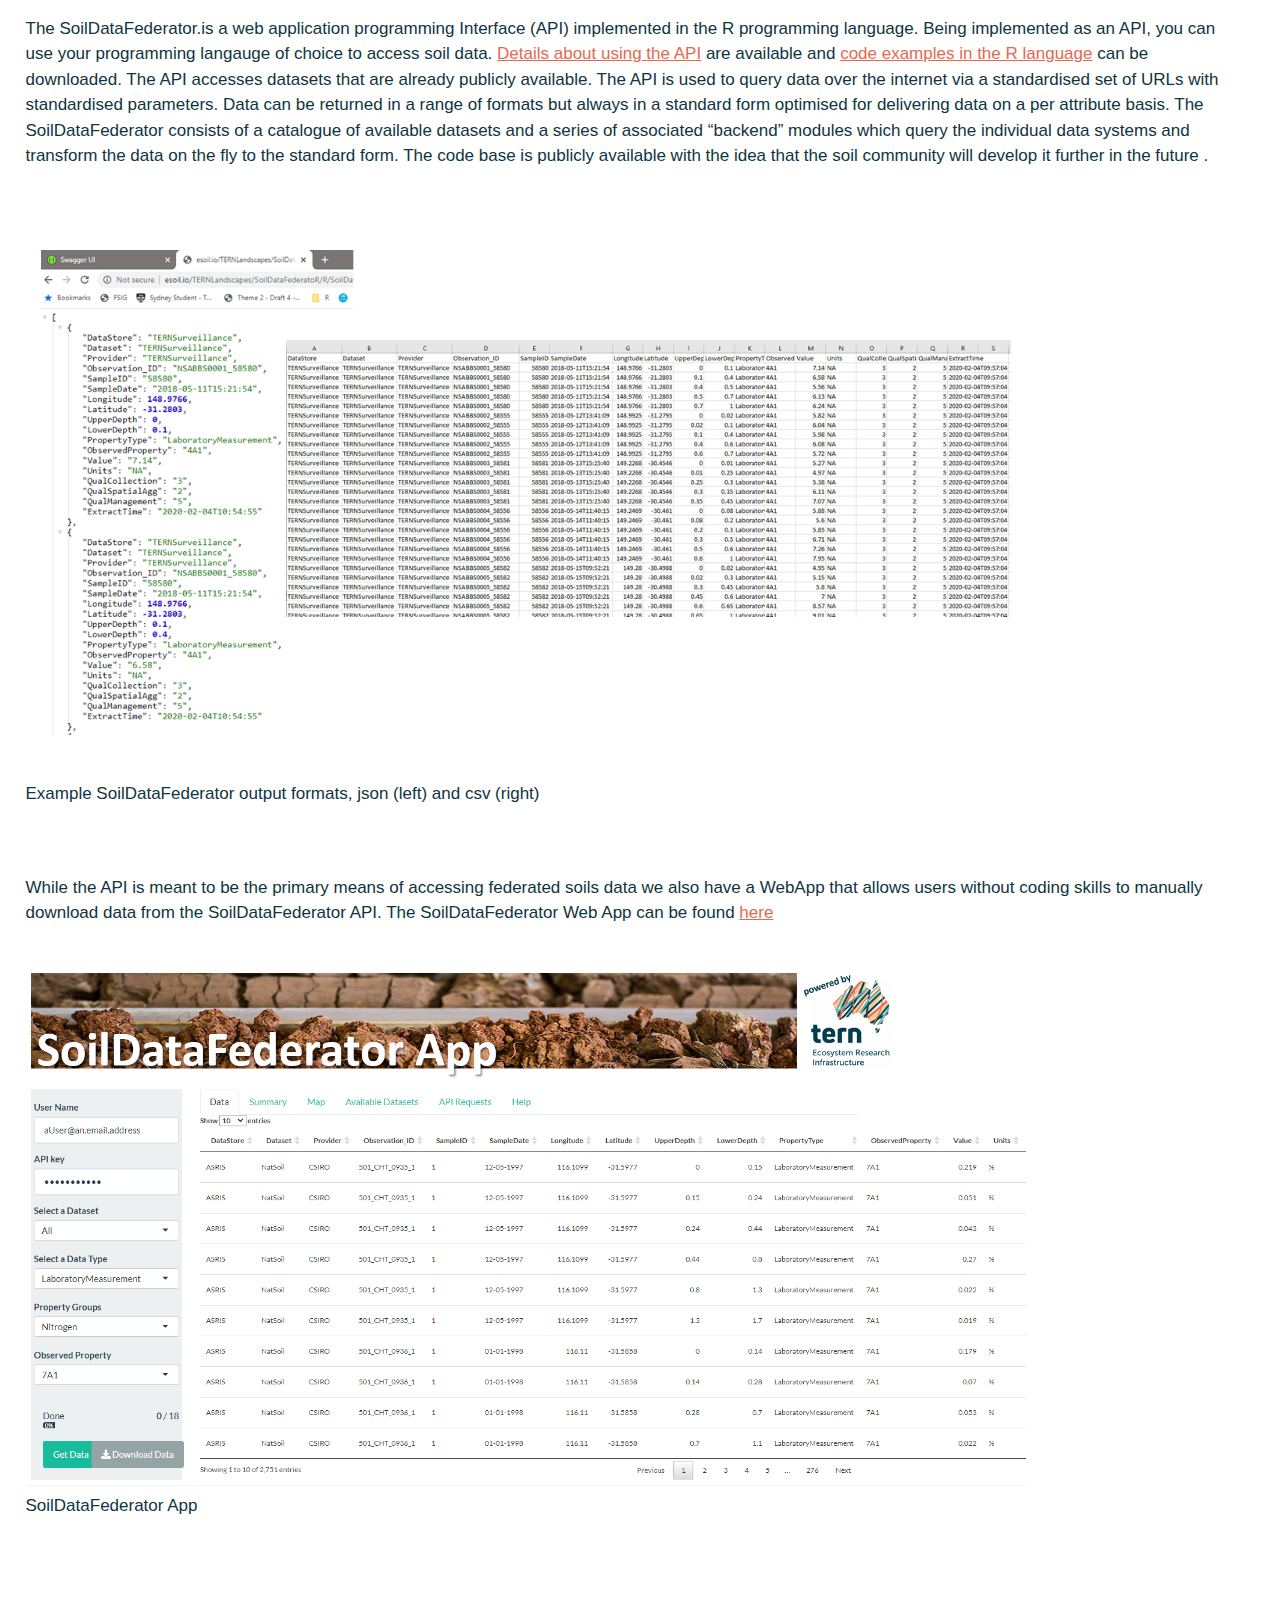
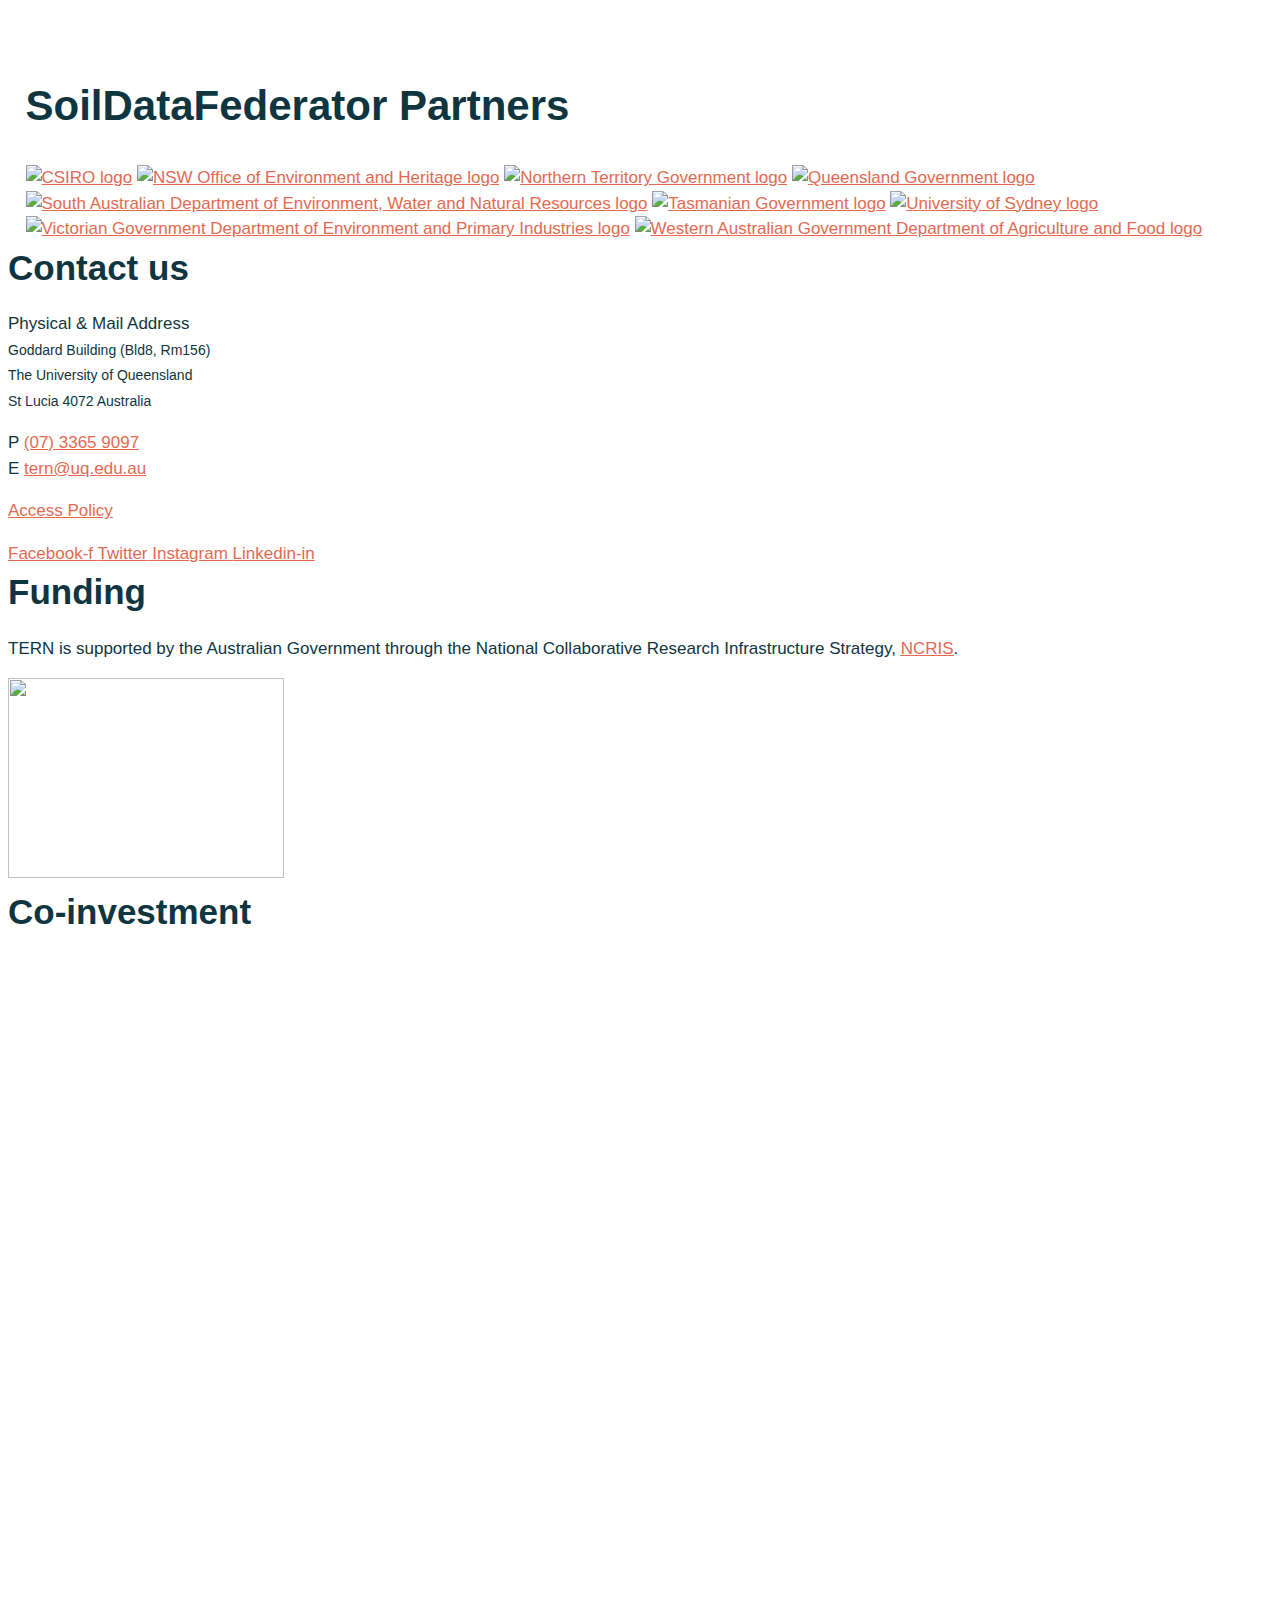
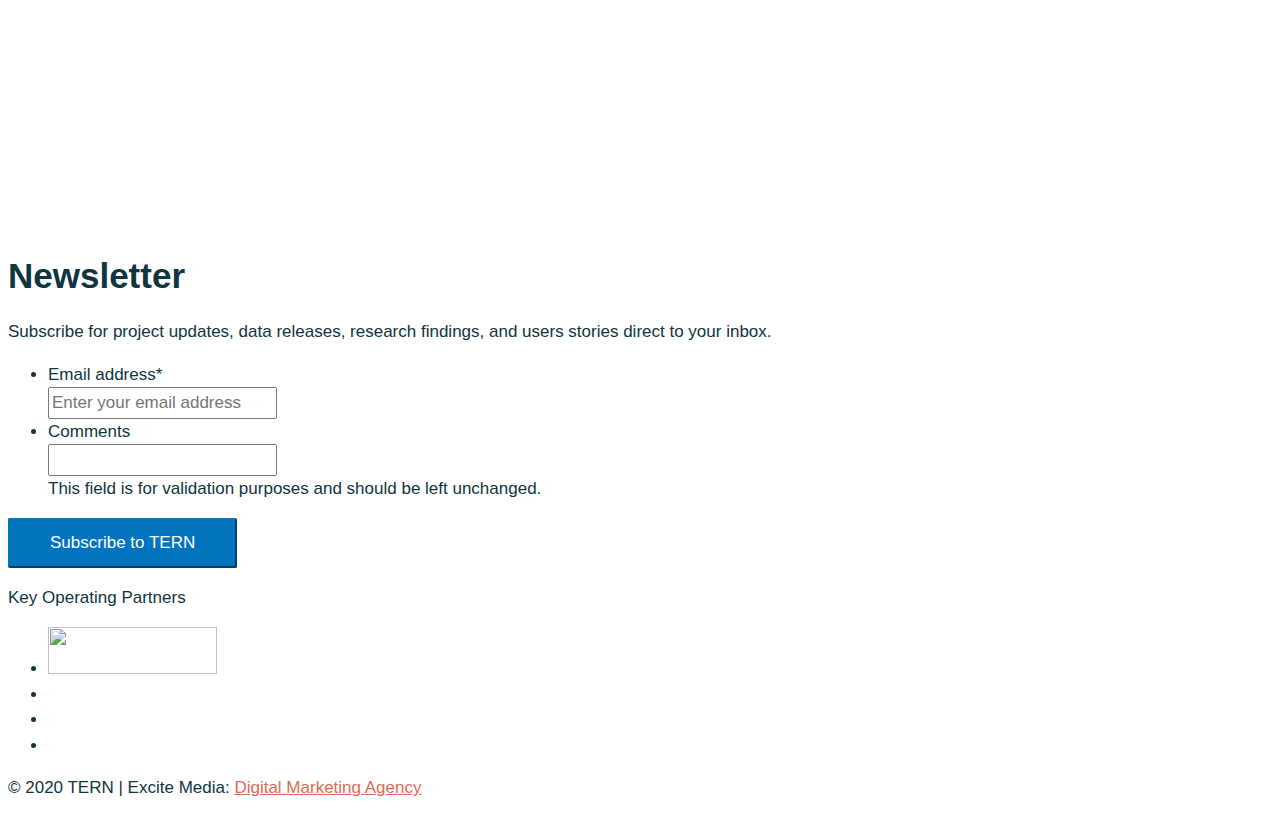
==== commit 1aa59542: "sync" ====
--- a/Docs/SoilDataFederator.html
+++ b/Docs/SoilDataFederator.html
@@ -1163,7 +1163,9 @@
 
 </p>
 
-<br><img style="width: 1000px; " alt="Output format" src="images/TERNSoilDataFederatorDiagram.png"><br><br>
+<br><img style="width: 1000px; " alt="Output format" src="images/TERNSoilDataFederatorDiagram.png">
+ <figcaption>Conceptual diagram of the structure of the SoilDataFederator</figcaption>
+<br><br>
 
 <p>
 The SoilDataFederator.is a web application programming Interface (API) implemented in the R programming language.
@@ -1177,15 +1179,19 @@
 which query the individual data systems and transform the data on the fly to the standard form. 
 The code base is publicly available with the idea that the soil community will develop it further in the future .
 </p>
-<br><img style="width: 1000px; " alt="Output format" src="images/TERNSoilDataFederatorFormatsImage.png"><br><br>
+<br><img style="width: 1000px; " alt="Output format" src="images/TERNSoilDataFederatorFormatsImage.png">
+ <figcaption>Example SoilDataFederator output formats, json (left) and csv (right)</figcaption>
+<br><br>
 
 <p>
 While the API is meant to be the primary means of accessing federated soils data we also have a WebApp that allows users without coding
-skills to manually download data from the SoilDataFederator API. The SoilDataFederator Web App can be found <a href='' >here</a>
+skills to manually download data from the SoilDataFederator API. The SoilDataFederator Web App can be found <a href='https://shiny.esoil.io/SoilDataFederator/Pages/App/' target="_blank" >here</a>
 </p>
 
-<br><img style="width: 1000px; " alt="Output format" src="images/SoilDataFederatorApp.png"><br><br>
-
+<br><a href="https://shiny.esoil.io/SoilDataFederator/Pages/App/" target="_blank"><img style="width: 1000px; " alt="Output format" src="images/SoilDataFederatorApp.png"></a>
+<figcaption>SoilDataFederator App</figcaption>
+<br><br>
+<br><br><br>
 <div id="footer">
 <h1 class="textinbar">SoilDataFederator Partners</span></h1>
 <div id="partners"> <a href="http://www.csiro.au/" target="_blank"><img
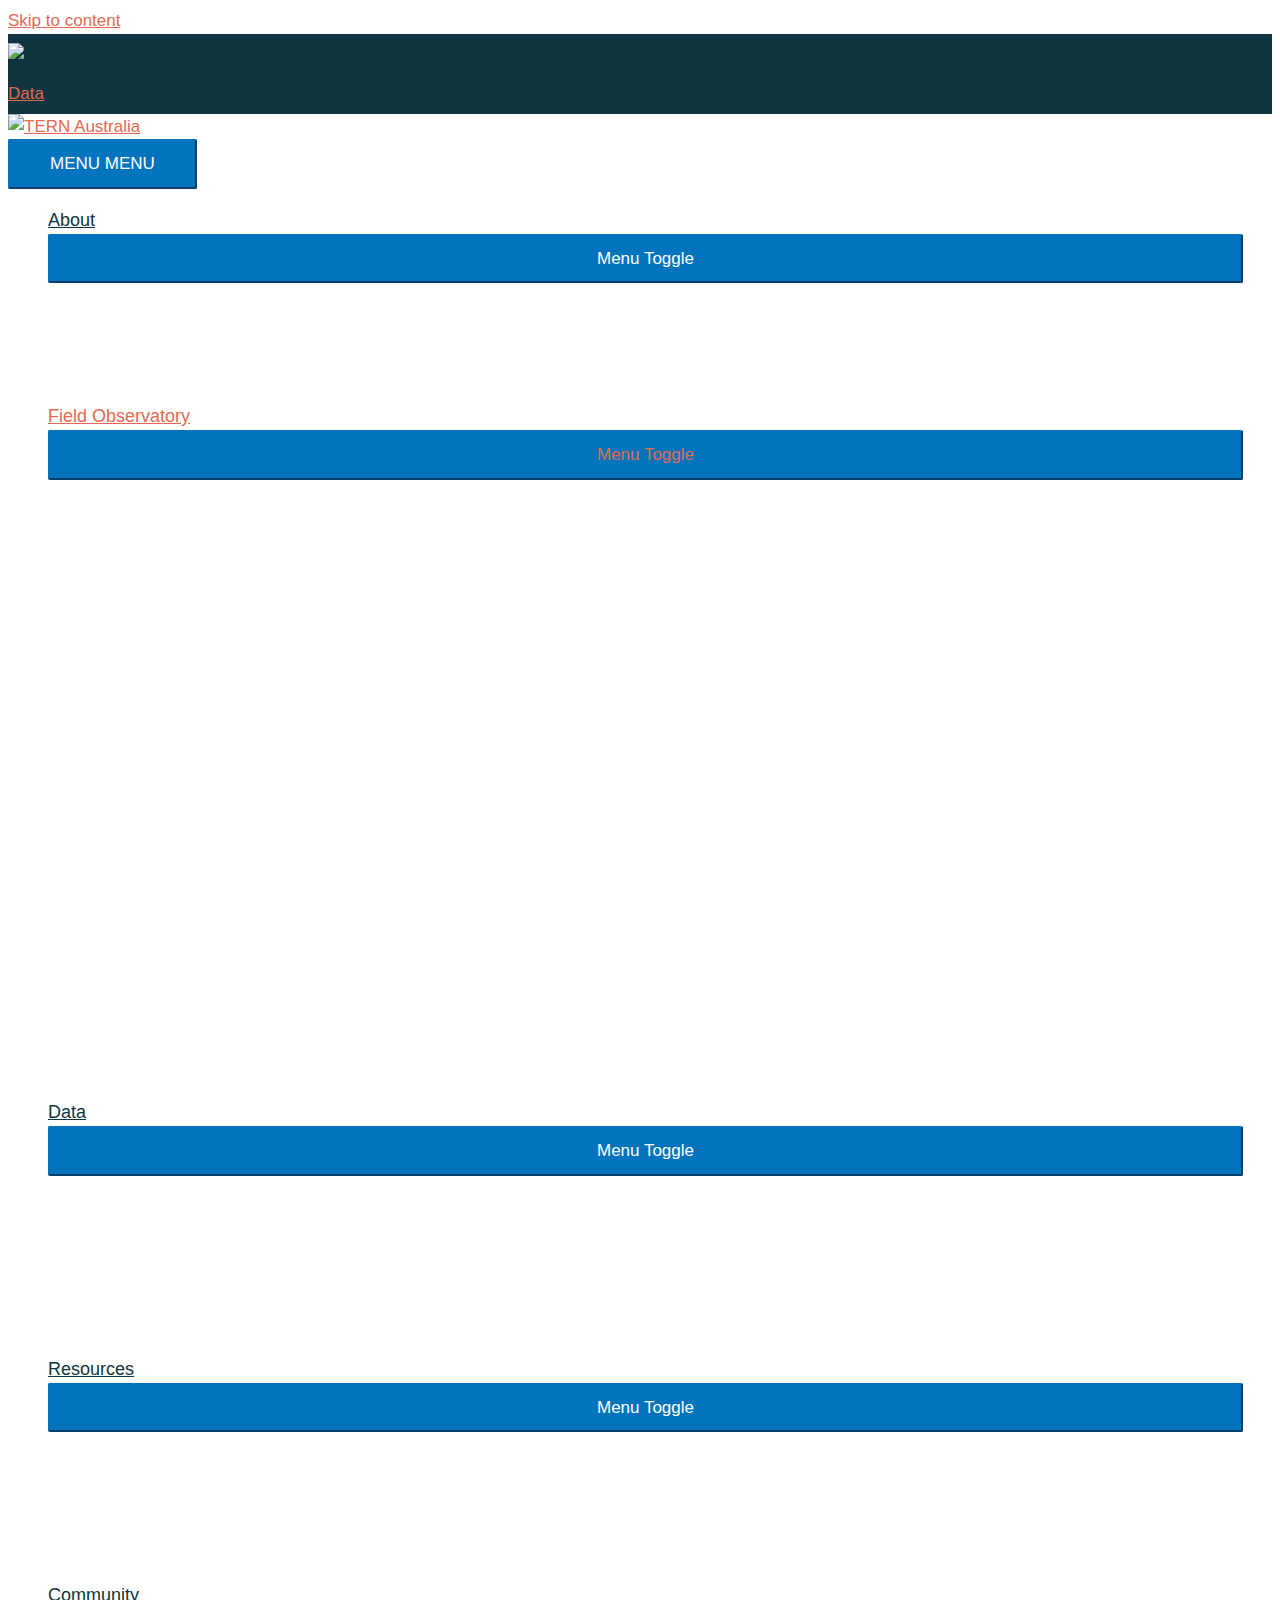
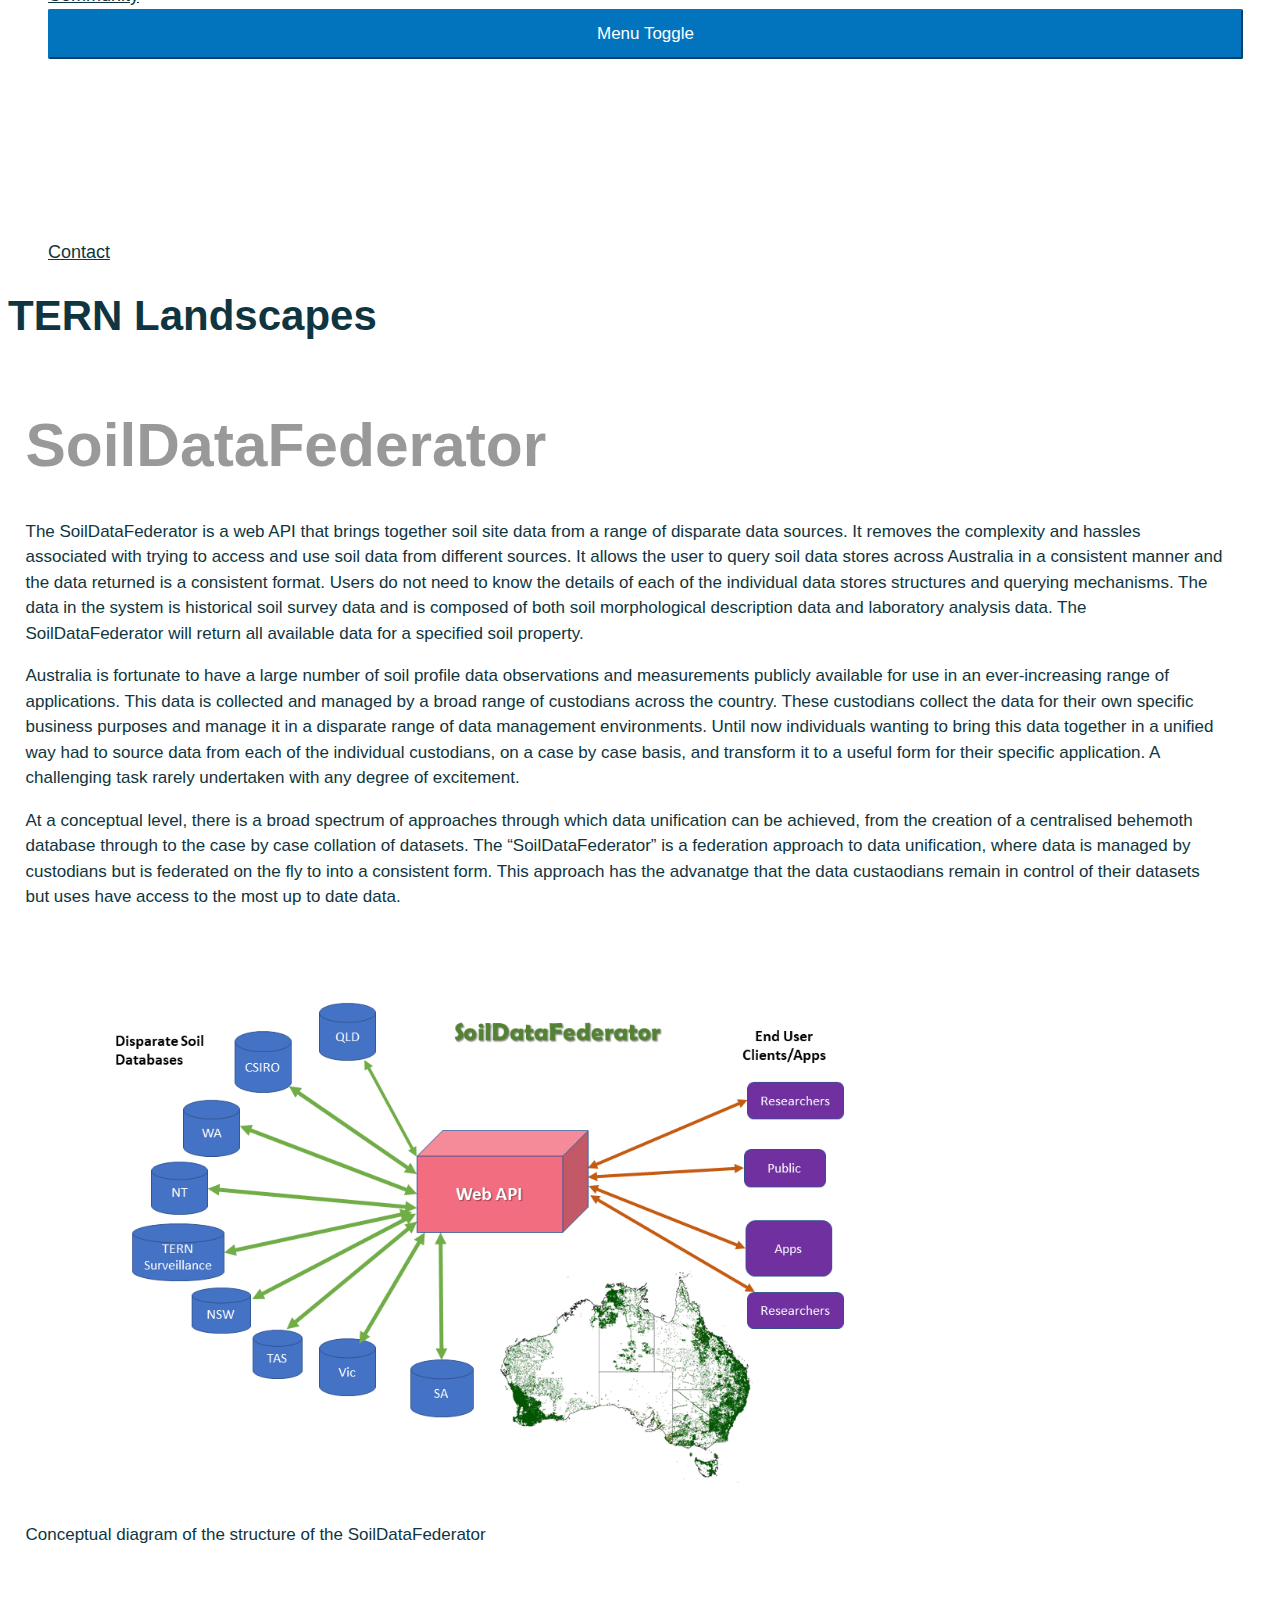
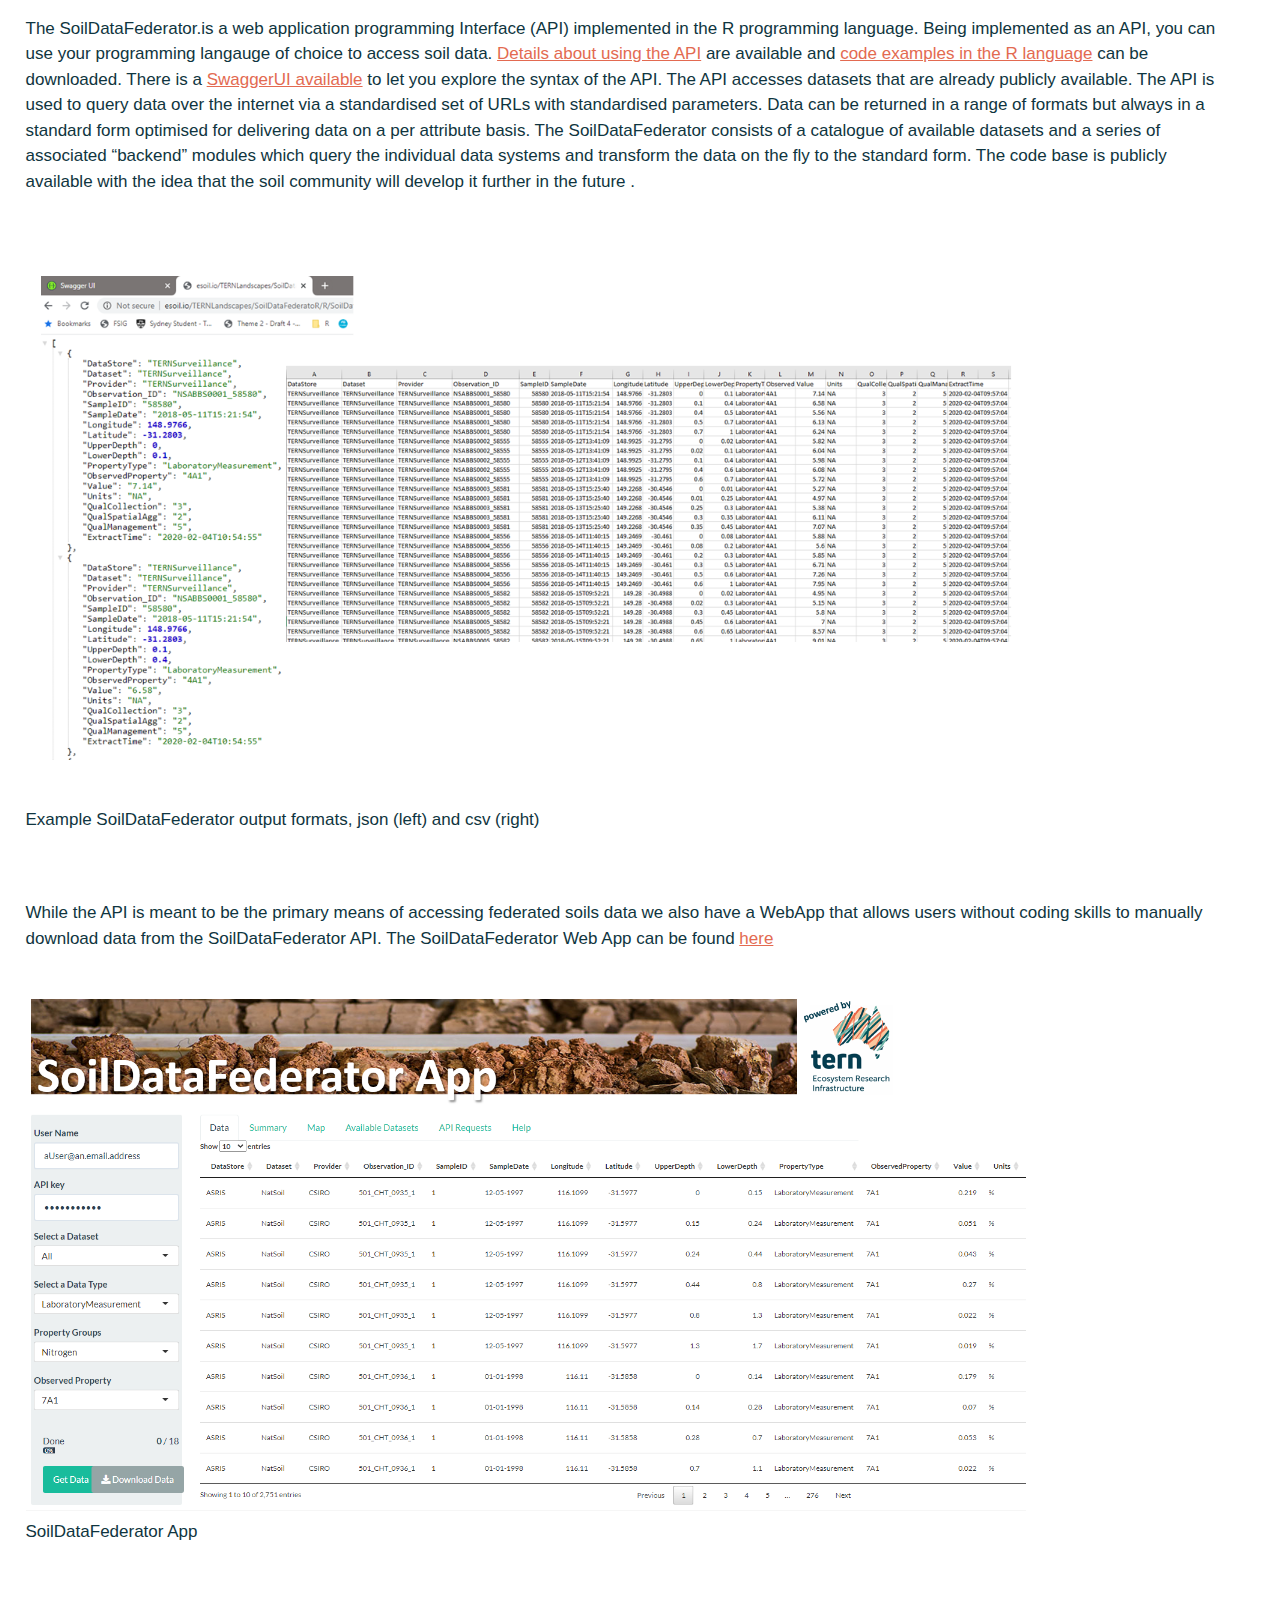
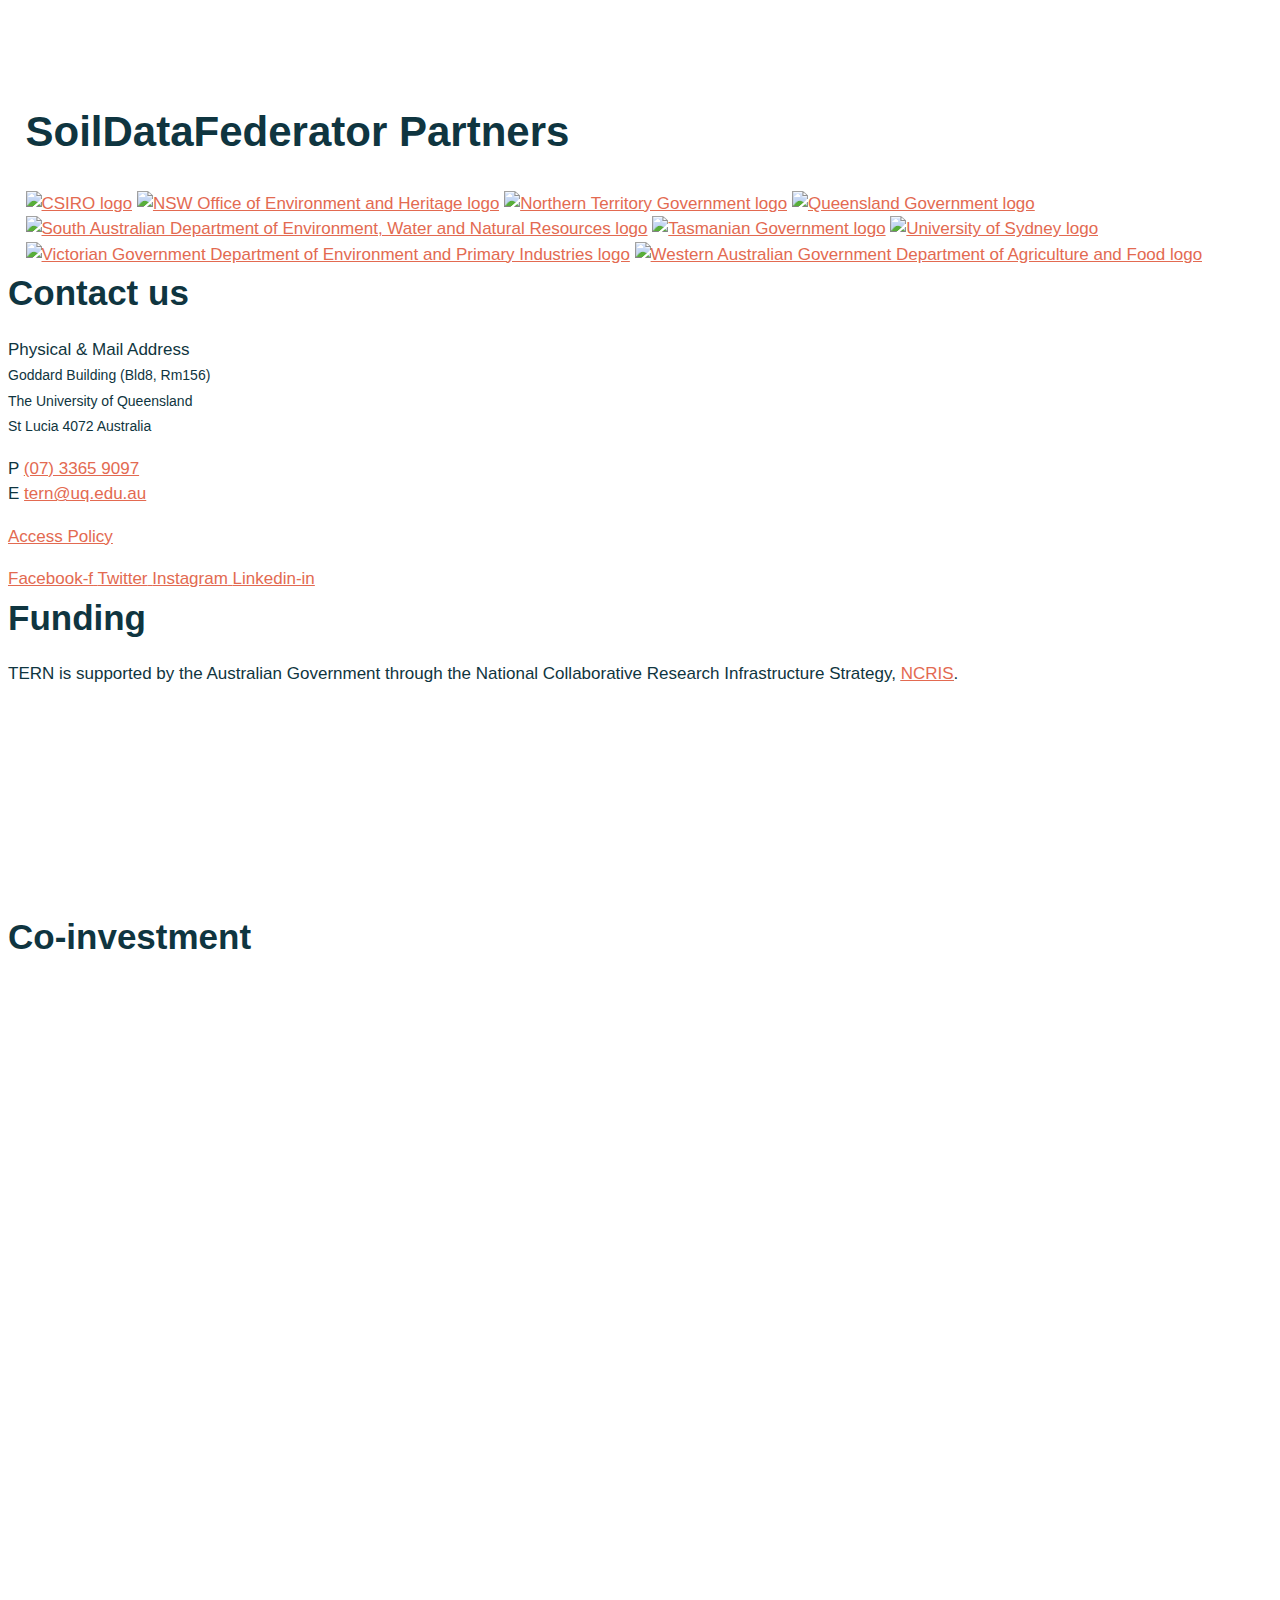
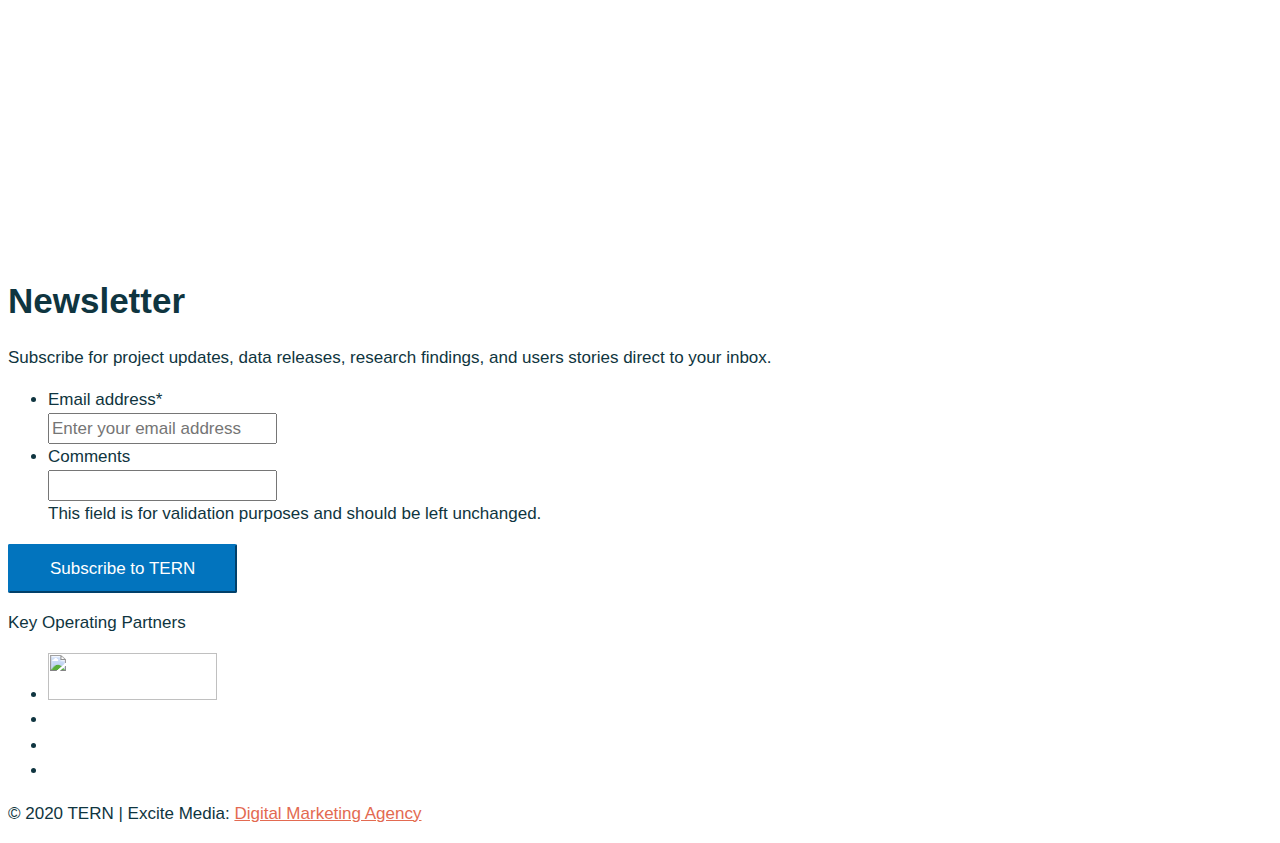
==== commit a46b9f07: "sync" ====
--- a/Docs/SoilDataFederator.html
+++ b/Docs/SoilDataFederator.html
@@ -1170,8 +1170,9 @@
 <p>
 The SoilDataFederator.is a web application programming Interface (API) implemented in the R programming language.
 Being implemented as an API, you can use your programming langauge of choice to access soil data.
-<a href='https://esoil.io/TERNLandscapes/SoilDataFederatoR/help/SoilDataFederatorHelp.html' >Details about using the API</a> 
+<a href='https://esoil.io/TERNLandscapes/SoilDataFederatoR/help/SoilDataFederatorHelp.html'  target="_blank">Details about using the API</a> 
 are available and <a href='https://esoil.io/TERNLandscapes/SoilDataFederatoR/help/SoilDataFederatorR_Examples.R'> code examples in the R language</a> can be downloaded.
+There is a <a href='https://esoil.io/TERNLandscapes/SoilDataFederatoR/__swagger__/#' target="_blank"> SwaggerUI available</a> to let you explore the syntax of the API. 
 The API accesses datasets that are already publicly available. 
 The API is used to query data over the internet via a standardised set of URLs with standardised parameters. 
 Data can be returned in a range of formats but always in a standard form optimised for delivering data on a per attribute basis. 
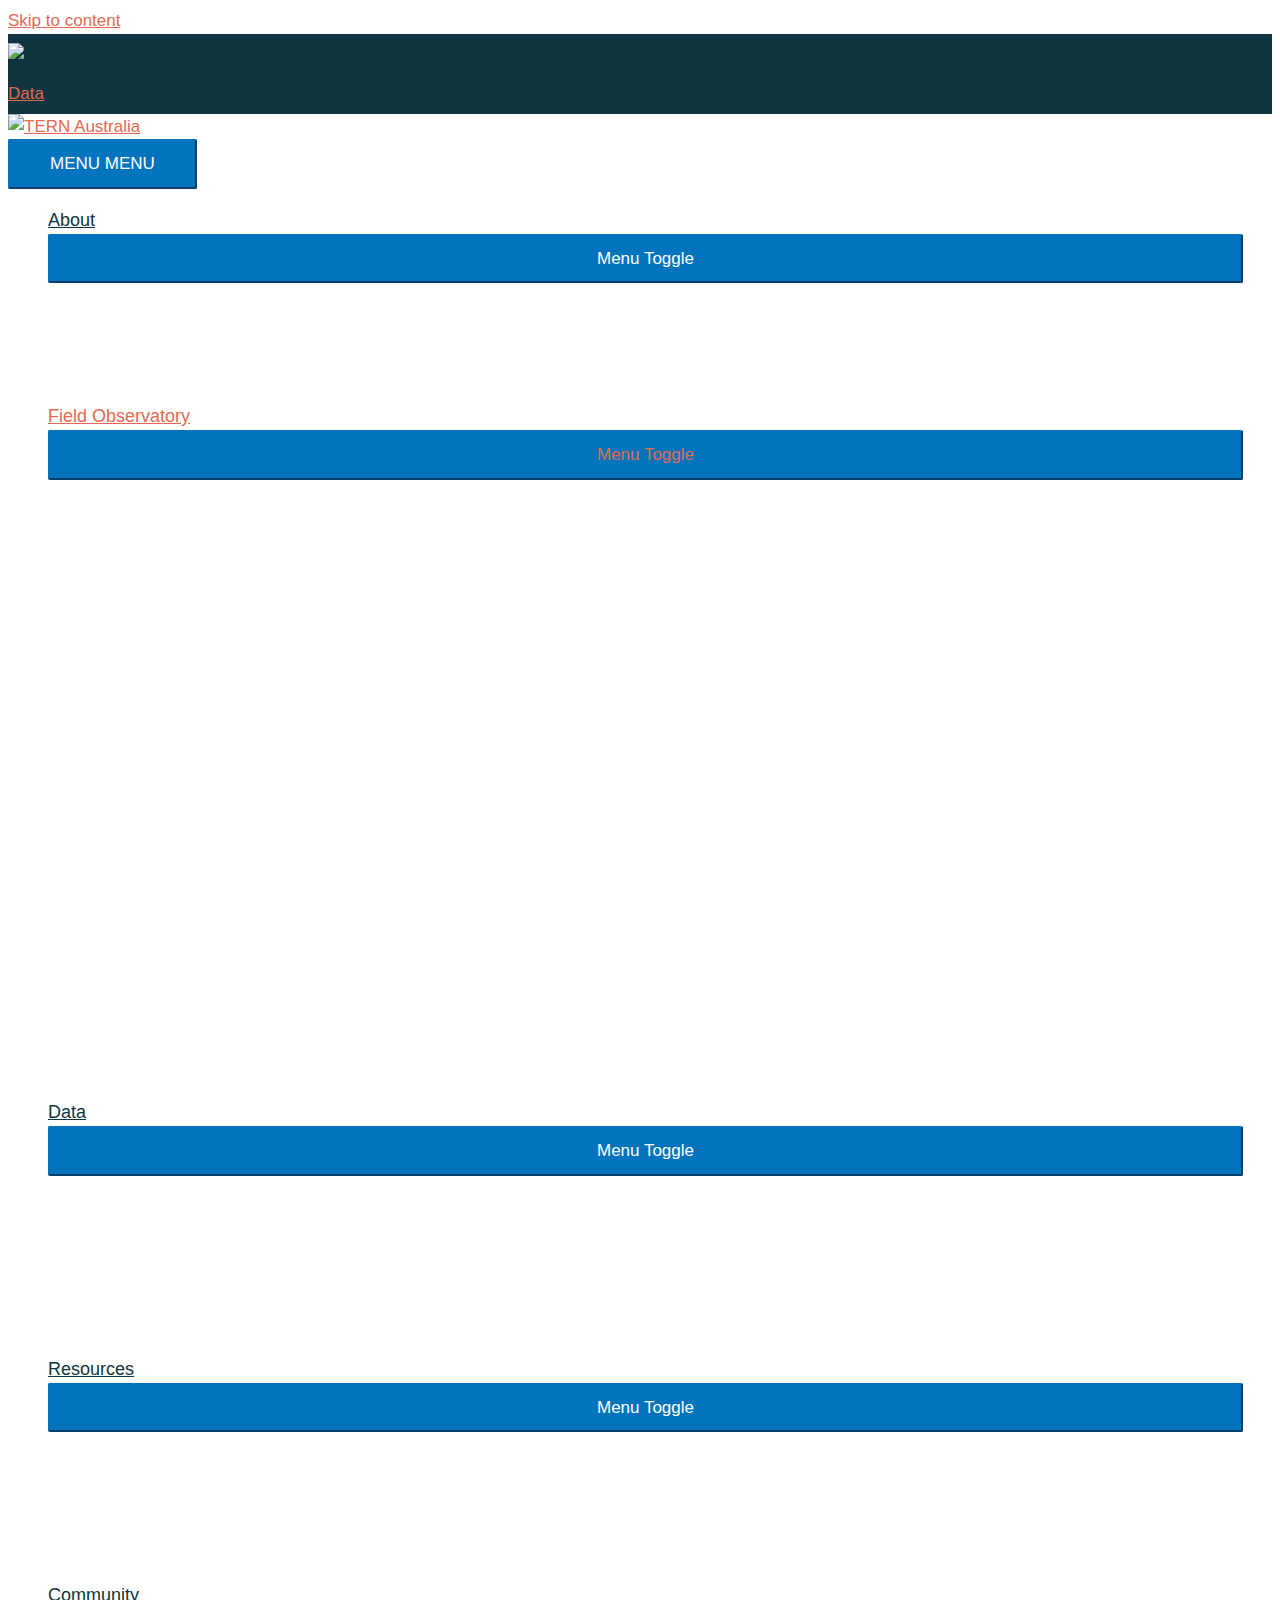
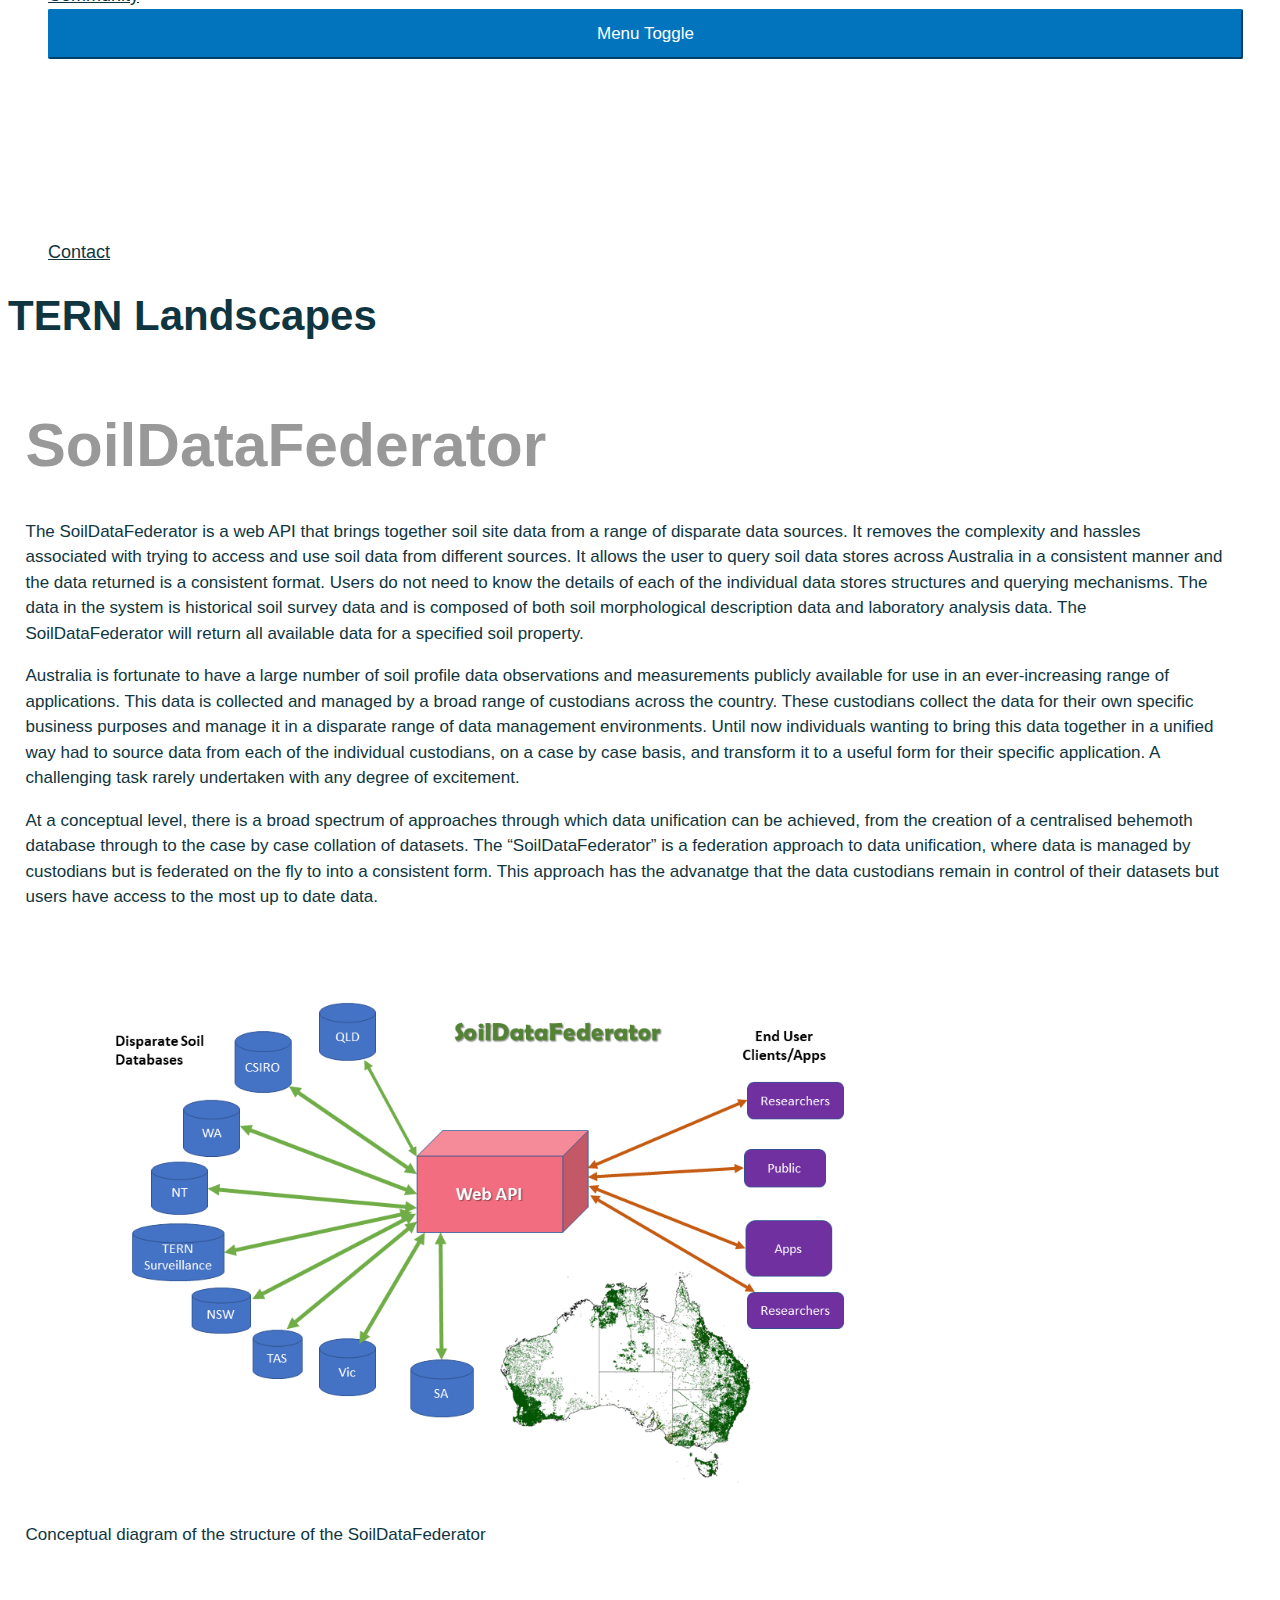
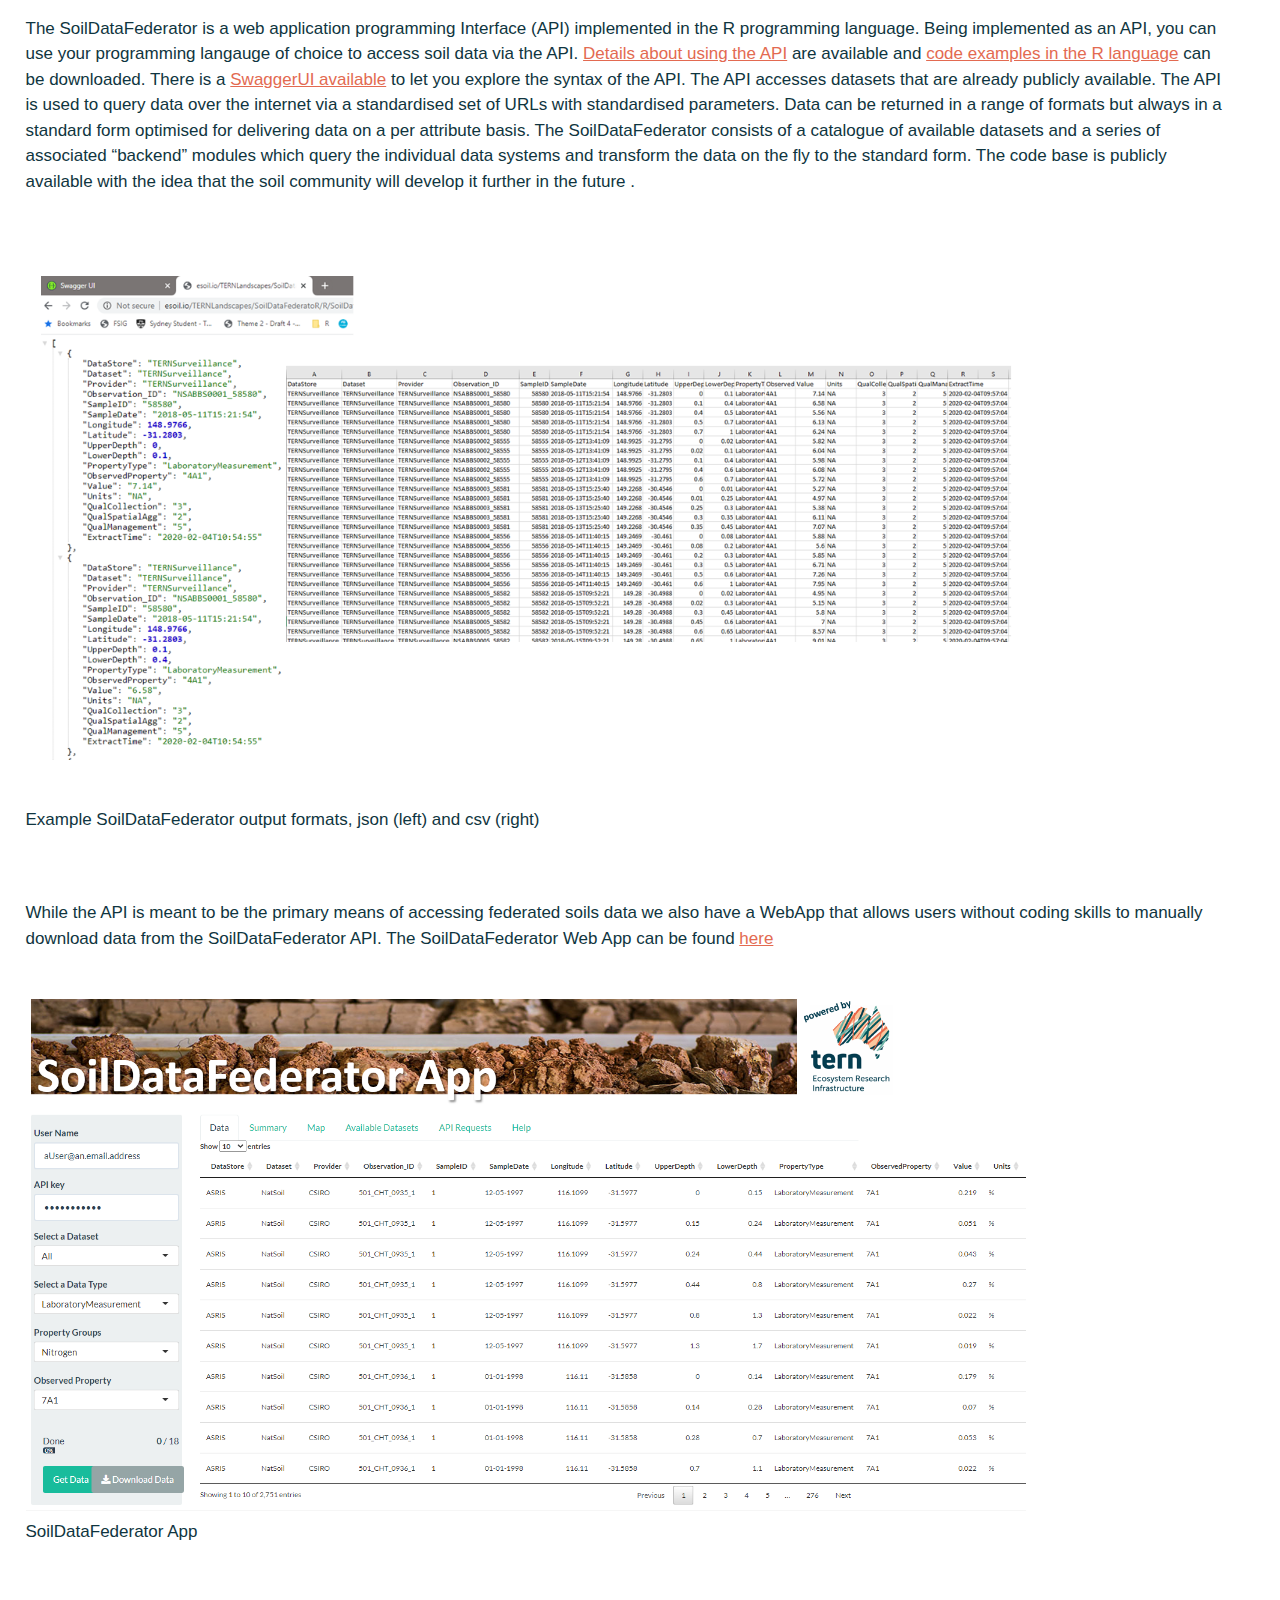
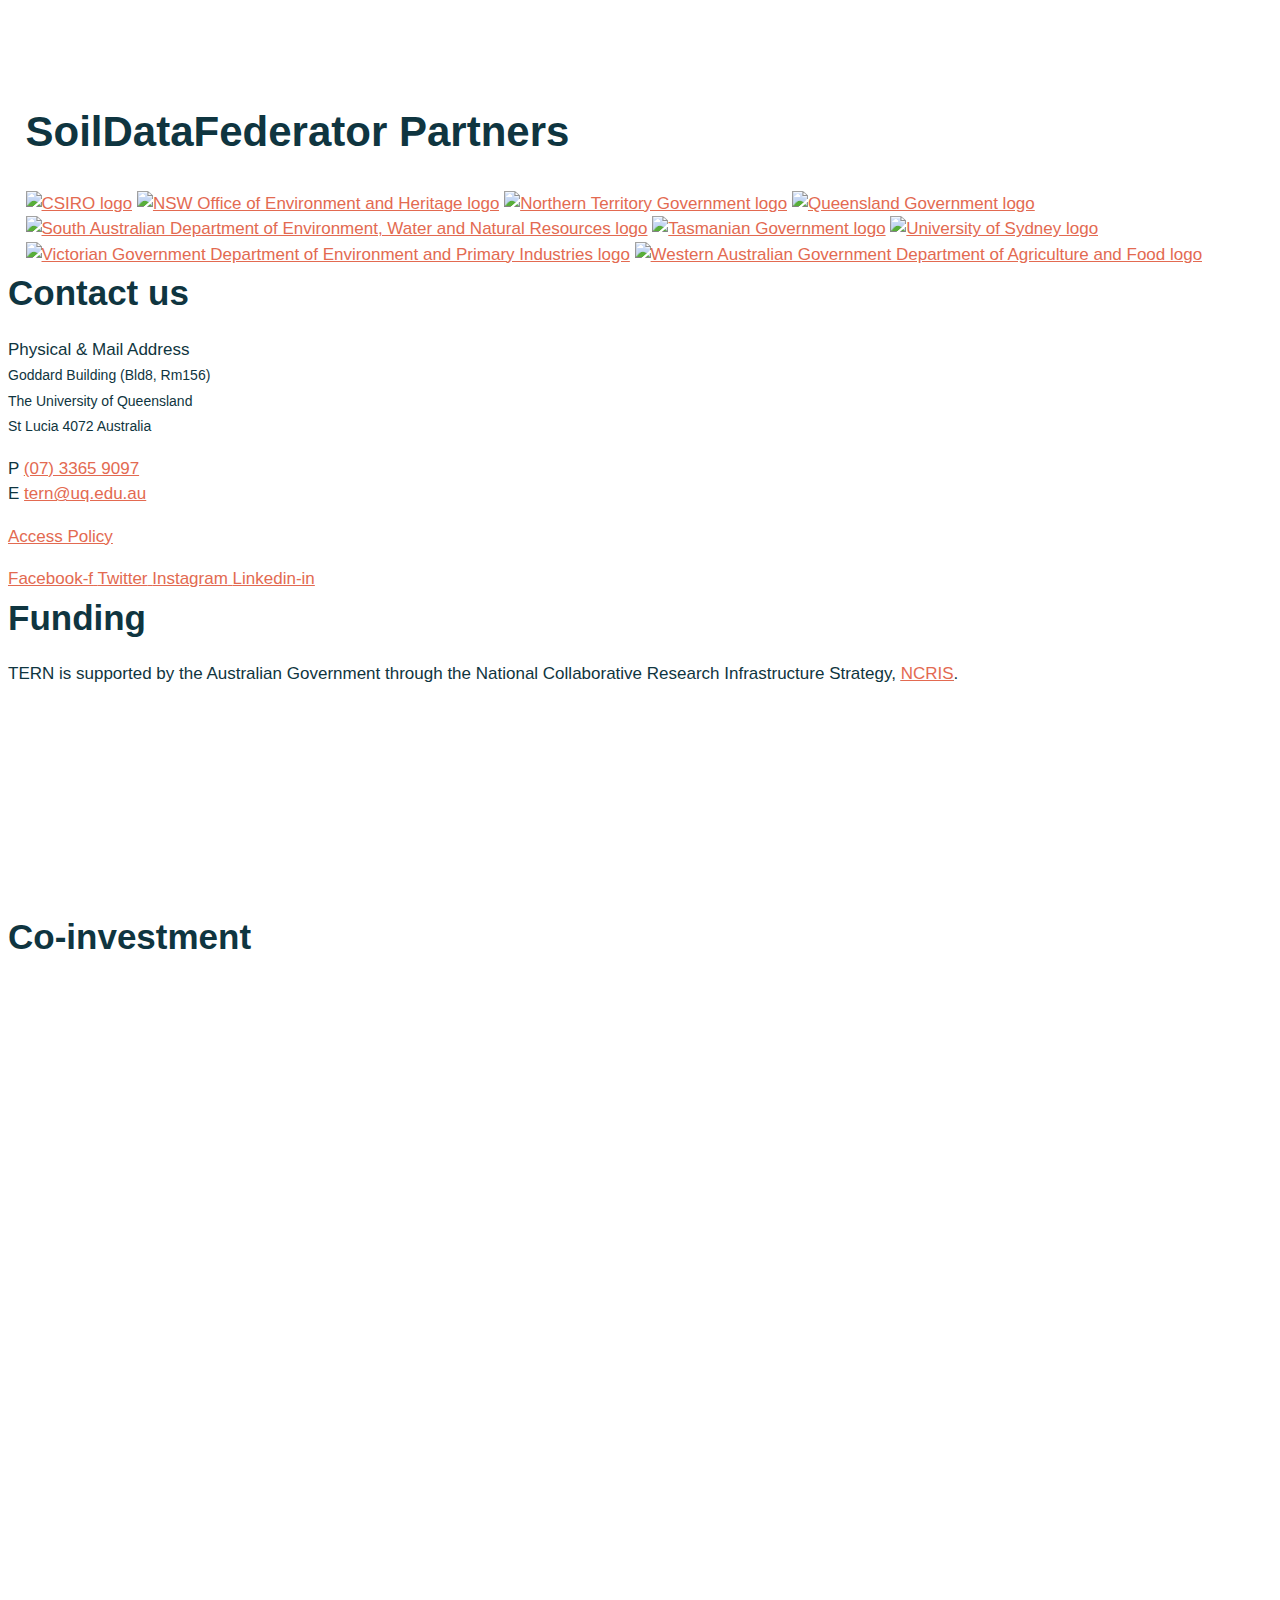
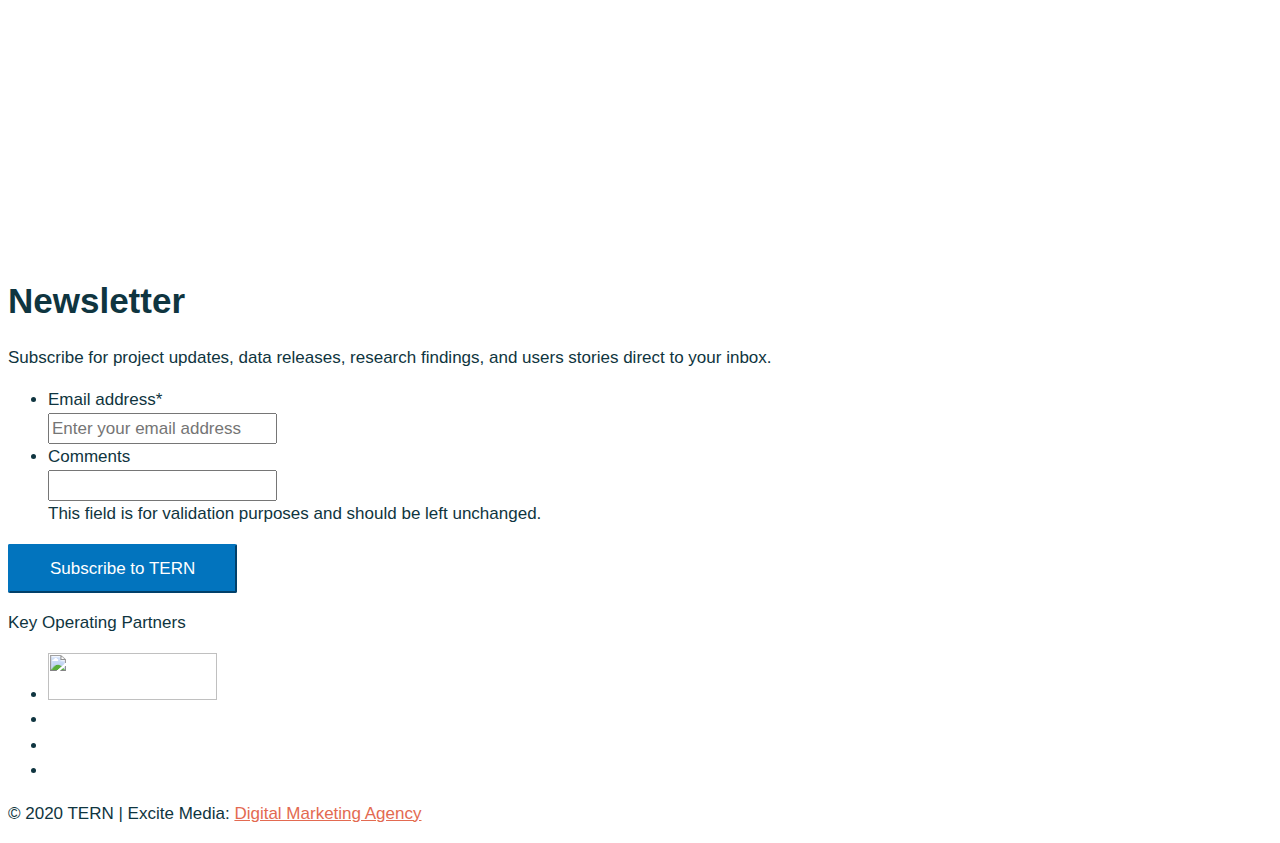
==== commit 99fa4aba: "Sync" ====
--- a/Docs/SoilDataFederator.html
+++ b/Docs/SoilDataFederator.html
@@ -1159,7 +1159,7 @@
 At a conceptual level, there is a broad spectrum of approaches through which data unification can be achieved, from 
 the creation of a centralised behemoth database through to the case by case collation of datasets. The “SoilDataFederator” 
 is a federation approach to data unification, where data is managed by custodians but is federated on the fly to into a consistent form. 
-This approach has the advanatge that the data custaodians remain in control of their datasets but uses have access to the most up to date data.
+This approach has the advanatge that the data custodians remain in control of their datasets but users have access to the most up to date data.
 
 </p>
 
@@ -1168,8 +1168,8 @@
 <br><br>
 
 <p>
-The SoilDataFederator.is a web application programming Interface (API) implemented in the R programming language.
-Being implemented as an API, you can use your programming langauge of choice to access soil data.
+The SoilDataFederator is a web application programming Interface (API) implemented in the R programming language.
+Being implemented as an API, you can use your programming langauge of choice to access soil data via the API.
 <a href='https://esoil.io/TERNLandscapes/SoilDataFederatoR/help/SoilDataFederatorHelp.html'  target="_blank">Details about using the API</a> 
 are available and <a href='https://esoil.io/TERNLandscapes/SoilDataFederatoR/help/SoilDataFederatorR_Examples.R'> code examples in the R language</a> can be downloaded.
 There is a <a href='https://esoil.io/TERNLandscapes/SoilDataFederatoR/__swagger__/#' target="_blank"> SwaggerUI available</a> to let you explore the syntax of the API. 
